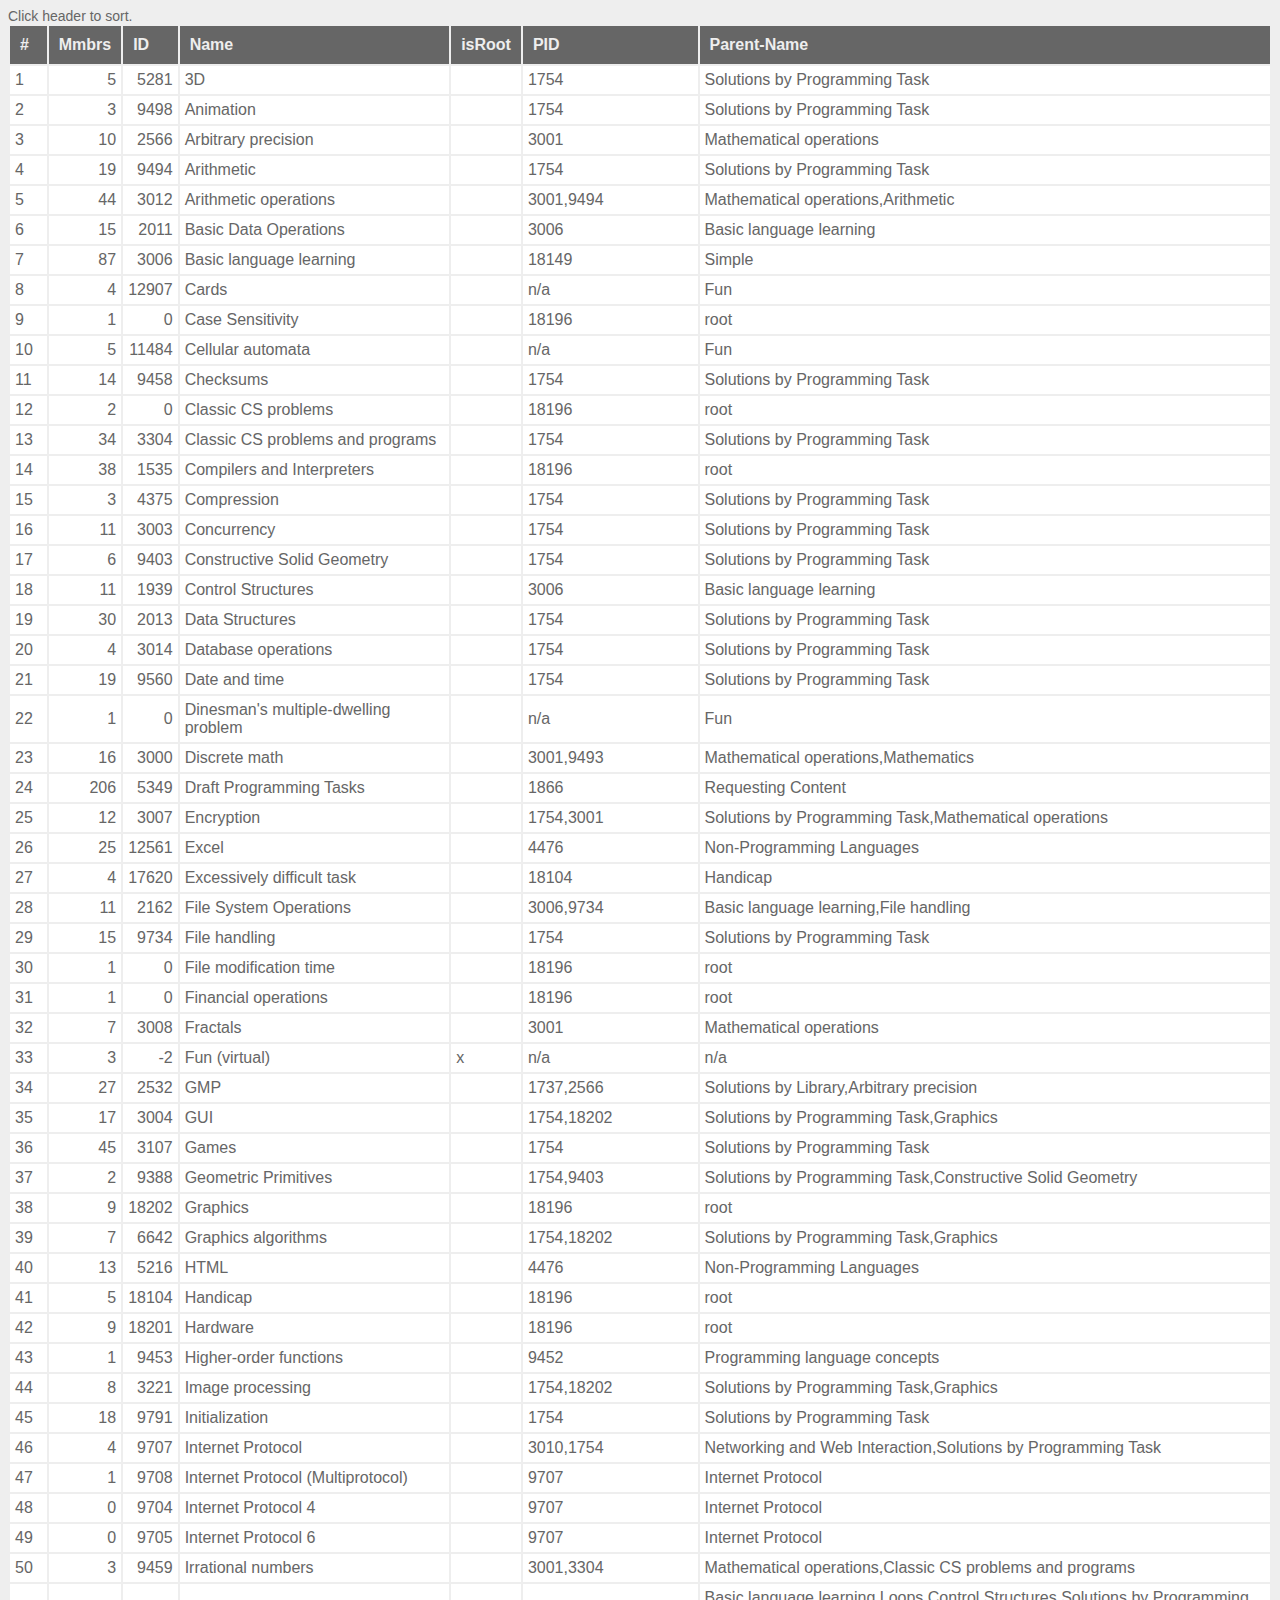
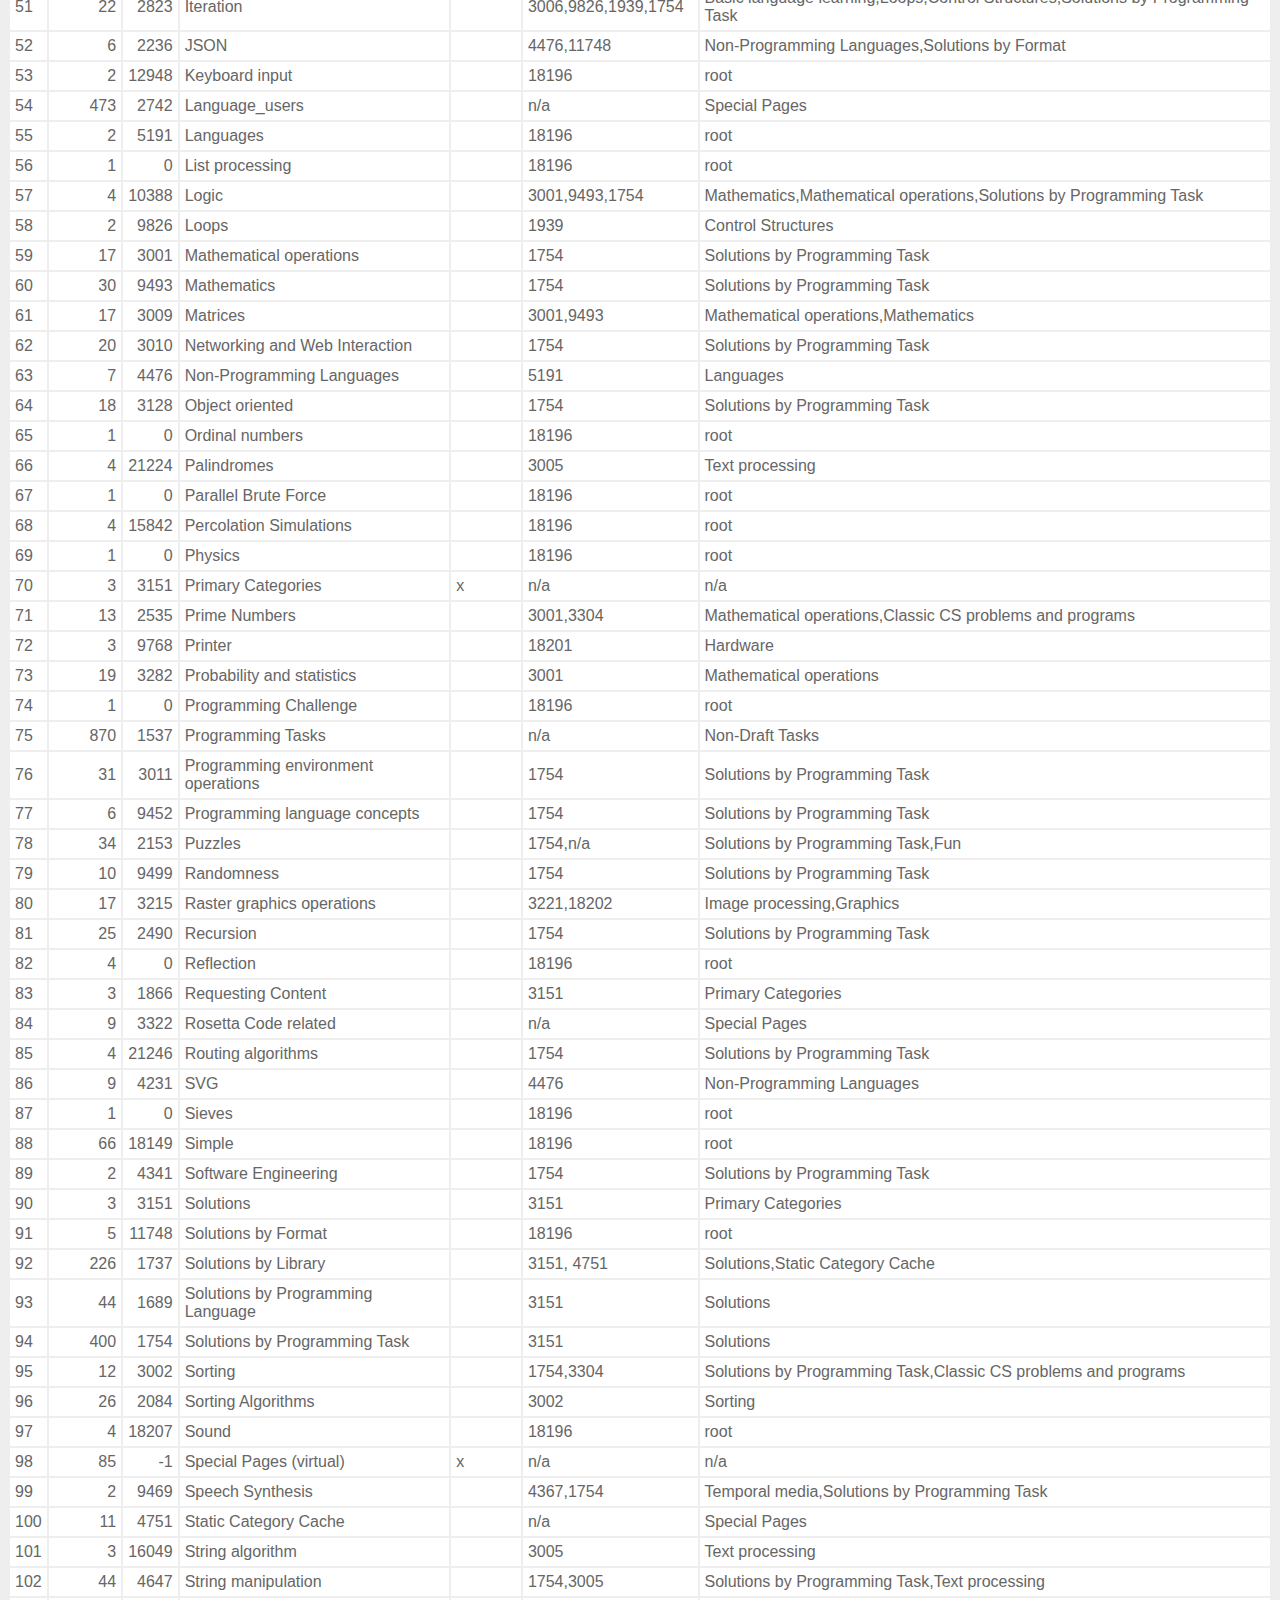
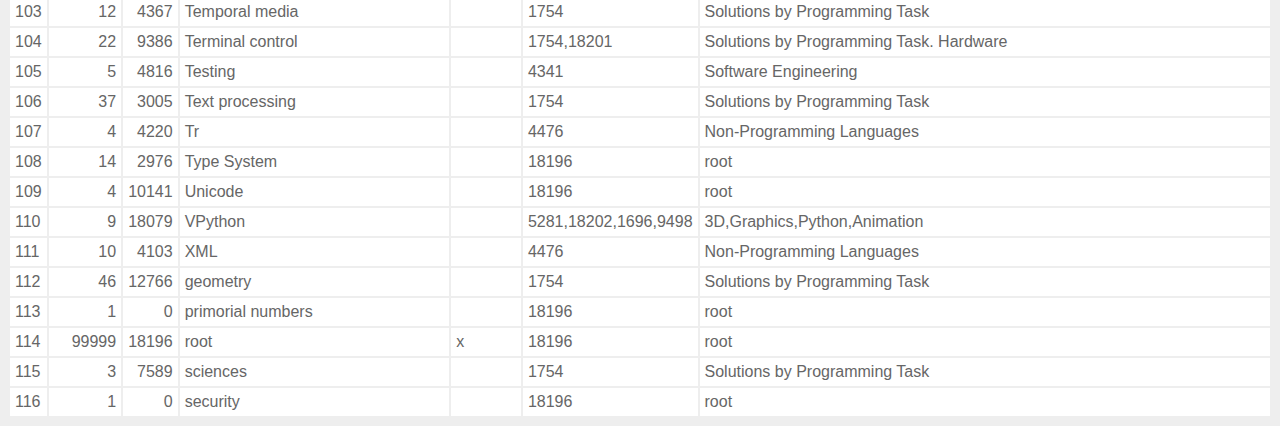
==== docs/index.html @ 94ec14ce "Add table pages" ====
<html>


<header>
    <title>RosettaCode Categories (most of them)</title>
    <link rel='stylesheet' href='styles.css'>
    <script src='sorttable.js'></script>
</header>

<body></body>
</html>

Click header to sort.

<table class="sortable">
<thead><tr><th>#</th><th title="Field #1">Mmbrs</th>
<th title="Field #2">ID</th>
<th title="Field #3">Name</th>
<th title="Field #4">isRoot</th>
<th title="Field #5">PID</th>
<th title="Field #6">Parent-Name</th>
</tr></thead>
<tbody><tr>
<td>1</td>
<td align="right">5</td>
<td align="right">5281</td>
<td>3D</td>
<td> </td>
<td>1754</td>
<td>Solutions by Programming Task</td>
</tr>
<tr>
<td>2</td>
<td align="right">3</td>
<td align="right">9498</td>
<td>Animation</td>
<td> </td>
<td>1754</td>
<td>Solutions by Programming Task</td>
</tr>
<tr>
<td>3</td>
<td align="right">10</td>
<td align="right">2566</td>
<td>Arbitrary precision</td>
<td> </td>
<td>3001</td>
<td>Mathematical operations</td>
</tr>
<tr>
<td>4</td>
<td align="right">19</td>
<td align="right">9494</td>
<td>Arithmetic</td>
<td> </td>
<td>1754</td>
<td>Solutions by Programming Task</td>
</tr>
<tr>
<td>5</td>
<td align="right">44</td>
<td align="right">3012</td>
<td>Arithmetic operations</td>
<td> </td>
<td>3001,9494</td>
<td>Mathematical operations,Arithmetic</td>
</tr>
<tr>
<td>6</td>
<td align="right">15</td>
<td align="right">2011</td>
<td>Basic Data Operations</td>
<td> </td>
<td>3006</td>
<td>Basic language learning</td>
</tr>
<tr>
<td>7</td>
<td align="right">87</td>
<td align="right">3006</td>
<td>Basic language learning</td>
<td> </td>
<td>18149</td>
<td>Simple</td>
</tr>
<tr>
<td>8</td>
<td align="right">4</td>
<td align="right">12907</td>
<td>Cards</td>
<td> </td>
<td>n/a</td>
<td>Fun</td>
</tr>
<tr>
<td>9</td>
<td align="right">1</td>
<td align="right">0</td>
<td>Case Sensitivity</td>
<td> </td>
<td>18196</td>
<td>root</td>
</tr>
<tr>
<td>10</td>
<td align="right">5</td>
<td align="right">11484</td>
<td>Cellular automata</td>
<td> </td>
<td>n/a</td>
<td>Fun</td>
</tr>
<tr>
<td>11</td>
<td align="right">14</td>
<td align="right">9458</td>
<td>Checksums</td>
<td> </td>
<td>1754</td>
<td>Solutions by Programming Task</td>
</tr>
<tr>
<td>12</td>
<td align="right">2</td>
<td align="right">0</td>
<td>Classic CS problems</td>
<td> </td>
<td>18196</td>
<td>root</td>
</tr>
<tr>
<td>13</td>
<td align="right">34</td>
<td align="right">3304</td>
<td>Classic CS problems and programs</td>
<td> </td>
<td>1754</td>
<td>Solutions by Programming Task</td>
</tr>
<tr>
<td>14</td>
<td align="right">38</td>
<td align="right">1535</td>
<td>Compilers and Interpreters</td>
<td> </td>
<td>18196</td>
<td>root</td>
</tr>
<tr>
<td>15</td>
<td align="right">3</td>
<td align="right">4375</td>
<td>Compression</td>
<td> </td>
<td>1754</td>
<td>Solutions by Programming Task</td>
</tr>
<tr>
<td>16</td>
<td align="right">11</td>
<td align="right">3003</td>
<td>Concurrency</td>
<td> </td>
<td>1754</td>
<td>Solutions by Programming Task</td>
</tr>
<tr>
<td>17</td>
<td align="right">6</td>
<td align="right">9403</td>
<td>Constructive Solid Geometry</td>
<td> </td>
<td>1754</td>
<td>Solutions by Programming Task</td>
</tr>
<tr>
<td>18</td>
<td align="right">11</td>
<td align="right">1939</td>
<td>Control Structures</td>
<td> </td>
<td>3006</td>
<td>Basic language learning</td>
</tr>
<tr>
<td>19</td>
<td align="right">30</td>
<td align="right">2013</td>
<td>Data Structures</td>
<td> </td>
<td>1754</td>
<td>Solutions by Programming Task</td>
</tr>
<tr>
<td>20</td>
<td align="right">4</td>
<td align="right">3014</td>
<td>Database operations</td>
<td> </td>
<td>1754</td>
<td>Solutions by Programming Task</td>
</tr>
<tr>
<td>21</td>
<td align="right">19</td>
<td align="right">9560</td>
<td>Date and time</td>
<td> </td>
<td>1754</td>
<td>Solutions by Programming Task</td>
</tr>
<tr>
<td>22</td>
<td align="right">1</td>
<td align="right">0</td>
<td>Dinesman&#39;s multiple-dwelling problem</td>
<td> </td>
<td>n/a</td>
<td>Fun</td>
</tr>
<tr>
<td>23</td>
<td align="right">16</td>
<td align="right">3000</td>
<td>Discrete math</td>
<td> </td>
<td>3001,9493</td>
<td>Mathematical operations,Mathematics</td>
</tr>
<tr>
<td>24</td>
<td align="right">206</td>
<td align="right">5349</td>
<td>Draft Programming Tasks</td>
<td> </td>
<td>1866</td>
<td>Requesting Content</td>
</tr>
<tr>
<td>25</td>
<td align="right">12</td>
<td align="right">3007</td>
<td>Encryption</td>
<td> </td>
<td>1754,3001</td>
<td>Solutions by Programming Task,Mathematical operations</td>
</tr>
<tr>
<td>26</td>
<td align="right">25</td>
<td align="right">12561</td>
<td>Excel</td>
<td> </td>
<td>4476</td>
<td>Non-Programming Languages</td>
</tr>
<tr>
<td>27</td>
<td align="right">4</td>
<td align="right">17620</td>
<td>Excessively difficult task</td>
<td> </td>
<td>18104</td>
<td>Handicap</td>
</tr>
<tr>
<td>28</td>
<td align="right">11</td>
<td align="right">2162</td>
<td>File System Operations</td>
<td> </td>
<td>3006,9734</td>
<td>Basic language learning,File handling</td>
</tr>
<tr>
<td>29</td>
<td align="right">15</td>
<td align="right">9734</td>
<td>File handling</td>
<td> </td>
<td>1754</td>
<td>Solutions by Programming Task</td>
</tr>
<tr>
<td>30</td>
<td align="right">1</td>
<td align="right">0</td>
<td>File modification time</td>
<td> </td>
<td>18196</td>
<td>root</td>
</tr>
<tr>
<td>31</td>
<td align="right">1</td>
<td align="right">0</td>
<td>Financial operations</td>
<td> </td>
<td>18196</td>
<td>root</td>
</tr>
<tr>
<td>32</td>
<td align="right">7</td>
<td align="right">3008</td>
<td>Fractals</td>
<td> </td>
<td>3001</td>
<td>Mathematical operations</td>
</tr>
<tr>
<td>33</td>
<td align="right">3</td>
<td align="right">-2</td>
<td>Fun (virtual)</td>
<td>x</td>
<td>n/a</td>
<td>n/a</td>
</tr>
<tr>
<td>34</td>
<td align="right">27</td>
<td align="right">2532</td>
<td>GMP</td>
<td> </td>
<td>1737,2566</td>
<td>Solutions by Library,Arbitrary precision</td>
</tr>
<tr>
<td>35</td>
<td align="right">17</td>
<td align="right">3004</td>
<td>GUI</td>
<td> </td>
<td>1754,18202</td>
<td>Solutions by Programming Task,Graphics</td>
</tr>
<tr>
<td>36</td>
<td align="right">45</td>
<td align="right">3107</td>
<td>Games</td>
<td> </td>
<td>1754</td>
<td>Solutions by Programming Task</td>
</tr>
<tr>
<td>37</td>
<td align="right">2</td>
<td align="right">9388</td>
<td>Geometric Primitives</td>
<td> </td>
<td>1754,9403</td>
<td>Solutions by Programming Task,Constructive Solid Geometry</td>
</tr>
<tr>
<td>38</td>
<td align="right">9</td>
<td align="right">18202</td>
<td>Graphics</td>
<td> </td>
<td>18196</td>
<td>root</td>
</tr>
<tr>
<td>39</td>
<td align="right">7</td>
<td align="right">6642</td>
<td>Graphics algorithms</td>
<td> </td>
<td>1754,18202</td>
<td>Solutions by Programming Task,Graphics</td>
</tr>
<tr>
<td>40</td>
<td align="right">13</td>
<td align="right">5216</td>
<td>HTML</td>
<td> </td>
<td>4476</td>
<td>Non-Programming Languages</td>
</tr>
<tr>
<td>41</td>
<td align="right">5</td>
<td align="right">18104</td>
<td>Handicap</td>
<td> </td>
<td>18196</td>
<td>root</td>
</tr>
<tr>
<td>42</td>
<td align="right">9</td>
<td align="right">18201</td>
<td>Hardware</td>
<td> </td>
<td>18196</td>
<td>root</td>
</tr>
<tr>
<td>43</td>
<td align="right">1</td>
<td align="right">9453</td>
<td>Higher-order functions</td>
<td> </td>
<td>9452</td>
<td>Programming language concepts</td>
</tr>
<tr>
<td>44</td>
<td align="right">8</td>
<td align="right">3221</td>
<td>Image processing</td>
<td> </td>
<td>1754,18202</td>
<td>Solutions by Programming Task,Graphics</td>
</tr>
<tr>
<td>45</td>
<td align="right">18</td>
<td align="right">9791</td>
<td>Initialization</td>
<td> </td>
<td>1754</td>
<td>Solutions by Programming Task</td>
</tr>
<tr>
<td>46</td>
<td align="right">4</td>
<td align="right">9707</td>
<td>Internet Protocol</td>
<td> </td>
<td>3010,1754</td>
<td>Networking and Web Interaction,Solutions by Programming Task</td>
</tr>
<tr>
<td>47</td>
<td align="right">1</td>
<td align="right">9708</td>
<td>Internet Protocol (Multiprotocol)</td>
<td> </td>
<td>9707</td>
<td>Internet Protocol</td>
</tr>
<tr>
<td>48</td>
<td align="right">0</td>
<td align="right">9704</td>
<td>Internet Protocol 4</td>
<td> </td>
<td>9707</td>
<td>Internet Protocol</td>
</tr>
<tr>
<td>49</td>
<td align="right">0</td>
<td align="right">9705</td>
<td>Internet Protocol 6</td>
<td> </td>
<td>9707</td>
<td>Internet Protocol</td>
</tr>
<tr>
<td>50</td>
<td align="right">3</td>
<td align="right">9459</td>
<td>Irrational numbers</td>
<td> </td>
<td>3001,3304</td>
<td>Mathematical operations,Classic CS problems and programs</td>
</tr>
<tr>
<td>51</td>
<td align="right">22</td>
<td align="right">2823</td>
<td>Iteration</td>
<td> </td>
<td>3006,9826,1939,1754</td>
<td>Basic language learning,Loops,Control Structures,Solutions by Programming Task</td>
</tr>
<tr>
<td>52</td>
<td align="right">6</td>
<td align="right">2236</td>
<td>JSON</td>
<td> </td>
<td>4476,11748</td>
<td>Non-Programming Languages,Solutions by Format</td>
</tr>
<tr>
<td>53</td>
<td align="right">2</td>
<td align="right">12948</td>
<td>Keyboard input</td>
<td> </td>
<td>18196</td>
<td>root</td>
</tr>
<tr>
<td>54</td>
<td align="right">473</td>
<td align="right">2742</td>
<td>Language_users</td>
<td> </td>
<td>n/a</td>
<td>Special Pages</td>
</tr>
<tr>
<td>55</td>
<td align="right">2</td>
<td align="right">5191</td>
<td>Languages</td>
<td> </td>
<td>18196</td>
<td>root</td>
</tr>
<tr>
<td>56</td>
<td align="right">1</td>
<td align="right">0</td>
<td>List processing</td>
<td> </td>
<td>18196</td>
<td>root</td>
</tr>
<tr>
<td>57</td>
<td align="right">4</td>
<td align="right">10388</td>
<td>Logic</td>
<td> </td>
<td>3001,9493,1754</td>
<td>Mathematics,Mathematical operations,Solutions by Programming Task</td>
</tr>
<tr>
<td>58</td>
<td align="right">2</td>
<td align="right">9826</td>
<td>Loops</td>
<td> </td>
<td>1939</td>
<td>Control Structures</td>
</tr>
<tr>
<td>59</td>
<td align="right">17</td>
<td align="right">3001</td>
<td>Mathematical operations</td>
<td> </td>
<td>1754</td>
<td>Solutions by Programming Task</td>
</tr>
<tr>
<td>60</td>
<td align="right">30</td>
<td align="right">9493</td>
<td>Mathematics</td>
<td> </td>
<td>1754</td>
<td>Solutions by Programming Task</td>
</tr>
<tr>
<td>61</td>
<td align="right">17</td>
<td align="right">3009</td>
<td>Matrices</td>
<td> </td>
<td>3001,9493</td>
<td>Mathematical operations,Mathematics</td>
</tr>
<tr>
<td>62</td>
<td align="right">20</td>
<td align="right">3010</td>
<td>Networking and Web Interaction</td>
<td> </td>
<td>1754</td>
<td>Solutions by Programming Task</td>
</tr>
<tr>
<td>63</td>
<td align="right">7</td>
<td align="right">4476</td>
<td>Non-Programming Languages</td>
<td> </td>
<td>5191</td>
<td>Languages</td>
</tr>
<tr>
<td>64</td>
<td align="right">18</td>
<td align="right">3128</td>
<td>Object oriented</td>
<td> </td>
<td>1754</td>
<td>Solutions by Programming Task</td>
</tr>
<tr>
<td>65</td>
<td align="right">1</td>
<td align="right">0</td>
<td>Ordinal numbers</td>
<td> </td>
<td>18196</td>
<td>root</td>
</tr>
<tr>
<td>66</td>
<td align="right">4</td>
<td align="right">21224</td>
<td>Palindromes</td>
<td> </td>
<td>3005</td>
<td>Text processing</td>
</tr>
<tr>
<td>67</td>
<td align="right">1</td>
<td align="right">0</td>
<td>Parallel Brute Force</td>
<td> </td>
<td>18196</td>
<td>root</td>
</tr>
<tr>
<td>68</td>
<td align="right">4</td>
<td align="right">15842</td>
<td>Percolation Simulations</td>
<td> </td>
<td>18196</td>
<td>root</td>
</tr>
<tr>
<td>69</td>
<td align="right">1</td>
<td align="right">0</td>
<td>Physics</td>
<td> </td>
<td>18196</td>
<td>root</td>
</tr>
<tr>
<td>70</td>
<td align="right">3</td>
<td align="right">3151</td>
<td>Primary Categories</td>
<td>x</td>
<td>n/a</td>
<td>n/a</td>
</tr>
<tr>
<td>71</td>
<td align="right">13</td>
<td align="right">2535</td>
<td>Prime Numbers</td>
<td> </td>
<td>3001,3304</td>
<td>Mathematical operations,Classic CS problems and programs</td>
</tr>
<tr>
<td>72</td>
<td align="right">3</td>
<td align="right">9768</td>
<td>Printer</td>
<td> </td>
<td>18201</td>
<td>Hardware</td>
</tr>
<tr>
<td>73</td>
<td align="right">19</td>
<td align="right">3282</td>
<td>Probability and statistics</td>
<td> </td>
<td>3001</td>
<td>Mathematical operations</td>
</tr>
<tr>
<td>74</td>
<td align="right">1</td>
<td align="right">0</td>
<td>Programming Challenge</td>
<td> </td>
<td>18196</td>
<td>root</td>
</tr>
<tr>
<td>75</td>
<td align="right">870</td>
<td align="right">1537</td>
<td>Programming Tasks</td>
<td> </td>
<td>n/a</td>
<td>Non-Draft Tasks</td>
</tr>
<tr>
<td>76</td>
<td align="right">31</td>
<td align="right">3011</td>
<td>Programming environment operations</td>
<td> </td>
<td>1754</td>
<td>Solutions by Programming Task</td>
</tr>
<tr>
<td>77</td>
<td align="right">6</td>
<td align="right">9452</td>
<td>Programming language concepts</td>
<td> </td>
<td>1754</td>
<td>Solutions by Programming Task</td>
</tr>
<tr>
<td>78</td>
<td align="right">34</td>
<td align="right">2153</td>
<td>Puzzles</td>
<td> </td>
<td>1754,n/a</td>
<td>Solutions by Programming Task,Fun</td>
</tr>
<tr>
<td>79</td>
<td align="right">10</td>
<td align="right">9499</td>
<td>Randomness</td>
<td> </td>
<td>1754</td>
<td>Solutions by Programming Task</td>
</tr>
<tr>
<td>80</td>
<td align="right">17</td>
<td align="right">3215</td>
<td>Raster graphics operations</td>
<td> </td>
<td>3221,18202</td>
<td>Image processing,Graphics</td>
</tr>
<tr>
<td>81</td>
<td align="right">25</td>
<td align="right">2490</td>
<td>Recursion</td>
<td> </td>
<td>1754</td>
<td>Solutions by Programming Task</td>
</tr>
<tr>
<td>82</td>
<td align="right">4</td>
<td align="right">0</td>
<td>Reflection</td>
<td> </td>
<td>18196</td>
<td>root</td>
</tr>
<tr>
<td>83</td>
<td align="right">3</td>
<td align="right">1866</td>
<td>Requesting Content</td>
<td> </td>
<td>3151</td>
<td>Primary Categories</td>
</tr>
<tr>
<td>84</td>
<td align="right">9</td>
<td align="right">3322</td>
<td>Rosetta Code related</td>
<td> </td>
<td>n/a</td>
<td>Special Pages</td>
</tr>
<tr>
<td>85</td>
<td align="right">4</td>
<td align="right">21246</td>
<td>Routing algorithms</td>
<td> </td>
<td>1754</td>
<td>Solutions by Programming Task</td>
</tr>
<tr>
<td>86</td>
<td align="right">9</td>
<td align="right">4231</td>
<td>SVG</td>
<td> </td>
<td>4476</td>
<td>Non-Programming Languages</td>
</tr>
<tr>
<td>87</td>
<td align="right">1</td>
<td align="right">0</td>
<td>Sieves</td>
<td> </td>
<td>18196</td>
<td>root</td>
</tr>
<tr>
<td>88</td>
<td align="right">66</td>
<td align="right">18149</td>
<td>Simple</td>
<td> </td>
<td>18196</td>
<td>root</td>
</tr>
<tr>
<td>89</td>
<td align="right">2</td>
<td align="right">4341</td>
<td>Software Engineering</td>
<td> </td>
<td>1754</td>
<td>Solutions by Programming Task</td>
</tr>
<tr>
<td>90</td>
<td align="right">3</td>
<td align="right">3151</td>
<td>Solutions</td>
<td> </td>
<td>3151</td>
<td>Primary Categories</td>
</tr>
<tr>
<td>91</td>
<td align="right">5</td>
<td align="right">11748</td>
<td>Solutions by Format</td>
<td> </td>
<td>18196</td>
<td>root</td>
</tr>
<tr>
<td>92</td>
<td align="right">226</td>
<td align="right">1737</td>
<td>Solutions by Library</td>
<td> </td>
<td>3151, 4751</td>
<td>Solutions,Static Category Cache</td>
</tr>
<tr>
<td>93</td>
<td align="right">44</td>
<td align="right">1689</td>
<td>Solutions by Programming Language</td>
<td> </td>
<td>3151</td>
<td>Solutions</td>
</tr>
<tr>
<td>94</td>
<td align="right">400</td>
<td align="right">1754</td>
<td>Solutions by Programming Task</td>
<td> </td>
<td>3151</td>
<td>Solutions</td>
</tr>
<tr>
<td>95</td>
<td align="right">12</td>
<td align="right">3002</td>
<td>Sorting</td>
<td> </td>
<td>1754,3304</td>
<td>Solutions by Programming Task,Classic CS problems and programs</td>
</tr>
<tr>
<td>96</td>
<td align="right">26</td>
<td align="right">2084</td>
<td>Sorting Algorithms</td>
<td> </td>
<td>3002</td>
<td>Sorting</td>
</tr>
<tr>
<td>97</td>
<td align="right">4</td>
<td align="right">18207</td>
<td>Sound</td>
<td> </td>
<td>18196</td>
<td>root</td>
</tr>
<tr>
<td>98</td>
<td align="right">85</td>
<td align="right">-1</td>
<td>Special Pages (virtual)</td>
<td>x</td>
<td>n/a</td>
<td>n/a</td>
</tr>
<tr>
<td>99</td>
<td align="right">2</td>
<td align="right">9469</td>
<td>Speech Synthesis</td>
<td> </td>
<td>4367,1754</td>
<td>Temporal media,Solutions by Programming Task</td>
</tr>
<tr>
<td>100</td>
<td align="right">11</td>
<td align="right">4751</td>
<td>Static Category Cache</td>
<td> </td>
<td>n/a</td>
<td>Special Pages</td>
</tr>
<tr>
<td>101</td>
<td align="right">3</td>
<td align="right">16049</td>
<td>String algorithm</td>
<td> </td>
<td>3005</td>
<td>Text processing</td>
</tr>
<tr>
<td>102</td>
<td align="right">44</td>
<td align="right">4647</td>
<td>String manipulation</td>
<td> </td>
<td>1754,3005</td>
<td>Solutions by Programming Task,Text processing</td>
</tr>
<tr>
<td>103</td>
<td align="right">12</td>
<td align="right">4367</td>
<td>Temporal media</td>
<td> </td>
<td>1754</td>
<td>Solutions by Programming Task</td>
</tr>
<tr>
<td>104</td>
<td align="right">22</td>
<td align="right">9386</td>
<td>Terminal control</td>
<td> </td>
<td>1754,18201</td>
<td>Solutions by Programming Task. Hardware</td>
</tr>
<tr>
<td>105</td>
<td align="right">5</td>
<td align="right">4816</td>
<td>Testing</td>
<td> </td>
<td>4341</td>
<td>Software Engineering</td>
</tr>
<tr>
<td>106</td>
<td align="right">37</td>
<td align="right">3005</td>
<td>Text processing</td>
<td> </td>
<td>1754</td>
<td>Solutions by Programming Task</td>
</tr>
<tr>
<td>107</td>
<td align="right">4</td>
<td align="right">4220</td>
<td>Tr</td>
<td> </td>
<td>4476</td>
<td>Non-Programming Languages</td>
</tr>
<tr>
<td>108</td>
<td align="right">14</td>
<td align="right">2976</td>
<td>Type System</td>
<td> </td>
<td>18196</td>
<td>root</td>
</tr>
<tr>
<td>109</td>
<td align="right">4</td>
<td align="right">10141</td>
<td>Unicode</td>
<td> </td>
<td>18196</td>
<td>root</td>
</tr>
<tr>
<td>110</td>
<td align="right">9</td>
<td align="right">18079</td>
<td>VPython</td>
<td> </td>
<td>5281,18202,1696,9498</td>
<td>3D,Graphics,Python,Animation</td>
</tr>
<tr>
<td>111</td>
<td align="right">10</td>
<td align="right">4103</td>
<td>XML</td>
<td> </td>
<td>4476</td>
<td>Non-Programming Languages</td>
</tr>
<tr>
<td>112</td>
<td align="right">46</td>
<td align="right">12766</td>
<td>geometry</td>
<td> </td>
<td>1754</td>
<td>Solutions by Programming Task</td>
</tr>
<tr>
<td>113</td>
<td align="right">1</td>
<td align="right">0</td>
<td>primorial numbers</td>
<td> </td>
<td>18196</td>
<td>root</td>
</tr>
<tr>
<td>114</td>
<td align="right">99999</td>
<td align="right">18196</td>
<td>root</td>
<td>x</td>
<td>18196</td>
<td>root</td>
</tr>
<tr>
<td>115</td>
<td align="right">3</td>
<td align="right">7589</td>
<td>sciences</td>
<td> </td>
<td>1754</td>
<td>Solutions by Programming Task</td>
</tr>
<tr>
<td>116</td>
<td align="right">1</td>
<td align="right">0</td>
<td>security</td>
<td> </td>
<td>18196</td>
<td>root</td>
</tr>
</tbody></table>
---- docs/styles.css ----
/* You can add global styles to this file, and also import other style files */
@font-face {
    font-family: 'DB Sans';
    src: url('http://www.intranet.deutschebahn.com/contentblob/7113460/dbsan03-web.eot/data.eot');
    src: url('http://www.intranet.deutschebahn.com/contentblob/7113460/dbsan03-web.eot/data.eot?#iefix') format('embedded-opentype'), url('http://www.intranet.deutschebahn.com/contentblob/7113462/dbsan03-web.woff/data.woff') format('woff'), url('http://www.intranet.deutschebahn.com/contentblob/7113464/dbsan03-web.ttf/data.ttf') format('truetype'), url('http://www.intranet.deutschebahn.com/contentblob/7113466/dbsan03-web.svg/data.svg#DBSansRegular') format('svg');
    font-weight: normal;
    font-style: normal
}

@font-face {
    font-family: 'DB Sans';
    src: url('http://www.intranet.deutschebahn.com/contentblob/7113468/dbsan06-web.eot/data.eot');
    src: url('http://www.intranet.deutschebahn.com/contentblob/7113468/dbsan06-web.eot/data.eot?#iefix') format('embedded-opentype'), url('http://www.intranet.deutschebahn.com/contentblob/7113470/dbsan06-web.woff/data.woff') format('woff'), url('http://www.intranet.deutschebahn.com/contentblob/7113472/dbsan06-web.ttf/data.ttf') format('truetype'), url('http://www.intranet.deutschebahn.com/contentblob/7113474/dbsan06-web.svg/data.svg#DBSansBold') format('svg');
    font-weight: bold;
    font-style: normal
}


body {
  font: 14px 'DB Sans', Arial, Helvetica;
  background: #eeeeee;
  color: #666666;
}
select {
  font: 14px 'DB Sans', Arial, Helvetica;  
  color: #666666;    
}
th {
  text-align: left;
  background-color: 666666;
  padding: 10;
  
}

tr {
  background-color: white;

}

td {
  padding: 5;
}


/* Sortable tables */
table.sortable thead {
  background-color: black;
  color: #eeeeee;
  font-weight: bold;
  cursor: default;
}

.myTile {
  width: 200px;
  height: 300px;
}

.mittig {
  margin-left: auto;
	margin-right: auto;
}



a.mainTab {
  text-decoration: none;
  font-size: 12pt;
  border-radius: 25px;
 background: #666666;
 color: #eeeeee;
 padding: 8px; 
}
a.mainTab:hover {
 border-radius: 25px;
 background: red;
 color: white;
 padding: 5px; 
 font-weight: bold;
}


#wrapper {
  width: 100%;
  height: 100%;

  position: relative;
  display: table-cell;
  vertical-align: middle;
  text-align: center;

  background-color: black;
}

#center {
  width: 50%;
  height: 50%;

  position: relative;
  display: inline-block;  

  background-color: yellow;
}

.sortable {
  margin-left: auto;
	margin-right: auto;

}

.headnavi {
  text-align: center;
  margin-left: auto;
  margin-right: auto;
  margin-bottom: 30px;

}
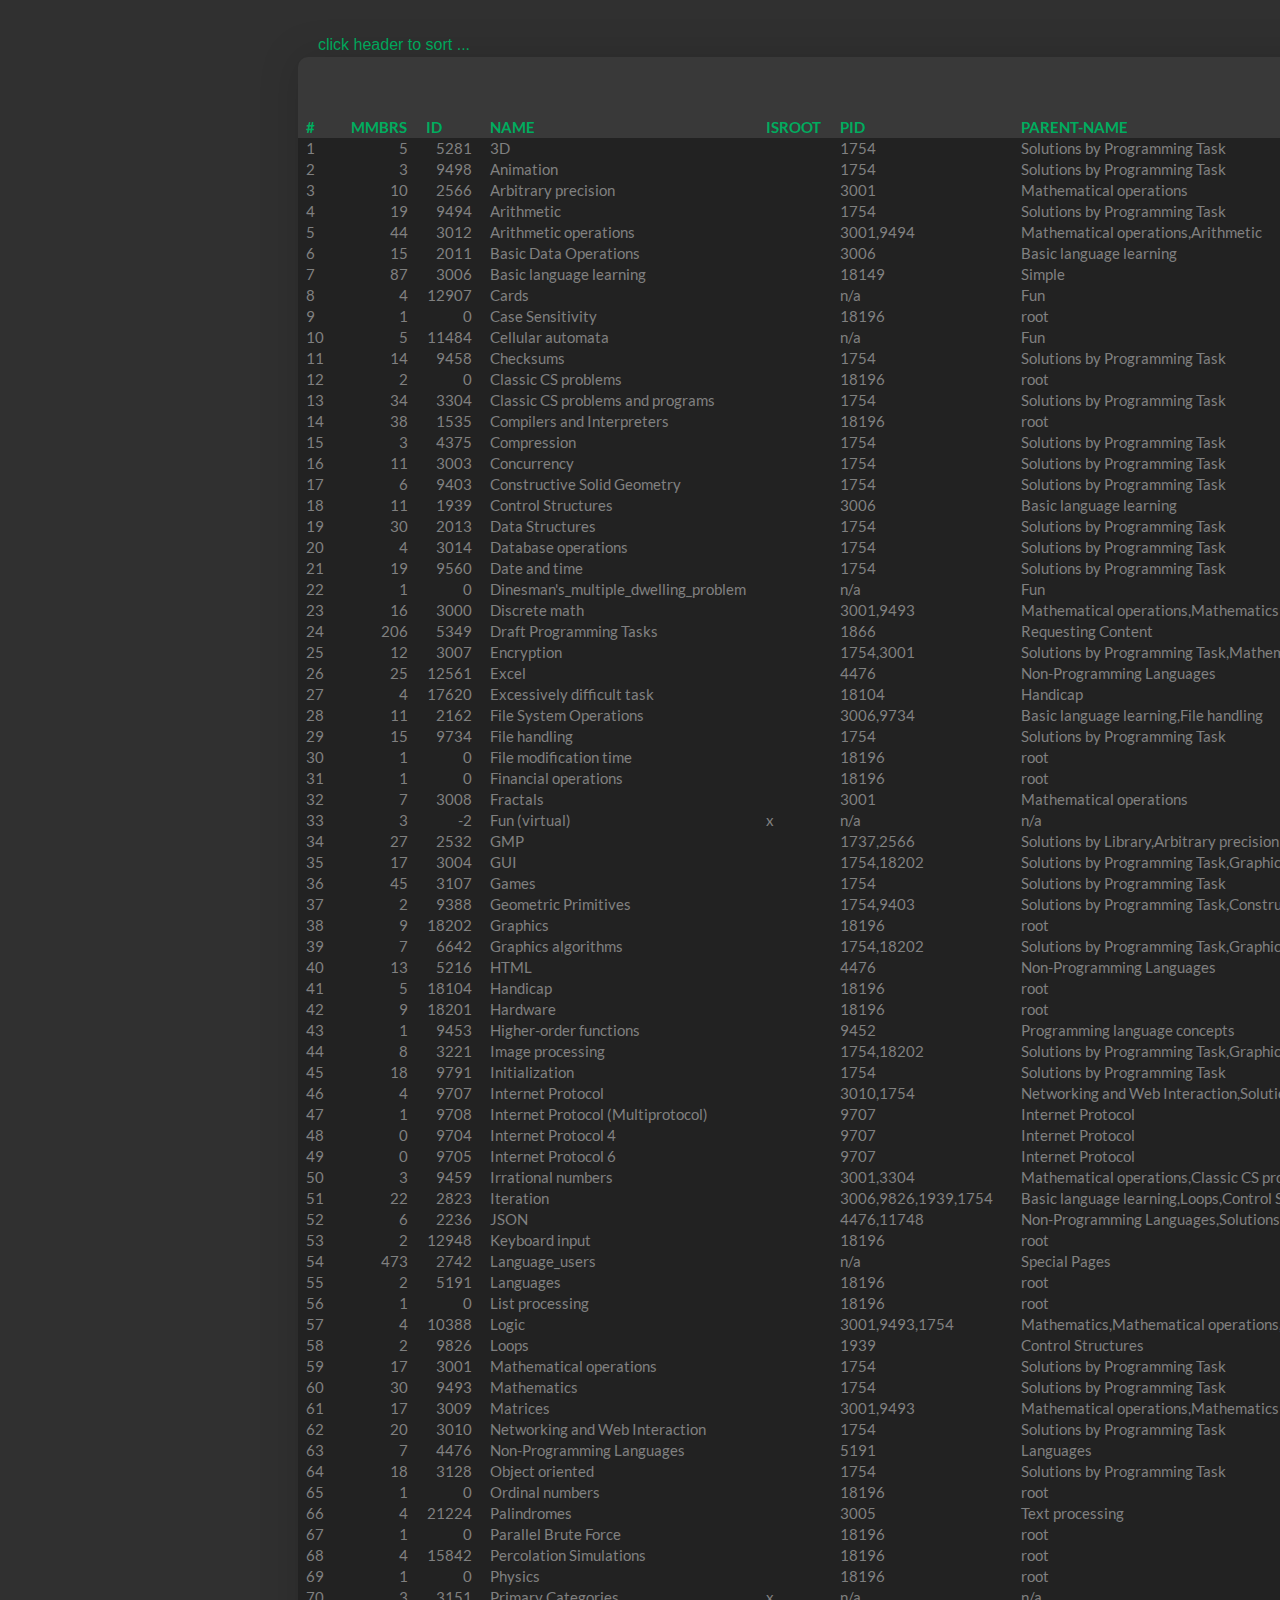
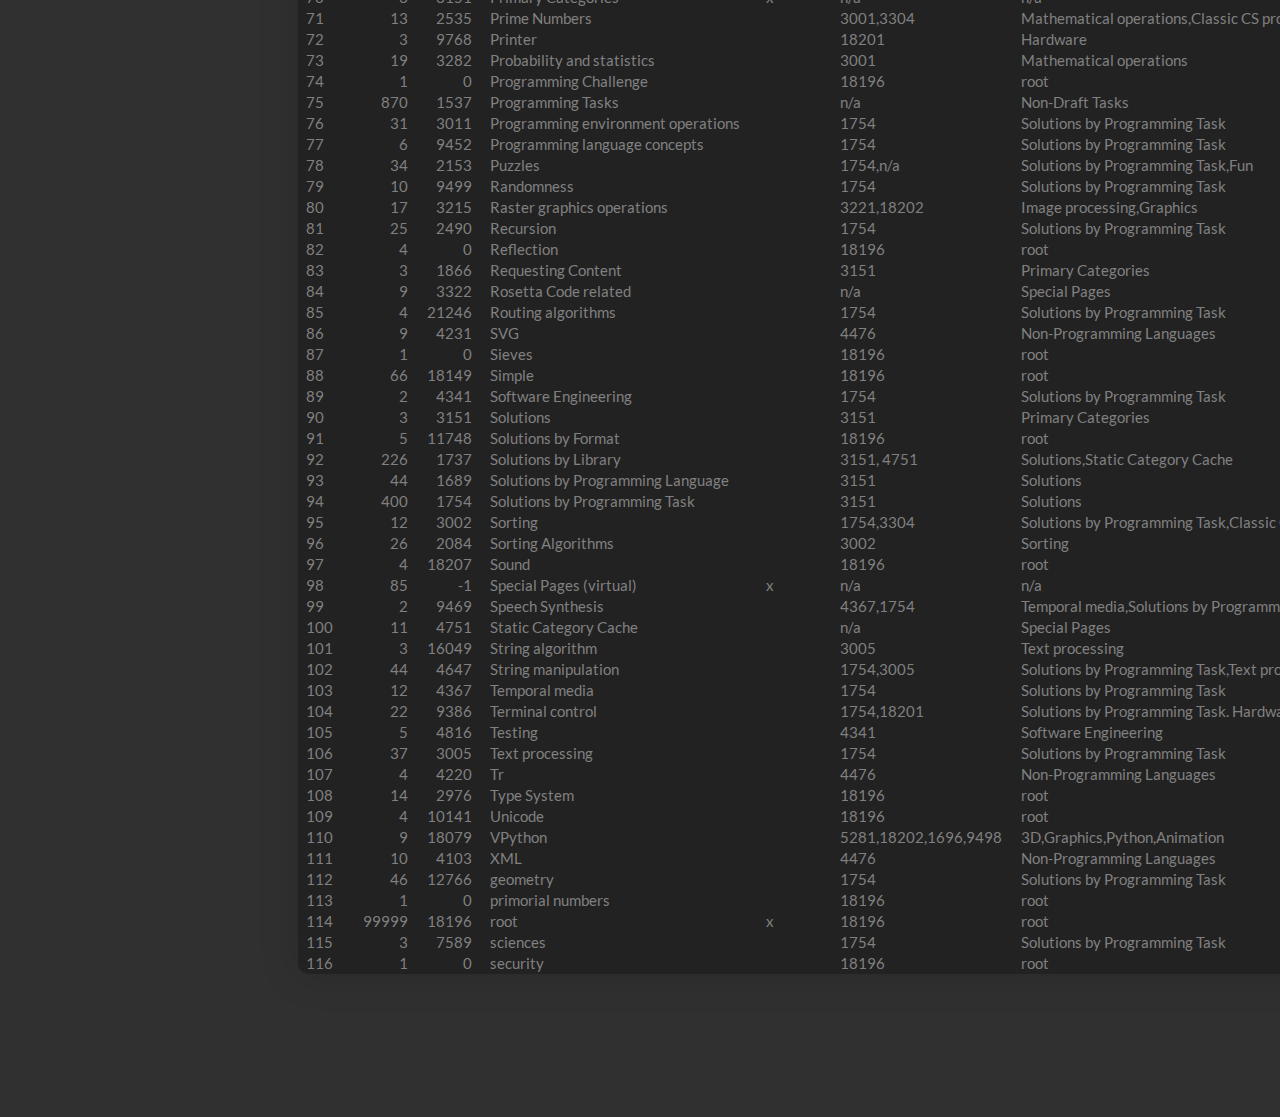
==== commit 774c78ec: "Add some smart themes" ====
--- a/docs/index.html
+++ b/docs/index.html
@@ -1,1067 +1,1129 @@
-<html>
+<!DOCTYPE html>
+<html lang="en">
+<head>
+	<title>Table V04</title>
+	<meta charset="UTF-8">
+	<meta name="viewport" content="width=device-width, initial-scale=1">
+<!--===============================================================================================-->	
+	<link rel="icon" type="image/png" href="images/icons/favicon.ico"/>
+<!--===============================================================================================-->
+	<link rel="stylesheet" type="text/css" href="vendor/bootstrap/css/bootstrap.min.css">
+<!--===============================================================================================-->
+	<link rel="stylesheet" type="text/css" href="fonts/font-awesome-4.7.0/css/font-awesome.min.css">
+<!--===============================================================================================-->
+	<link rel="stylesheet" type="text/css" href="vendor/animate/animate.css">
+<!--===============================================================================================-->
+	<link rel="stylesheet" type="text/css" href="vendor/select2/select2.min.css">
+<!--===============================================================================================-->
+	<link rel="stylesheet" type="text/css" href="vendor/perfect-scrollbar/perfect-scrollbar.css">
+<!--===============================================================================================-->
+	<link rel="stylesheet" type="text/css" href="css/util.css">
+	<link rel="stylesheet" type="text/css" href="css/main.css">
+<!--===============================================================================================-->
+<script src='sorttable.js'></script>
+<style>
+    th {
+        cursor: pointer;
+        padding-left: 8px; 
+    }
+    td {
+        padding-left: 8px; 
+    }
+    p {
+        color: #00ad5f;
+        margin-left: 20px;
+    }
+</style>
+</head>
+<body style="background: #303030">
+	
+	<div class="limiter">
+		<div class="container-table100">
+			<div class="wrap-table100">
+                    <p>   click header to sort ...</p>
+                    <div class="table100 ver3 m-b-110">
+                       
+                <table class="sortable">
+                        <thead><tr><th>#</th><th title="Field #1">Mmbrs</th>
+                        <th title="Field #2">ID</th>
+                        <th title="Field #3">Name</th>
+                        <th title="Field #4">isRoot</th>
+                        <th title="Field #5">PID</th>
+                        <th title="Field #6">Parent-Name</th>
+                        </tr></thead>
+                        <tbody><tr>
+                        <td>1</td>
+                        <td align="right">5</td>
+                        <td align="right">5281</td>
+                        <td>3D</td>
+                        <td> </td>
+                        <td>1754</td>
+                        <td>Solutions by Programming Task</td>
+                        </tr>
+                        <tr>
+                        <td>2</td>
+                        <td align="right">3</td>
+                        <td align="right">9498</td>
+                        <td>Animation</td>
+                        <td> </td>
+                        <td>1754</td>
+                        <td>Solutions by Programming Task</td>
+                        </tr>
+                        <tr>
+                        <td>3</td>
+                        <td align="right">10</td>
+                        <td align="right">2566</td>
+                        <td>Arbitrary precision</td>
+                        <td> </td>
+                        <td>3001</td>
+                        <td>Mathematical operations</td>
+                        </tr>
+                        <tr>
+                        <td>4</td>
+                        <td align="right">19</td>
+                        <td align="right">9494</td>
+                        <td>Arithmetic</td>
+                        <td> </td>
+                        <td>1754</td>
+                        <td>Solutions by Programming Task</td>
+                        </tr>
+                        <tr>
+                        <td>5</td>
+                        <td align="right">44</td>
+                        <td align="right">3012</td>
+                        <td>Arithmetic operations</td>
+                        <td> </td>
+                        <td>3001,9494</td>
+                        <td>Mathematical operations,Arithmetic</td>
+                        </tr>
+                        <tr>
+                        <td>6</td>
+                        <td align="right">15</td>
+                        <td align="right">2011</td>
+                        <td>Basic Data Operations</td>
+                        <td> </td>
+                        <td>3006</td>
+                        <td>Basic language learning</td>
+                        </tr>
+                        <tr>
+                        <td>7</td>
+                        <td align="right">87</td>
+                        <td align="right">3006</td>
+                        <td>Basic language learning</td>
+                        <td> </td>
+                        <td>18149</td>
+                        <td>Simple</td>
+                        </tr>
+                        <tr>
+                        <td>8</td>
+                        <td align="right">4</td>
+                        <td align="right">12907</td>
+                        <td>Cards</td>
+                        <td> </td>
+                        <td>n/a</td>
+                        <td>Fun</td>
+                        </tr>
+                        <tr>
+                        <td>9</td>
+                        <td align="right">1</td>
+                        <td align="right">0</td>
+                        <td>Case Sensitivity</td>
+                        <td> </td>
+                        <td>18196</td>
+                        <td>root</td>
+                        </tr>
+                        <tr>
+                        <td>10</td>
+                        <td align="right">5</td>
+                        <td align="right">11484</td>
+                        <td>Cellular automata</td>
+                        <td> </td>
+                        <td>n/a</td>
+                        <td>Fun</td>
+                        </tr>
+                        <tr>
+                        <td>11</td>
+                        <td align="right">14</td>
+                        <td align="right">9458</td>
+                        <td>Checksums</td>
+                        <td> </td>
+                        <td>1754</td>
+                        <td>Solutions by Programming Task</td>
+                        </tr>
+                        <tr>
+                        <td>12</td>
+                        <td align="right">2</td>
+                        <td align="right">0</td>
+                        <td>Classic CS problems</td>
+                        <td> </td>
+                        <td>18196</td>
+                        <td>root</td>
+                        </tr>
+                        <tr>
+                        <td>13</td>
+                        <td align="right">34</td>
+                        <td align="right">3304</td>
+                        <td>Classic CS problems and programs</td>
+                        <td> </td>
+                        <td>1754</td>
+                        <td>Solutions by Programming Task</td>
+                        </tr>
+                        <tr>
+                        <td>14</td>
+                        <td align="right">38</td>
+                        <td align="right">1535</td>
+                        <td>Compilers and Interpreters</td>
+                        <td> </td>
+                        <td>18196</td>
+                        <td>root</td>
+                        </tr>
+                        <tr>
+                        <td>15</td>
+                        <td align="right">3</td>
+                        <td align="right">4375</td>
+                        <td>Compression</td>
+                        <td> </td>
+                        <td>1754</td>
+                        <td>Solutions by Programming Task</td>
+                        </tr>
+                        <tr>
+                        <td>16</td>
+                        <td align="right">11</td>
+                        <td align="right">3003</td>
+                        <td>Concurrency</td>
+                        <td> </td>
+                        <td>1754</td>
+                        <td>Solutions by Programming Task</td>
+                        </tr>
+                        <tr>
+                        <td>17</td>
+                        <td align="right">6</td>
+                        <td align="right">9403</td>
+                        <td>Constructive Solid Geometry</td>
+                        <td> </td>
+                        <td>1754</td>
+                        <td>Solutions by Programming Task</td>
+                        </tr>
+                        <tr>
+                        <td>18</td>
+                        <td align="right">11</td>
+                        <td align="right">1939</td>
+                        <td>Control Structures</td>
+                        <td> </td>
+                        <td>3006</td>
+                        <td>Basic language learning</td>
+                        </tr>
+                        <tr>
+                        <td>19</td>
+                        <td align="right">30</td>
+                        <td align="right">2013</td>
+                        <td>Data Structures</td>
+                        <td> </td>
+                        <td>1754</td>
+                        <td>Solutions by Programming Task</td>
+                        </tr>
+                        <tr>
+                        <td>20</td>
+                        <td align="right">4</td>
+                        <td align="right">3014</td>
+                        <td>Database operations</td>
+                        <td> </td>
+                        <td>1754</td>
+                        <td>Solutions by Programming Task</td>
+                        </tr>
+                        <tr>
+                        <td>21</td>
+                        <td align="right">19</td>
+                        <td align="right">9560</td>
+                        <td>Date and time</td>
+                        <td> </td>
+                        <td>1754</td>
+                        <td>Solutions by Programming Task</td>
+                        </tr>
+                        <tr>
+                        <td>22</td>
+                        <td align="right">1</td>
+                        <td align="right">0</td>
+                        <td>Dinesman&#39;s_multiple_dwelling_problem</td>
+                        <td> </td>
+                        <td>n/a</td>
+                        <td>Fun</td>
+                        </tr>
+                        <tr>
+                        <td>23</td>
+                        <td align="right">16</td>
+                        <td align="right">3000</td>
+                        <td>Discrete math</td>
+                        <td> </td>
+                        <td>3001,9493</td>
+                        <td>Mathematical operations,Mathematics</td>
+                        </tr>
+                        <tr>
+                        <td>24</td>
+                        <td align="right">206</td>
+                        <td align="right">5349</td>
+                        <td>Draft Programming Tasks</td>
+                        <td> </td>
+                        <td>1866</td>
+                        <td>Requesting Content</td>
+                        </tr>
+                        <tr>
+                        <td>25</td>
+                        <td align="right">12</td>
+                        <td align="right">3007</td>
+                        <td>Encryption</td>
+                        <td> </td>
+                        <td>1754,3001</td>
+                        <td>Solutions by Programming Task,Mathematical operations</td>
+                        </tr>
+                        <tr>
+                        <td>26</td>
+                        <td align="right">25</td>
+                        <td align="right">12561</td>
+                        <td>Excel</td>
+                        <td> </td>
+                        <td>4476</td>
+                        <td>Non-Programming Languages</td>
+                        </tr>
+                        <tr>
+                        <td>27</td>
+                        <td align="right">4</td>
+                        <td align="right">17620</td>
+                        <td>Excessively difficult task</td>
+                        <td> </td>
+                        <td>18104</td>
+                        <td>Handicap</td>
+                        </tr>
+                        <tr>
+                        <td>28</td>
+                        <td align="right">11</td>
+                        <td align="right">2162</td>
+                        <td>File System Operations</td>
+                        <td> </td>
+                        <td>3006,9734</td>
+                        <td>Basic language learning,File handling</td>
+                        </tr>
+                        <tr>
+                        <td>29</td>
+                        <td align="right">15</td>
+                        <td align="right">9734</td>
+                        <td>File handling</td>
+                        <td> </td>
+                        <td>1754</td>
+                        <td>Solutions by Programming Task</td>
+                        </tr>
+                        <tr>
+                        <td>30</td>
+                        <td align="right">1</td>
+                        <td align="right">0</td>
+                        <td>File modification time</td>
+                        <td> </td>
+                        <td>18196</td>
+                        <td>root</td>
+                        </tr>
+                        <tr>
+                        <td>31</td>
+                        <td align="right">1</td>
+                        <td align="right">0</td>
+                        <td>Financial operations</td>
+                        <td> </td>
+                        <td>18196</td>
+                        <td>root</td>
+                        </tr>
+                        <tr>
+                        <td>32</td>
+                        <td align="right">7</td>
+                        <td align="right">3008</td>
+                        <td>Fractals</td>
+                        <td> </td>
+                        <td>3001</td>
+                        <td>Mathematical operations</td>
+                        </tr>
+                        <tr>
+                        <td>33</td>
+                        <td align="right">3</td>
+                        <td align="right">-2</td>
+                        <td>Fun (virtual)</td>
+                        <td>x</td>
+                        <td>n/a</td>
+                        <td>n/a</td>
+                        </tr>
+                        <tr>
+                        <td>34</td>
+                        <td align="right">27</td>
+                        <td align="right">2532</td>
+                        <td>GMP</td>
+                        <td> </td>
+                        <td>1737,2566</td>
+                        <td>Solutions by Library,Arbitrary precision</td>
+                        </tr>
+                        <tr>
+                        <td>35</td>
+                        <td align="right">17</td>
+                        <td align="right">3004</td>
+                        <td>GUI</td>
+                        <td> </td>
+                        <td>1754,18202</td>
+                        <td>Solutions by Programming Task,Graphics</td>
+                        </tr>
+                        <tr>
+                        <td>36</td>
+                        <td align="right">45</td>
+                        <td align="right">3107</td>
+                        <td>Games</td>
+                        <td> </td>
+                        <td>1754</td>
+                        <td>Solutions by Programming Task</td>
+                        </tr>
+                        <tr>
+                        <td>37</td>
+                        <td align="right">2</td>
+                        <td align="right">9388</td>
+                        <td>Geometric Primitives</td>
+                        <td> </td>
+                        <td>1754,9403</td>
+                        <td>Solutions by Programming Task,Constructive Solid Geometry</td>
+                        </tr>
+                        <tr>
+                        <td>38</td>
+                        <td align="right">9</td>
+                        <td align="right">18202</td>
+                        <td>Graphics</td>
+                        <td> </td>
+                        <td>18196</td>
+                        <td>root</td>
+                        </tr>
+                        <tr>
+                        <td>39</td>
+                        <td align="right">7</td>
+                        <td align="right">6642</td>
+                        <td>Graphics algorithms</td>
+                        <td> </td>
+                        <td>1754,18202</td>
+                        <td>Solutions by Programming Task,Graphics</td>
+                        </tr>
+                        <tr>
+                        <td>40</td>
+                        <td align="right">13</td>
+                        <td align="right">5216</td>
+                        <td>HTML</td>
+                        <td> </td>
+                        <td>4476</td>
+                        <td>Non-Programming Languages</td>
+                        </tr>
+                        <tr>
+                        <td>41</td>
+                        <td align="right">5</td>
+                        <td align="right">18104</td>
+                        <td>Handicap</td>
+                        <td> </td>
+                        <td>18196</td>
+                        <td>root</td>
+                        </tr>
+                        <tr>
+                        <td>42</td>
+                        <td align="right">9</td>
+                        <td align="right">18201</td>
+                        <td>Hardware</td>
+                        <td> </td>
+                        <td>18196</td>
+                        <td>root</td>
+                        </tr>
+                        <tr>
+                        <td>43</td>
+                        <td align="right">1</td>
+                        <td align="right">9453</td>
+                        <td>Higher-order functions</td>
+                        <td> </td>
+                        <td>9452</td>
+                        <td>Programming language concepts</td>
+                        </tr>
+                        <tr>
+                        <td>44</td>
+                        <td align="right">8</td>
+                        <td align="right">3221</td>
+                        <td>Image processing</td>
+                        <td> </td>
+                        <td>1754,18202</td>
+                        <td>Solutions by Programming Task,Graphics</td>
+                        </tr>
+                        <tr>
+                        <td>45</td>
+                        <td align="right">18</td>
+                        <td align="right">9791</td>
+                        <td>Initialization</td>
+                        <td> </td>
+                        <td>1754</td>
+                        <td>Solutions by Programming Task</td>
+                        </tr>
+                        <tr>
+                        <td>46</td>
+                        <td align="right">4</td>
+                        <td align="right">9707</td>
+                        <td>Internet Protocol</td>
+                        <td> </td>
+                        <td>3010,1754</td>
+                        <td>Networking and Web Interaction,Solutions by Programming Task</td>
+                        </tr>
+                        <tr>
+                        <td>47</td>
+                        <td align="right">1</td>
+                        <td align="right">9708</td>
+                        <td>Internet Protocol (Multiprotocol)</td>
+                        <td> </td>
+                        <td>9707</td>
+                        <td>Internet Protocol</td>
+                        </tr>
+                        <tr>
+                        <td>48</td>
+                        <td align="right">0</td>
+                        <td align="right">9704</td>
+                        <td>Internet Protocol 4</td>
+                        <td> </td>
+                        <td>9707</td>
+                        <td>Internet Protocol</td>
+                        </tr>
+                        <tr>
+                        <td>49</td>
+                        <td align="right">0</td>
+                        <td align="right">9705</td>
+                        <td>Internet Protocol 6</td>
+                        <td> </td>
+                        <td>9707</td>
+                        <td>Internet Protocol</td>
+                        </tr>
+                        <tr>
+                        <td>50</td>
+                        <td align="right">3</td>
+                        <td align="right">9459</td>
+                        <td>Irrational numbers</td>
+                        <td> </td>
+                        <td>3001,3304</td>
+                        <td>Mathematical operations,Classic CS problems and programs</td>
+                        </tr>
+                        <tr>
+                        <td>51</td>
+                        <td align="right">22</td>
+                        <td align="right">2823</td>
+                        <td>Iteration</td>
+                        <td> </td>
+                        <td>3006,9826,1939,1754</td>
+                        <td>Basic language learning,Loops,Control Structures,Solutions by Programming Task</td>
+                        </tr>
+                        <tr>
+                        <td>52</td>
+                        <td align="right">6</td>
+                        <td align="right">2236</td>
+                        <td>JSON</td>
+                        <td> </td>
+                        <td>4476,11748</td>
+                        <td>Non-Programming Languages,Solutions by Format</td>
+                        </tr>
+                        <tr>
+                        <td>53</td>
+                        <td align="right">2</td>
+                        <td align="right">12948</td>
+                        <td>Keyboard input</td>
+                        <td> </td>
+                        <td>18196</td>
+                        <td>root</td>
+                        </tr>
+                        <tr>
+                        <td>54</td>
+                        <td align="right">473</td>
+                        <td align="right">2742</td>
+                        <td>Language_users</td>
+                        <td> </td>
+                        <td>n/a</td>
+                        <td>Special Pages</td>
+                        </tr>
+                        <tr>
+                        <td>55</td>
+                        <td align="right">2</td>
+                        <td align="right">5191</td>
+                        <td>Languages</td>
+                        <td> </td>
+                        <td>18196</td>
+                        <td>root</td>
+                        </tr>
+                        <tr>
+                        <td>56</td>
+                        <td align="right">1</td>
+                        <td align="right">0</td>
+                        <td>List processing</td>
+                        <td> </td>
+                        <td>18196</td>
+                        <td>root</td>
+                        </tr>
+                        <tr>
+                        <td>57</td>
+                        <td align="right">4</td>
+                        <td align="right">10388</td>
+                        <td>Logic</td>
+                        <td> </td>
+                        <td>3001,9493,1754</td>
+                        <td>Mathematics,Mathematical operations,Solutions by Programming Task</td>
+                        </tr>
+                        <tr>
+                        <td>58</td>
+                        <td align="right">2</td>
+                        <td align="right">9826</td>
+                        <td>Loops</td>
+                        <td> </td>
+                        <td>1939</td>
+                        <td>Control Structures</td>
+                        </tr>
+                        <tr>
+                        <td>59</td>
+                        <td align="right">17</td>
+                        <td align="right">3001</td>
+                        <td>Mathematical operations</td>
+                        <td> </td>
+                        <td>1754</td>
+                        <td>Solutions by Programming Task</td>
+                        </tr>
+                        <tr>
+                        <td>60</td>
+                        <td align="right">30</td>
+                        <td align="right">9493</td>
+                        <td>Mathematics</td>
+                        <td> </td>
+                        <td>1754</td>
+                        <td>Solutions by Programming Task</td>
+                        </tr>
+                        <tr>
+                        <td>61</td>
+                        <td align="right">17</td>
+                        <td align="right">3009</td>
+                        <td>Matrices</td>
+                        <td> </td>
+                        <td>3001,9493</td>
+                        <td>Mathematical operations,Mathematics</td>
+                        </tr>
+                        <tr>
+                        <td>62</td>
+                        <td align="right">20</td>
+                        <td align="right">3010</td>
+                        <td>Networking and Web Interaction</td>
+                        <td> </td>
+                        <td>1754</td>
+                        <td>Solutions by Programming Task</td>
+                        </tr>
+                        <tr>
+                        <td>63</td>
+                        <td align="right">7</td>
+                        <td align="right">4476</td>
+                        <td>Non-Programming Languages</td>
+                        <td> </td>
+                        <td>5191</td>
+                        <td>Languages</td>
+                        </tr>
+                        <tr>
+                        <td>64</td>
+                        <td align="right">18</td>
+                        <td align="right">3128</td>
+                        <td>Object oriented</td>
+                        <td> </td>
+                        <td>1754</td>
+                        <td>Solutions by Programming Task</td>
+                        </tr>
+                        <tr>
+                        <td>65</td>
+                        <td align="right">1</td>
+                        <td align="right">0</td>
+                        <td>Ordinal numbers</td>
+                        <td> </td>
+                        <td>18196</td>
+                        <td>root</td>
+                        </tr>
+                        <tr>
+                        <td>66</td>
+                        <td align="right">4</td>
+                        <td align="right">21224</td>
+                        <td>Palindromes</td>
+                        <td> </td>
+                        <td>3005</td>
+                        <td>Text processing</td>
+                        </tr>
+                        <tr>
+                        <td>67</td>
+                        <td align="right">1</td>
+                        <td align="right">0</td>
+                        <td>Parallel Brute Force</td>
+                        <td> </td>
+                        <td>18196</td>
+                        <td>root</td>
+                        </tr>
+                        <tr>
+                        <td>68</td>
+                        <td align="right">4</td>
+                        <td align="right">15842</td>
+                        <td>Percolation Simulations</td>
+                        <td> </td>
+                        <td>18196</td>
+                        <td>root</td>
+                        </tr>
+                        <tr>
+                        <td>69</td>
+                        <td align="right">1</td>
+                        <td align="right">0</td>
+                        <td>Physics</td>
+                        <td> </td>
+                        <td>18196</td>
+                        <td>root</td>
+                        </tr>
+                        <tr>
+                        <td>70</td>
+                        <td align="right">3</td>
+                        <td align="right">3151</td>
+                        <td>Primary Categories</td>
+                        <td>x</td>
+                        <td>n/a</td>
+                        <td>n/a</td>
+                        </tr>
+                        <tr>
+                        <td>71</td>
+                        <td align="right">13</td>
+                        <td align="right">2535</td>
+                        <td>Prime Numbers</td>
+                        <td> </td>
+                        <td>3001,3304</td>
+                        <td>Mathematical operations,Classic CS problems and programs</td>
+                        </tr>
+                        <tr>
+                        <td>72</td>
+                        <td align="right">3</td>
+                        <td align="right">9768</td>
+                        <td>Printer</td>
+                        <td> </td>
+                        <td>18201</td>
+                        <td>Hardware</td>
+                        </tr>
+                        <tr>
+                        <td>73</td>
+                        <td align="right">19</td>
+                        <td align="right">3282</td>
+                        <td>Probability and statistics</td>
+                        <td> </td>
+                        <td>3001</td>
+                        <td>Mathematical operations</td>
+                        </tr>
+                        <tr>
+                        <td>74</td>
+                        <td align="right">1</td>
+                        <td align="right">0</td>
+                        <td>Programming Challenge</td>
+                        <td> </td>
+                        <td>18196</td>
+                        <td>root</td>
+                        </tr>
+                        <tr>
+                        <td>75</td>
+                        <td align="right">870</td>
+                        <td align="right">1537</td>
+                        <td>Programming Tasks</td>
+                        <td> </td>
+                        <td>n/a</td>
+                        <td>Non-Draft Tasks</td>
+                        </tr>
+                        <tr>
+                        <td>76</td>
+                        <td align="right">31</td>
+                        <td align="right">3011</td>
+                        <td>Programming environment operations</td>
+                        <td> </td>
+                        <td>1754</td>
+                        <td>Solutions by Programming Task</td>
+                        </tr>
+                        <tr>
+                        <td>77</td>
+                        <td align="right">6</td>
+                        <td align="right">9452</td>
+                        <td>Programming language concepts</td>
+                        <td> </td>
+                        <td>1754</td>
+                        <td>Solutions by Programming Task</td>
+                        </tr>
+                        <tr>
+                        <td>78</td>
+                        <td align="right">34</td>
+                        <td align="right">2153</td>
+                        <td>Puzzles</td>
+                        <td> </td>
+                        <td>1754,n/a</td>
+                        <td>Solutions by Programming Task,Fun</td>
+                        </tr>
+                        <tr>
+                        <td>79</td>
+                        <td align="right">10</td>
+                        <td align="right">9499</td>
+                        <td>Randomness</td>
+                        <td> </td>
+                        <td>1754</td>
+                        <td>Solutions by Programming Task</td>
+                        </tr>
+                        <tr>
+                        <td>80</td>
+                        <td align="right">17</td>
+                        <td align="right">3215</td>
+                        <td>Raster graphics operations</td>
+                        <td> </td>
+                        <td>3221,18202</td>
+                        <td>Image processing,Graphics</td>
+                        </tr>
+                        <tr>
+                        <td>81</td>
+                        <td align="right">25</td>
+                        <td align="right">2490</td>
+                        <td>Recursion</td>
+                        <td> </td>
+                        <td>1754</td>
+                        <td>Solutions by Programming Task</td>
+                        </tr>
+                        <tr>
+                        <td>82</td>
+                        <td align="right">4</td>
+                        <td align="right">0</td>
+                        <td>Reflection</td>
+                        <td> </td>
+                        <td>18196</td>
+                        <td>root</td>
+                        </tr>
+                        <tr>
+                        <td>83</td>
+                        <td align="right">3</td>
+                        <td align="right">1866</td>
+                        <td>Requesting Content</td>
+                        <td> </td>
+                        <td>3151</td>
+                        <td>Primary Categories</td>
+                        </tr>
+                        <tr>
+                        <td>84</td>
+                        <td align="right">9</td>
+                        <td align="right">3322</td>
+                        <td>Rosetta Code related</td>
+                        <td> </td>
+                        <td>n/a</td>
+                        <td>Special Pages</td>
+                        </tr>
+                        <tr>
+                        <td>85</td>
+                        <td align="right">4</td>
+                        <td align="right">21246</td>
+                        <td>Routing algorithms</td>
+                        <td> </td>
+                        <td>1754</td>
+                        <td>Solutions by Programming Task</td>
+                        </tr>
+                        <tr>
+                        <td>86</td>
+                        <td align="right">9</td>
+                        <td align="right">4231</td>
+                        <td>SVG</td>
+                        <td> </td>
+                        <td>4476</td>
+                        <td>Non-Programming Languages</td>
+                        </tr>
+                        <tr>
+                        <td>87</td>
+                        <td align="right">1</td>
+                        <td align="right">0</td>
+                        <td>Sieves</td>
+                        <td> </td>
+                        <td>18196</td>
+                        <td>root</td>
+                        </tr>
+                        <tr>
+                        <td>88</td>
+                        <td align="right">66</td>
+                        <td align="right">18149</td>
+                        <td>Simple</td>
+                        <td> </td>
+                        <td>18196</td>
+                        <td>root</td>
+                        </tr>
+                        <tr>
+                        <td>89</td>
+                        <td align="right">2</td>
+                        <td align="right">4341</td>
+                        <td>Software Engineering</td>
+                        <td> </td>
+                        <td>1754</td>
+                        <td>Solutions by Programming Task</td>
+                        </tr>
+                        <tr>
+                        <td>90</td>
+                        <td align="right">3</td>
+                        <td align="right">3151</td>
+                        <td>Solutions</td>
+                        <td> </td>
+                        <td>3151</td>
+                        <td>Primary Categories</td>
+                        </tr>
+                        <tr>
+                        <td>91</td>
+                        <td align="right">5</td>
+                        <td align="right">11748</td>
+                        <td>Solutions by Format</td>
+                        <td> </td>
+                        <td>18196</td>
+                        <td>root</td>
+                        </tr>
+                        <tr>
+                        <td>92</td>
+                        <td align="right">226</td>
+                        <td align="right">1737</td>
+                        <td>Solutions by Library</td>
+                        <td> </td>
+                        <td>3151, 4751</td>
+                        <td>Solutions,Static Category Cache</td>
+                        </tr>
+                        <tr>
+                        <td>93</td>
+                        <td align="right">44</td>
+                        <td align="right">1689</td>
+                        <td>Solutions by Programming Language</td>
+                        <td> </td>
+                        <td>3151</td>
+                        <td>Solutions</td>
+                        </tr>
+                        <tr>
+                        <td>94</td>
+                        <td align="right">400</td>
+                        <td align="right">1754</td>
+                        <td>Solutions by Programming Task</td>
+                        <td> </td>
+                        <td>3151</td>
+                        <td>Solutions</td>
+                        </tr>
+                        <tr>
+                        <td>95</td>
+                        <td align="right">12</td>
+                        <td align="right">3002</td>
+                        <td>Sorting</td>
+                        <td> </td>
+                        <td>1754,3304</td>
+                        <td>Solutions by Programming Task,Classic CS problems and programs</td>
+                        </tr>
+                        <tr>
+                        <td>96</td>
+                        <td align="right">26</td>
+                        <td align="right">2084</td>
+                        <td>Sorting Algorithms</td>
+                        <td> </td>
+                        <td>3002</td>
+                        <td>Sorting</td>
+                        </tr>
+                        <tr>
+                        <td>97</td>
+                        <td align="right">4</td>
+                        <td align="right">18207</td>
+                        <td>Sound</td>
+                        <td> </td>
+                        <td>18196</td>
+                        <td>root</td>
+                        </tr>
+                        <tr>
+                        <td>98</td>
+                        <td align="right">85</td>
+                        <td align="right">-1</td>
+                        <td>Special Pages (virtual)</td>
+                        <td>x</td>
+                        <td>n/a</td>
+                        <td>n/a</td>
+                        </tr>
+                        <tr>
+                        <td>99</td>
+                        <td align="right">2</td>
+                        <td align="right">9469</td>
+                        <td>Speech Synthesis</td>
+                        <td> </td>
+                        <td>4367,1754</td>
+                        <td>Temporal media,Solutions by Programming Task</td>
+                        </tr>
+                        <tr>
+                        <td>100</td>
+                        <td align="right">11</td>
+                        <td align="right">4751</td>
+                        <td>Static Category Cache</td>
+                        <td> </td>
+                        <td>n/a</td>
+                        <td>Special Pages</td>
+                        </tr>
+                        <tr>
+                        <td>101</td>
+                        <td align="right">3</td>
+                        <td align="right">16049</td>
+                        <td>String algorithm</td>
+                        <td> </td>
+                        <td>3005</td>
+                        <td>Text processing</td>
+                        </tr>
+                        <tr>
+                        <td>102</td>
+                        <td align="right">44</td>
+                        <td align="right">4647</td>
+                        <td>String manipulation</td>
+                        <td> </td>
+                        <td>1754,3005</td>
+                        <td>Solutions by Programming Task,Text processing</td>
+                        </tr>
+                        <tr>
+                        <td>103</td>
+                        <td align="right">12</td>
+                        <td align="right">4367</td>
+                        <td>Temporal media</td>
+                        <td> </td>
+                        <td>1754</td>
+                        <td>Solutions by Programming Task</td>
+                        </tr>
+                        <tr>
+                        <td>104</td>
+                        <td align="right">22</td>
+                        <td align="right">9386</td>
+                        <td>Terminal control</td>
+                        <td> </td>
+                        <td>1754,18201</td>
+                        <td>Solutions by Programming Task. Hardware</td>
+                        </tr>
+                        <tr>
+                        <td>105</td>
+                        <td align="right">5</td>
+                        <td align="right">4816</td>
+                        <td>Testing</td>
+                        <td> </td>
+                        <td>4341</td>
+                        <td>Software Engineering</td>
+                        </tr>
+                        <tr>
+                        <td>106</td>
+                        <td align="right">37</td>
+                        <td align="right">3005</td>
+                        <td>Text processing</td>
+                        <td> </td>
+                        <td>1754</td>
+                        <td>Solutions by Programming Task</td>
+                        </tr>
+                        <tr>
+                        <td>107</td>
+                        <td align="right">4</td>
+                        <td align="right">4220</td>
+                        <td>Tr</td>
+                        <td> </td>
+                        <td>4476</td>
+                        <td>Non-Programming Languages</td>
+                        </tr>
+                        <tr>
+                        <td>108</td>
+                        <td align="right">14</td>
+                        <td align="right">2976</td>
+                        <td>Type System</td>
+                        <td> </td>
+                        <td>18196</td>
+                        <td>root</td>
+                        </tr>
+                        <tr>
+                        <td>109</td>
+                        <td align="right">4</td>
+                        <td align="right">10141</td>
+                        <td>Unicode</td>
+                        <td> </td>
+                        <td>18196</td>
+                        <td>root</td>
+                        </tr>
+                        <tr>
+                        <td>110</td>
+                        <td align="right">9</td>
+                        <td align="right">18079</td>
+                        <td>VPython</td>
+                        <td> </td>
+                        <td>5281,18202,1696,9498</td>
+                        <td>3D,Graphics,Python,Animation</td>
+                        </tr>
+                        <tr>
+                        <td>111</td>
+                        <td align="right">10</td>
+                        <td align="right">4103</td>
+                        <td>XML</td>
+                        <td> </td>
+                        <td>4476</td>
+                        <td>Non-Programming Languages</td>
+                        </tr>
+                        <tr>
+                        <td>112</td>
+                        <td align="right">46</td>
+                        <td align="right">12766</td>
+                        <td>geometry</td>
+                        <td> </td>
+                        <td>1754</td>
+                        <td>Solutions by Programming Task</td>
+                        </tr>
+                        <tr>
+                        <td>113</td>
+                        <td align="right">1</td>
+                        <td align="right">0</td>
+                        <td>primorial numbers</td>
+                        <td> </td>
+                        <td>18196</td>
+                        <td>root</td>
+                        </tr>
+                        <tr>
+                        <td>114</td>
+                        <td align="right">99999</td>
+                        <td align="right">18196</td>
+                        <td>root</td>
+                        <td>x</td>
+                        <td>18196</td>
+                        <td>root</td>
+                        </tr>
+                        <tr>
+                        <td>115</td>
+                        <td align="right">3</td>
+                        <td align="right">7589</td>
+                        <td>sciences</td>
+                        <td> </td>
+                        <td>1754</td>
+                        <td>Solutions by Programming Task</td>
+                        </tr>
+                        <tr>
+                        <td>116</td>
+                        <td align="right">1</td>
+                        <td align="right">0</td>
+                        <td>security</td>
+                        <td> </td>
+                        <td>18196</td>
+                        <td>root</td>
+                        </tr>
+                        </tbody></table>
+                </div>
+			</div>
+		</div>
+	</div>
 
 
-<header>
-    <title>RosettaCode Categories (most of them)</title>
-    <link rel='stylesheet' href='styles.css'>
-    <script src='sorttable.js'></script>
-</header>
+<!--===============================================================================================-->	
+	<script src="vendor/jquery/jquery-3.2.1.min.js"></script>
+<!--===============================================================================================-->
+	<script src="vendor/bootstrap/js/popper.js"></script>
+	<script src="vendor/bootstrap/js/bootstrap.min.js"></script>
+<!--===============================================================================================-->
+	<script src="vendor/select2/select2.min.js"></script>
+<!--===============================================================================================-->
+	<script src="vendor/perfect-scrollbar/perfect-scrollbar.min.js"></script>
+	<script>
+		$('.js-pscroll').each(function(){
+			var ps = new PerfectScrollbar(this);
 
-<body></body>
-</html>
+			$(window).on('resize', function(){
+				ps.update();
+			})
+		});
+			
+		
+	</script>
+<!--===============================================================================================-->
+	<script src="js/main.js"></script>
 
-Click header to sort.
-
-<table class="sortable">
-<thead><tr><th>#</th><th title="Field #1">Mmbrs</th>
-<th title="Field #2">ID</th>
-<th title="Field #3">Name</th>
-<th title="Field #4">isRoot</th>
-<th title="Field #5">PID</th>
-<th title="Field #6">Parent-Name</th>
-</tr></thead>
-<tbody><tr>
-<td>1</td>
-<td align="right">5</td>
-<td align="right">5281</td>
-<td>3D</td>
-<td> </td>
-<td>1754</td>
-<td>Solutions by Programming Task</td>
-</tr>
-<tr>
-<td>2</td>
-<td align="right">3</td>
-<td align="right">9498</td>
-<td>Animation</td>
-<td> </td>
-<td>1754</td>
-<td>Solutions by Programming Task</td>
-</tr>
-<tr>
-<td>3</td>
-<td align="right">10</td>
-<td align="right">2566</td>
-<td>Arbitrary precision</td>
-<td> </td>
-<td>3001</td>
-<td>Mathematical operations</td>
-</tr>
-<tr>
-<td>4</td>
-<td align="right">19</td>
-<td align="right">9494</td>
-<td>Arithmetic</td>
-<td> </td>
-<td>1754</td>
-<td>Solutions by Programming Task</td>
-</tr>
-<tr>
-<td>5</td>
-<td align="right">44</td>
-<td align="right">3012</td>
-<td>Arithmetic operations</td>
-<td> </td>
-<td>3001,9494</td>
-<td>Mathematical operations,Arithmetic</td>
-</tr>
-<tr>
-<td>6</td>
-<td align="right">15</td>
-<td align="right">2011</td>
-<td>Basic Data Operations</td>
-<td> </td>
-<td>3006</td>
-<td>Basic language learning</td>
-</tr>
-<tr>
-<td>7</td>
-<td align="right">87</td>
-<td align="right">3006</td>
-<td>Basic language learning</td>
-<td> </td>
-<td>18149</td>
-<td>Simple</td>
-</tr>
-<tr>
-<td>8</td>
-<td align="right">4</td>
-<td align="right">12907</td>
-<td>Cards</td>
-<td> </td>
-<td>n/a</td>
-<td>Fun</td>
-</tr>
-<tr>
-<td>9</td>
-<td align="right">1</td>
-<td align="right">0</td>
-<td>Case Sensitivity</td>
-<td> </td>
-<td>18196</td>
-<td>root</td>
-</tr>
-<tr>
-<td>10</td>
-<td align="right">5</td>
-<td align="right">11484</td>
-<td>Cellular automata</td>
-<td> </td>
-<td>n/a</td>
-<td>Fun</td>
-</tr>
-<tr>
-<td>11</td>
-<td align="right">14</td>
-<td align="right">9458</td>
-<td>Checksums</td>
-<td> </td>
-<td>1754</td>
-<td>Solutions by Programming Task</td>
-</tr>
-<tr>
-<td>12</td>
-<td align="right">2</td>
-<td align="right">0</td>
-<td>Classic CS problems</td>
-<td> </td>
-<td>18196</td>
-<td>root</td>
-</tr>
-<tr>
-<td>13</td>
-<td align="right">34</td>
-<td align="right">3304</td>
-<td>Classic CS problems and programs</td>
-<td> </td>
-<td>1754</td>
-<td>Solutions by Programming Task</td>
-</tr>
-<tr>
-<td>14</td>
-<td align="right">38</td>
-<td align="right">1535</td>
-<td>Compilers and Interpreters</td>
-<td> </td>
-<td>18196</td>
-<td>root</td>
-</tr>
-<tr>
-<td>15</td>
-<td align="right">3</td>
-<td align="right">4375</td>
-<td>Compression</td>
-<td> </td>
-<td>1754</td>
-<td>Solutions by Programming Task</td>
-</tr>
-<tr>
-<td>16</td>
-<td align="right">11</td>
-<td align="right">3003</td>
-<td>Concurrency</td>
-<td> </td>
-<td>1754</td>
-<td>Solutions by Programming Task</td>
-</tr>
-<tr>
-<td>17</td>
-<td align="right">6</td>
-<td align="right">9403</td>
-<td>Constructive Solid Geometry</td>
-<td> </td>
-<td>1754</td>
-<td>Solutions by Programming Task</td>
-</tr>
-<tr>
-<td>18</td>
-<td align="right">11</td>
-<td align="right">1939</td>
-<td>Control Structures</td>
-<td> </td>
-<td>3006</td>
-<td>Basic language learning</td>
-</tr>
-<tr>
-<td>19</td>
-<td align="right">30</td>
-<td align="right">2013</td>
-<td>Data Structures</td>
-<td> </td>
-<td>1754</td>
-<td>Solutions by Programming Task</td>
-</tr>
-<tr>
-<td>20</td>
-<td align="right">4</td>
-<td align="right">3014</td>
-<td>Database operations</td>
-<td> </td>
-<td>1754</td>
-<td>Solutions by Programming Task</td>
-</tr>
-<tr>
-<td>21</td>
-<td align="right">19</td>
-<td align="right">9560</td>
-<td>Date and time</td>
-<td> </td>
-<td>1754</td>
-<td>Solutions by Programming Task</td>
-</tr>
-<tr>
-<td>22</td>
-<td align="right">1</td>
-<td align="right">0</td>
-<td>Dinesman&#39;s multiple-dwelling problem</td>
-<td> </td>
-<td>n/a</td>
-<td>Fun</td>
-</tr>
-<tr>
-<td>23</td>
-<td align="right">16</td>
-<td align="right">3000</td>
-<td>Discrete math</td>
-<td> </td>
-<td>3001,9493</td>
-<td>Mathematical operations,Mathematics</td>
-</tr>
-<tr>
-<td>24</td>
-<td align="right">206</td>
-<td align="right">5349</td>
-<td>Draft Programming Tasks</td>
-<td> </td>
-<td>1866</td>
-<td>Requesting Content</td>
-</tr>
-<tr>
-<td>25</td>
-<td align="right">12</td>
-<td align="right">3007</td>
-<td>Encryption</td>
-<td> </td>
-<td>1754,3001</td>
-<td>Solutions by Programming Task,Mathematical operations</td>
-</tr>
-<tr>
-<td>26</td>
-<td align="right">25</td>
-<td align="right">12561</td>
-<td>Excel</td>
-<td> </td>
-<td>4476</td>
-<td>Non-Programming Languages</td>
-</tr>
-<tr>
-<td>27</td>
-<td align="right">4</td>
-<td align="right">17620</td>
-<td>Excessively difficult task</td>
-<td> </td>
-<td>18104</td>
-<td>Handicap</td>
-</tr>
-<tr>
-<td>28</td>
-<td align="right">11</td>
-<td align="right">2162</td>
-<td>File System Operations</td>
-<td> </td>
-<td>3006,9734</td>
-<td>Basic language learning,File handling</td>
-</tr>
-<tr>
-<td>29</td>
-<td align="right">15</td>
-<td align="right">9734</td>
-<td>File handling</td>
-<td> </td>
-<td>1754</td>
-<td>Solutions by Programming Task</td>
-</tr>
-<tr>
-<td>30</td>
-<td align="right">1</td>
-<td align="right">0</td>
-<td>File modification time</td>
-<td> </td>
-<td>18196</td>
-<td>root</td>
-</tr>
-<tr>
-<td>31</td>
-<td align="right">1</td>
-<td align="right">0</td>
-<td>Financial operations</td>
-<td> </td>
-<td>18196</td>
-<td>root</td>
-</tr>
-<tr>
-<td>32</td>
-<td align="right">7</td>
-<td align="right">3008</td>
-<td>Fractals</td>
-<td> </td>
-<td>3001</td>
-<td>Mathematical operations</td>
-</tr>
-<tr>
-<td>33</td>
-<td align="right">3</td>
-<td align="right">-2</td>
-<td>Fun (virtual)</td>
-<td>x</td>
-<td>n/a</td>
-<td>n/a</td>
-</tr>
-<tr>
-<td>34</td>
-<td align="right">27</td>
-<td align="right">2532</td>
-<td>GMP</td>
-<td> </td>
-<td>1737,2566</td>
-<td>Solutions by Library,Arbitrary precision</td>
-</tr>
-<tr>
-<td>35</td>
-<td align="right">17</td>
-<td align="right">3004</td>
-<td>GUI</td>
-<td> </td>
-<td>1754,18202</td>
-<td>Solutions by Programming Task,Graphics</td>
-</tr>
-<tr>
-<td>36</td>
-<td align="right">45</td>
-<td align="right">3107</td>
-<td>Games</td>
-<td> </td>
-<td>1754</td>
-<td>Solutions by Programming Task</td>
-</tr>
-<tr>
-<td>37</td>
-<td align="right">2</td>
-<td align="right">9388</td>
-<td>Geometric Primitives</td>
-<td> </td>
-<td>1754,9403</td>
-<td>Solutions by Programming Task,Constructive Solid Geometry</td>
-</tr>
-<tr>
-<td>38</td>
-<td align="right">9</td>
-<td align="right">18202</td>
-<td>Graphics</td>
-<td> </td>
-<td>18196</td>
-<td>root</td>
-</tr>
-<tr>
-<td>39</td>
-<td align="right">7</td>
-<td align="right">6642</td>
-<td>Graphics algorithms</td>
-<td> </td>
-<td>1754,18202</td>
-<td>Solutions by Programming Task,Graphics</td>
-</tr>
-<tr>
-<td>40</td>
-<td align="right">13</td>
-<td align="right">5216</td>
-<td>HTML</td>
-<td> </td>
-<td>4476</td>
-<td>Non-Programming Languages</td>
-</tr>
-<tr>
-<td>41</td>
-<td align="right">5</td>
-<td align="right">18104</td>
-<td>Handicap</td>
-<td> </td>
-<td>18196</td>
-<td>root</td>
-</tr>
-<tr>
-<td>42</td>
-<td align="right">9</td>
-<td align="right">18201</td>
-<td>Hardware</td>
-<td> </td>
-<td>18196</td>
-<td>root</td>
-</tr>
-<tr>
-<td>43</td>
-<td align="right">1</td>
-<td align="right">9453</td>
-<td>Higher-order functions</td>
-<td> </td>
-<td>9452</td>
-<td>Programming language concepts</td>
-</tr>
-<tr>
-<td>44</td>
-<td align="right">8</td>
-<td align="right">3221</td>
-<td>Image processing</td>
-<td> </td>
-<td>1754,18202</td>
-<td>Solutions by Programming Task,Graphics</td>
-</tr>
-<tr>
-<td>45</td>
-<td align="right">18</td>
-<td align="right">9791</td>
-<td>Initialization</td>
-<td> </td>
-<td>1754</td>
-<td>Solutions by Programming Task</td>
-</tr>
-<tr>
-<td>46</td>
-<td align="right">4</td>
-<td align="right">9707</td>
-<td>Internet Protocol</td>
-<td> </td>
-<td>3010,1754</td>
-<td>Networking and Web Interaction,Solutions by Programming Task</td>
-</tr>
-<tr>
-<td>47</td>
-<td align="right">1</td>
-<td align="right">9708</td>
-<td>Internet Protocol (Multiprotocol)</td>
-<td> </td>
-<td>9707</td>
-<td>Internet Protocol</td>
-</tr>
-<tr>
-<td>48</td>
-<td align="right">0</td>
-<td align="right">9704</td>
-<td>Internet Protocol 4</td>
-<td> </td>
-<td>9707</td>
-<td>Internet Protocol</td>
-</tr>
-<tr>
-<td>49</td>
-<td align="right">0</td>
-<td align="right">9705</td>
-<td>Internet Protocol 6</td>
-<td> </td>
-<td>9707</td>
-<td>Internet Protocol</td>
-</tr>
-<tr>
-<td>50</td>
-<td align="right">3</td>
-<td align="right">9459</td>
-<td>Irrational numbers</td>
-<td> </td>
-<td>3001,3304</td>
-<td>Mathematical operations,Classic CS problems and programs</td>
-</tr>
-<tr>
-<td>51</td>
-<td align="right">22</td>
-<td align="right">2823</td>
-<td>Iteration</td>
-<td> </td>
-<td>3006,9826,1939,1754</td>
-<td>Basic language learning,Loops,Control Structures,Solutions by Programming Task</td>
-</tr>
-<tr>
-<td>52</td>
-<td align="right">6</td>
-<td align="right">2236</td>
-<td>JSON</td>
-<td> </td>
-<td>4476,11748</td>
-<td>Non-Programming Languages,Solutions by Format</td>
-</tr>
-<tr>
-<td>53</td>
-<td align="right">2</td>
-<td align="right">12948</td>
-<td>Keyboard input</td>
-<td> </td>
-<td>18196</td>
-<td>root</td>
-</tr>
-<tr>
-<td>54</td>
-<td align="right">473</td>
-<td align="right">2742</td>
-<td>Language_users</td>
-<td> </td>
-<td>n/a</td>
-<td>Special Pages</td>
-</tr>
-<tr>
-<td>55</td>
-<td align="right">2</td>
-<td align="right">5191</td>
-<td>Languages</td>
-<td> </td>
-<td>18196</td>
-<td>root</td>
-</tr>
-<tr>
-<td>56</td>
-<td align="right">1</td>
-<td align="right">0</td>
-<td>List processing</td>
-<td> </td>
-<td>18196</td>
-<td>root</td>
-</tr>
-<tr>
-<td>57</td>
-<td align="right">4</td>
-<td align="right">10388</td>
-<td>Logic</td>
-<td> </td>
-<td>3001,9493,1754</td>
-<td>Mathematics,Mathematical operations,Solutions by Programming Task</td>
-</tr>
-<tr>
-<td>58</td>
-<td align="right">2</td>
-<td align="right">9826</td>
-<td>Loops</td>
-<td> </td>
-<td>1939</td>
-<td>Control Structures</td>
-</tr>
-<tr>
-<td>59</td>
-<td align="right">17</td>
-<td align="right">3001</td>
-<td>Mathematical operations</td>
-<td> </td>
-<td>1754</td>
-<td>Solutions by Programming Task</td>
-</tr>
-<tr>
-<td>60</td>
-<td align="right">30</td>
-<td align="right">9493</td>
-<td>Mathematics</td>
-<td> </td>
-<td>1754</td>
-<td>Solutions by Programming Task</td>
-</tr>
-<tr>
-<td>61</td>
-<td align="right">17</td>
-<td align="right">3009</td>
-<td>Matrices</td>
-<td> </td>
-<td>3001,9493</td>
-<td>Mathematical operations,Mathematics</td>
-</tr>
-<tr>
-<td>62</td>
-<td align="right">20</td>
-<td align="right">3010</td>
-<td>Networking and Web Interaction</td>
-<td> </td>
-<td>1754</td>
-<td>Solutions by Programming Task</td>
-</tr>
-<tr>
-<td>63</td>
-<td align="right">7</td>
-<td align="right">4476</td>
-<td>Non-Programming Languages</td>
-<td> </td>
-<td>5191</td>
-<td>Languages</td>
-</tr>
-<tr>
-<td>64</td>
-<td align="right">18</td>
-<td align="right">3128</td>
-<td>Object oriented</td>
-<td> </td>
-<td>1754</td>
-<td>Solutions by Programming Task</td>
-</tr>
-<tr>
-<td>65</td>
-<td align="right">1</td>
-<td align="right">0</td>
-<td>Ordinal numbers</td>
-<td> </td>
-<td>18196</td>
-<td>root</td>
-</tr>
-<tr>
-<td>66</td>
-<td align="right">4</td>
-<td align="right">21224</td>
-<td>Palindromes</td>
-<td> </td>
-<td>3005</td>
-<td>Text processing</td>
-</tr>
-<tr>
-<td>67</td>
-<td align="right">1</td>
-<td align="right">0</td>
-<td>Parallel Brute Force</td>
-<td> </td>
-<td>18196</td>
-<td>root</td>
-</tr>
-<tr>
-<td>68</td>
-<td align="right">4</td>
-<td align="right">15842</td>
-<td>Percolation Simulations</td>
-<td> </td>
-<td>18196</td>
-<td>root</td>
-</tr>
-<tr>
-<td>69</td>
-<td align="right">1</td>
-<td align="right">0</td>
-<td>Physics</td>
-<td> </td>
-<td>18196</td>
-<td>root</td>
-</tr>
-<tr>
-<td>70</td>
-<td align="right">3</td>
-<td align="right">3151</td>
-<td>Primary Categories</td>
-<td>x</td>
-<td>n/a</td>
-<td>n/a</td>
-</tr>
-<tr>
-<td>71</td>
-<td align="right">13</td>
-<td align="right">2535</td>
-<td>Prime Numbers</td>
-<td> </td>
-<td>3001,3304</td>
-<td>Mathematical operations,Classic CS problems and programs</td>
-</tr>
-<tr>
-<td>72</td>
-<td align="right">3</td>
-<td align="right">9768</td>
-<td>Printer</td>
-<td> </td>
-<td>18201</td>
-<td>Hardware</td>
-</tr>
-<tr>
-<td>73</td>
-<td align="right">19</td>
-<td align="right">3282</td>
-<td>Probability and statistics</td>
-<td> </td>
-<td>3001</td>
-<td>Mathematical operations</td>
-</tr>
-<tr>
-<td>74</td>
-<td align="right">1</td>
-<td align="right">0</td>
-<td>Programming Challenge</td>
-<td> </td>
-<td>18196</td>
-<td>root</td>
-</tr>
-<tr>
-<td>75</td>
-<td align="right">870</td>
-<td align="right">1537</td>
-<td>Programming Tasks</td>
-<td> </td>
-<td>n/a</td>
-<td>Non-Draft Tasks</td>
-</tr>
-<tr>
-<td>76</td>
-<td align="right">31</td>
-<td align="right">3011</td>
-<td>Programming environment operations</td>
-<td> </td>
-<td>1754</td>
-<td>Solutions by Programming Task</td>
-</tr>
-<tr>
-<td>77</td>
-<td align="right">6</td>
-<td align="right">9452</td>
-<td>Programming language concepts</td>
-<td> </td>
-<td>1754</td>
-<td>Solutions by Programming Task</td>
-</tr>
-<tr>
-<td>78</td>
-<td align="right">34</td>
-<td align="right">2153</td>
-<td>Puzzles</td>
-<td> </td>
-<td>1754,n/a</td>
-<td>Solutions by Programming Task,Fun</td>
-</tr>
-<tr>
-<td>79</td>
-<td align="right">10</td>
-<td align="right">9499</td>
-<td>Randomness</td>
-<td> </td>
-<td>1754</td>
-<td>Solutions by Programming Task</td>
-</tr>
-<tr>
-<td>80</td>
-<td align="right">17</td>
-<td align="right">3215</td>
-<td>Raster graphics operations</td>
-<td> </td>
-<td>3221,18202</td>
-<td>Image processing,Graphics</td>
-</tr>
-<tr>
-<td>81</td>
-<td align="right">25</td>
-<td align="right">2490</td>
-<td>Recursion</td>
-<td> </td>
-<td>1754</td>
-<td>Solutions by Programming Task</td>
-</tr>
-<tr>
-<td>82</td>
-<td align="right">4</td>
-<td align="right">0</td>
-<td>Reflection</td>
-<td> </td>
-<td>18196</td>
-<td>root</td>
-</tr>
-<tr>
-<td>83</td>
-<td align="right">3</td>
-<td align="right">1866</td>
-<td>Requesting Content</td>
-<td> </td>
-<td>3151</td>
-<td>Primary Categories</td>
-</tr>
-<tr>
-<td>84</td>
-<td align="right">9</td>
-<td align="right">3322</td>
-<td>Rosetta Code related</td>
-<td> </td>
-<td>n/a</td>
-<td>Special Pages</td>
-</tr>
-<tr>
-<td>85</td>
-<td align="right">4</td>
-<td align="right">21246</td>
-<td>Routing algorithms</td>
-<td> </td>
-<td>1754</td>
-<td>Solutions by Programming Task</td>
-</tr>
-<tr>
-<td>86</td>
-<td align="right">9</td>
-<td align="right">4231</td>
-<td>SVG</td>
-<td> </td>
-<td>4476</td>
-<td>Non-Programming Languages</td>
-</tr>
-<tr>
-<td>87</td>
-<td align="right">1</td>
-<td align="right">0</td>
-<td>Sieves</td>
-<td> </td>
-<td>18196</td>
-<td>root</td>
-</tr>
-<tr>
-<td>88</td>
-<td align="right">66</td>
-<td align="right">18149</td>
-<td>Simple</td>
-<td> </td>
-<td>18196</td>
-<td>root</td>
-</tr>
-<tr>
-<td>89</td>
-<td align="right">2</td>
-<td align="right">4341</td>
-<td>Software Engineering</td>
-<td> </td>
-<td>1754</td>
-<td>Solutions by Programming Task</td>
-</tr>
-<tr>
-<td>90</td>
-<td align="right">3</td>
-<td align="right">3151</td>
-<td>Solutions</td>
-<td> </td>
-<td>3151</td>
-<td>Primary Categories</td>
-</tr>
-<tr>
-<td>91</td>
-<td align="right">5</td>
-<td align="right">11748</td>
-<td>Solutions by Format</td>
-<td> </td>
-<td>18196</td>
-<td>root</td>
-</tr>
-<tr>
-<td>92</td>
-<td align="right">226</td>
-<td align="right">1737</td>
-<td>Solutions by Library</td>
-<td> </td>
-<td>3151, 4751</td>
-<td>Solutions,Static Category Cache</td>
-</tr>
-<tr>
-<td>93</td>
-<td align="right">44</td>
-<td align="right">1689</td>
-<td>Solutions by Programming Language</td>
-<td> </td>
-<td>3151</td>
-<td>Solutions</td>
-</tr>
-<tr>
-<td>94</td>
-<td align="right">400</td>
-<td align="right">1754</td>
-<td>Solutions by Programming Task</td>
-<td> </td>
-<td>3151</td>
-<td>Solutions</td>
-</tr>
-<tr>
-<td>95</td>
-<td align="right">12</td>
-<td align="right">3002</td>
-<td>Sorting</td>
-<td> </td>
-<td>1754,3304</td>
-<td>Solutions by Programming Task,Classic CS problems and programs</td>
-</tr>
-<tr>
-<td>96</td>
-<td align="right">26</td>
-<td align="right">2084</td>
-<td>Sorting Algorithms</td>
-<td> </td>
-<td>3002</td>
-<td>Sorting</td>
-</tr>
-<tr>
-<td>97</td>
-<td align="right">4</td>
-<td align="right">18207</td>
-<td>Sound</td>
-<td> </td>
-<td>18196</td>
-<td>root</td>
-</tr>
-<tr>
-<td>98</td>
-<td align="right">85</td>
-<td align="right">-1</td>
-<td>Special Pages (virtual)</td>
-<td>x</td>
-<td>n/a</td>
-<td>n/a</td>
-</tr>
-<tr>
-<td>99</td>
-<td align="right">2</td>
-<td align="right">9469</td>
-<td>Speech Synthesis</td>
-<td> </td>
-<td>4367,1754</td>
-<td>Temporal media,Solutions by Programming Task</td>
-</tr>
-<tr>
-<td>100</td>
-<td align="right">11</td>
-<td align="right">4751</td>
-<td>Static Category Cache</td>
-<td> </td>
-<td>n/a</td>
-<td>Special Pages</td>
-</tr>
-<tr>
-<td>101</td>
-<td align="right">3</td>
-<td align="right">16049</td>
-<td>String algorithm</td>
-<td> </td>
-<td>3005</td>
-<td>Text processing</td>
-</tr>
-<tr>
-<td>102</td>
-<td align="right">44</td>
-<td align="right">4647</td>
-<td>String manipulation</td>
-<td> </td>
-<td>1754,3005</td>
-<td>Solutions by Programming Task,Text processing</td>
-</tr>
-<tr>
-<td>103</td>
-<td align="right">12</td>
-<td align="right">4367</td>
-<td>Temporal media</td>
-<td> </td>
-<td>1754</td>
-<td>Solutions by Programming Task</td>
-</tr>
-<tr>
-<td>104</td>
-<td align="right">22</td>
-<td align="right">9386</td>
-<td>Terminal control</td>
-<td> </td>
-<td>1754,18201</td>
-<td>Solutions by Programming Task. Hardware</td>
-</tr>
-<tr>
-<td>105</td>
-<td align="right">5</td>
-<td align="right">4816</td>
-<td>Testing</td>
-<td> </td>
-<td>4341</td>
-<td>Software Engineering</td>
-</tr>
-<tr>
-<td>106</td>
-<td align="right">37</td>
-<td align="right">3005</td>
-<td>Text processing</td>
-<td> </td>
-<td>1754</td>
-<td>Solutions by Programming Task</td>
-</tr>
-<tr>
-<td>107</td>
-<td align="right">4</td>
-<td align="right">4220</td>
-<td>Tr</td>
-<td> </td>
-<td>4476</td>
-<td>Non-Programming Languages</td>
-</tr>
-<tr>
-<td>108</td>
-<td align="right">14</td>
-<td align="right">2976</td>
-<td>Type System</td>
-<td> </td>
-<td>18196</td>
-<td>root</td>
-</tr>
-<tr>
-<td>109</td>
-<td align="right">4</td>
-<td align="right">10141</td>
-<td>Unicode</td>
-<td> </td>
-<td>18196</td>
-<td>root</td>
-</tr>
-<tr>
-<td>110</td>
-<td align="right">9</td>
-<td align="right">18079</td>
-<td>VPython</td>
-<td> </td>
-<td>5281,18202,1696,9498</td>
-<td>3D,Graphics,Python,Animation</td>
-</tr>
-<tr>
-<td>111</td>
-<td align="right">10</td>
-<td align="right">4103</td>
-<td>XML</td>
-<td> </td>
-<td>4476</td>
-<td>Non-Programming Languages</td>
-</tr>
-<tr>
-<td>112</td>
-<td align="right">46</td>
-<td align="right">12766</td>
-<td>geometry</td>
-<td> </td>
-<td>1754</td>
-<td>Solutions by Programming Task</td>
-</tr>
-<tr>
-<td>113</td>
-<td align="right">1</td>
-<td align="right">0</td>
-<td>primorial numbers</td>
-<td> </td>
-<td>18196</td>
-<td>root</td>
-</tr>
-<tr>
-<td>114</td>
-<td align="right">99999</td>
-<td align="right">18196</td>
-<td>root</td>
-<td>x</td>
-<td>18196</td>
-<td>root</td>
-</tr>
-<tr>
-<td>115</td>
-<td align="right">3</td>
-<td align="right">7589</td>
-<td>sciences</td>
-<td> </td>
-<td>1754</td>
-<td>Solutions by Programming Task</td>
-</tr>
-<tr>
-<td>116</td>
-<td align="right">1</td>
-<td align="right">0</td>
-<td>security</td>
-<td> </td>
-<td>18196</td>
-<td>root</td>
-</tr>
-</tbody></table>+</body>
+</html>--- a/docs/vendor/perfect-scrollbar/perfect-scrollbar.css
+++ b/docs/vendor/perfect-scrollbar/perfect-scrollbar.css
@@ -0,0 +1,112 @@
+/*
+ * Container style
+ */
+.ps {
+  overflow: hidden !important;
+  overflow-anchor: none;
+  -ms-overflow-style: none;
+  touch-action: auto;
+  -ms-touch-action: auto;
+}
+
+/*
+ * Scrollbar rail styles
+ */
+.ps__rail-x {
+  display: none;
+  opacity: 0;
+  transition: background-color .2s linear, opacity .2s linear;
+  -webkit-transition: background-color .2s linear, opacity .2s linear;
+  height: 15px;
+  /* there must be 'bottom' or 'top' for ps__rail-x */
+  bottom: 0px;
+  /* please don't change 'position' */
+  position: absolute;
+}
+
+.ps__rail-y {
+  display: none;
+  opacity: 0;
+  transition: background-color .2s linear, opacity .2s linear;
+  -webkit-transition: background-color .2s linear, opacity .2s linear;
+  width: 15px;
+  /* there must be 'right' or 'left' for ps__rail-y */
+  right: 0;
+  /* please don't change 'position' */
+  position: absolute;
+}
+
+.ps--active-x > .ps__rail-x,
+.ps--active-y > .ps__rail-y {
+  display: block;
+  background-color: transparent;
+}
+
+.ps:hover > .ps__rail-x,
+.ps:hover > .ps__rail-y,
+.ps--focus > .ps__rail-x,
+.ps--focus > .ps__rail-y,
+.ps--scrolling-x > .ps__rail-x,
+.ps--scrolling-y > .ps__rail-y {
+  opacity: 0.6;
+}
+
+.ps__rail-x:hover,
+.ps__rail-y:hover,
+.ps__rail-x:focus,
+.ps__rail-y:focus {
+  background-color: #eee;
+  opacity: 0.9;
+}
+
+/*
+ * Scrollbar thumb styles
+ */
+.ps__thumb-x {
+  background-color: #aaa;
+  border-radius: 6px;
+  transition: background-color .2s linear, height .2s ease-in-out;
+  -webkit-transition: background-color .2s linear, height .2s ease-in-out;
+  height: 6px;
+  /* there must be 'bottom' for ps__thumb-x */
+  bottom: 2px;
+  /* please don't change 'position' */
+  position: absolute;
+}
+
+.ps__thumb-y {
+  background-color: #aaa;
+  border-radius: 6px;
+  transition: background-color .2s linear, width .2s ease-in-out;
+  -webkit-transition: background-color .2s linear, width .2s ease-in-out;
+  width: 6px;
+  /* there must be 'right' for ps__thumb-y */
+  right: 2px;
+  /* please don't change 'position' */
+  position: absolute;
+}
+
+.ps__rail-x:hover > .ps__thumb-x,
+.ps__rail-x:focus > .ps__thumb-x {
+  background-color: #999;
+  height: 11px;
+}
+
+.ps__rail-y:hover > .ps__thumb-y,
+.ps__rail-y:focus > .ps__thumb-y {
+  background-color: #999;
+  width: 11px;
+}
+
+/* MS supports */
+@supports (-ms-overflow-style: none) {
+  .ps {
+    overflow: auto !important;
+  }
+}
+
+@media screen and (-ms-high-contrast: active), (-ms-high-contrast: none) {
+  .ps {
+    overflow: auto !important;
+  }
+}
--- a/docs/css/util.css
+++ b/docs/css/util.css
@@ -0,0 +1,2988 @@
+/*[ FONT SIZE ]
+///////////////////////////////////////////////////////////
+*/
+.fs-1 {font-size: 1px;}
+.fs-2 {font-size: 2px;}
+.fs-3 {font-size: 3px;}
+.fs-4 {font-size: 4px;}
+.fs-5 {font-size: 5px;}
+.fs-6 {font-size: 6px;}
+.fs-7 {font-size: 7px;}
+.fs-8 {font-size: 8px;}
+.fs-9 {font-size: 9px;}
+.fs-10 {font-size: 10px;}
+.fs-11 {font-size: 11px;}
+.fs-12 {font-size: 12px;}
+.fs-13 {font-size: 13px;}
+.fs-14 {font-size: 14px;}
+.fs-15 {font-size: 15px;}
+.fs-16 {font-size: 16px;}
+.fs-17 {font-size: 17px;}
+.fs-18 {font-size: 18px;}
+.fs-19 {font-size: 19px;}
+.fs-20 {font-size: 20px;}
+.fs-21 {font-size: 21px;}
+.fs-22 {font-size: 22px;}
+.fs-23 {font-size: 23px;}
+.fs-24 {font-size: 24px;}
+.fs-25 {font-size: 25px;}
+.fs-26 {font-size: 26px;}
+.fs-27 {font-size: 27px;}
+.fs-28 {font-size: 28px;}
+.fs-29 {font-size: 29px;}
+.fs-30 {font-size: 30px;}
+.fs-31 {font-size: 31px;}
+.fs-32 {font-size: 32px;}
+.fs-33 {font-size: 33px;}
+.fs-34 {font-size: 34px;}
+.fs-35 {font-size: 35px;}
+.fs-36 {font-size: 36px;}
+.fs-37 {font-size: 37px;}
+.fs-38 {font-size: 38px;}
+.fs-39 {font-size: 39px;}
+.fs-40 {font-size: 40px;}
+.fs-41 {font-size: 41px;}
+.fs-42 {font-size: 42px;}
+.fs-43 {font-size: 43px;}
+.fs-44 {font-size: 44px;}
+.fs-45 {font-size: 45px;}
+.fs-46 {font-size: 46px;}
+.fs-47 {font-size: 47px;}
+.fs-48 {font-size: 48px;}
+.fs-49 {font-size: 49px;}
+.fs-50 {font-size: 50px;}
+.fs-51 {font-size: 51px;}
+.fs-52 {font-size: 52px;}
+.fs-53 {font-size: 53px;}
+.fs-54 {font-size: 54px;}
+.fs-55 {font-size: 55px;}
+.fs-56 {font-size: 56px;}
+.fs-57 {font-size: 57px;}
+.fs-58 {font-size: 58px;}
+.fs-59 {font-size: 59px;}
+.fs-60 {font-size: 60px;}
+.fs-61 {font-size: 61px;}
+.fs-62 {font-size: 62px;}
+.fs-63 {font-size: 63px;}
+.fs-64 {font-size: 64px;}
+.fs-65 {font-size: 65px;}
+.fs-66 {font-size: 66px;}
+.fs-67 {font-size: 67px;}
+.fs-68 {font-size: 68px;}
+.fs-69 {font-size: 69px;}
+.fs-70 {font-size: 70px;}
+.fs-71 {font-size: 71px;}
+.fs-72 {font-size: 72px;}
+.fs-73 {font-size: 73px;}
+.fs-74 {font-size: 74px;}
+.fs-75 {font-size: 75px;}
+.fs-76 {font-size: 76px;}
+.fs-77 {font-size: 77px;}
+.fs-78 {font-size: 78px;}
+.fs-79 {font-size: 79px;}
+.fs-80 {font-size: 80px;}
+.fs-81 {font-size: 81px;}
+.fs-82 {font-size: 82px;}
+.fs-83 {font-size: 83px;}
+.fs-84 {font-size: 84px;}
+.fs-85 {font-size: 85px;}
+.fs-86 {font-size: 86px;}
+.fs-87 {font-size: 87px;}
+.fs-88 {font-size: 88px;}
+.fs-89 {font-size: 89px;}
+.fs-90 {font-size: 90px;}
+.fs-91 {font-size: 91px;}
+.fs-92 {font-size: 92px;}
+.fs-93 {font-size: 93px;}
+.fs-94 {font-size: 94px;}
+.fs-95 {font-size: 95px;}
+.fs-96 {font-size: 96px;}
+.fs-97 {font-size: 97px;}
+.fs-98 {font-size: 98px;}
+.fs-99 {font-size: 99px;}
+.fs-100 {font-size: 100px;}
+.fs-101 {font-size: 101px;}
+.fs-102 {font-size: 102px;}
+.fs-103 {font-size: 103px;}
+.fs-104 {font-size: 104px;}
+.fs-105 {font-size: 105px;}
+.fs-106 {font-size: 106px;}
+.fs-107 {font-size: 107px;}
+.fs-108 {font-size: 108px;}
+.fs-109 {font-size: 109px;}
+.fs-110 {font-size: 110px;}
+.fs-111 {font-size: 111px;}
+.fs-112 {font-size: 112px;}
+.fs-113 {font-size: 113px;}
+.fs-114 {font-size: 114px;}
+.fs-115 {font-size: 115px;}
+.fs-116 {font-size: 116px;}
+.fs-117 {font-size: 117px;}
+.fs-118 {font-size: 118px;}
+.fs-119 {font-size: 119px;}
+.fs-120 {font-size: 120px;}
+.fs-121 {font-size: 121px;}
+.fs-122 {font-size: 122px;}
+.fs-123 {font-size: 123px;}
+.fs-124 {font-size: 124px;}
+.fs-125 {font-size: 125px;}
+.fs-126 {font-size: 126px;}
+.fs-127 {font-size: 127px;}
+.fs-128 {font-size: 128px;}
+.fs-129 {font-size: 129px;}
+.fs-130 {font-size: 130px;}
+.fs-131 {font-size: 131px;}
+.fs-132 {font-size: 132px;}
+.fs-133 {font-size: 133px;}
+.fs-134 {font-size: 134px;}
+.fs-135 {font-size: 135px;}
+.fs-136 {font-size: 136px;}
+.fs-137 {font-size: 137px;}
+.fs-138 {font-size: 138px;}
+.fs-139 {font-size: 139px;}
+.fs-140 {font-size: 140px;}
+.fs-141 {font-size: 141px;}
+.fs-142 {font-size: 142px;}
+.fs-143 {font-size: 143px;}
+.fs-144 {font-size: 144px;}
+.fs-145 {font-size: 145px;}
+.fs-146 {font-size: 146px;}
+.fs-147 {font-size: 147px;}
+.fs-148 {font-size: 148px;}
+.fs-149 {font-size: 149px;}
+.fs-150 {font-size: 150px;}
+.fs-151 {font-size: 151px;}
+.fs-152 {font-size: 152px;}
+.fs-153 {font-size: 153px;}
+.fs-154 {font-size: 154px;}
+.fs-155 {font-size: 155px;}
+.fs-156 {font-size: 156px;}
+.fs-157 {font-size: 157px;}
+.fs-158 {font-size: 158px;}
+.fs-159 {font-size: 159px;}
+.fs-160 {font-size: 160px;}
+.fs-161 {font-size: 161px;}
+.fs-162 {font-size: 162px;}
+.fs-163 {font-size: 163px;}
+.fs-164 {font-size: 164px;}
+.fs-165 {font-size: 165px;}
+.fs-166 {font-size: 166px;}
+.fs-167 {font-size: 167px;}
+.fs-168 {font-size: 168px;}
+.fs-169 {font-size: 169px;}
+.fs-170 {font-size: 170px;}
+.fs-171 {font-size: 171px;}
+.fs-172 {font-size: 172px;}
+.fs-173 {font-size: 173px;}
+.fs-174 {font-size: 174px;}
+.fs-175 {font-size: 175px;}
+.fs-176 {font-size: 176px;}
+.fs-177 {font-size: 177px;}
+.fs-178 {font-size: 178px;}
+.fs-179 {font-size: 179px;}
+.fs-180 {font-size: 180px;}
+.fs-181 {font-size: 181px;}
+.fs-182 {font-size: 182px;}
+.fs-183 {font-size: 183px;}
+.fs-184 {font-size: 184px;}
+.fs-185 {font-size: 185px;}
+.fs-186 {font-size: 186px;}
+.fs-187 {font-size: 187px;}
+.fs-188 {font-size: 188px;}
+.fs-189 {font-size: 189px;}
+.fs-190 {font-size: 190px;}
+.fs-191 {font-size: 191px;}
+.fs-192 {font-size: 192px;}
+.fs-193 {font-size: 193px;}
+.fs-194 {font-size: 194px;}
+.fs-195 {font-size: 195px;}
+.fs-196 {font-size: 196px;}
+.fs-197 {font-size: 197px;}
+.fs-198 {font-size: 198px;}
+.fs-199 {font-size: 199px;}
+.fs-200 {font-size: 200px;}
+
+/*[ PADDING ]
+///////////////////////////////////////////////////////////
+*/
+.p-t-0 {padding-top: 0px;}
+.p-t-1 {padding-top: 1px;}
+.p-t-2 {padding-top: 2px;}
+.p-t-3 {padding-top: 3px;}
+.p-t-4 {padding-top: 4px;}
+.p-t-5 {padding-top: 5px;}
+.p-t-6 {padding-top: 6px;}
+.p-t-7 {padding-top: 7px;}
+.p-t-8 {padding-top: 8px;}
+.p-t-9 {padding-top: 9px;}
+.p-t-10 {padding-top: 10px;}
+.p-t-11 {padding-top: 11px;}
+.p-t-12 {padding-top: 12px;}
+.p-t-13 {padding-top: 13px;}
+.p-t-14 {padding-top: 14px;}
+.p-t-15 {padding-top: 15px;}
+.p-t-16 {padding-top: 16px;}
+.p-t-17 {padding-top: 17px;}
+.p-t-18 {padding-top: 18px;}
+.p-t-19 {padding-top: 19px;}
+.p-t-20 {padding-top: 20px;}
+.p-t-21 {padding-top: 21px;}
+.p-t-22 {padding-top: 22px;}
+.p-t-23 {padding-top: 23px;}
+.p-t-24 {padding-top: 24px;}
+.p-t-25 {padding-top: 25px;}
+.p-t-26 {padding-top: 26px;}
+.p-t-27 {padding-top: 27px;}
+.p-t-28 {padding-top: 28px;}
+.p-t-29 {padding-top: 29px;}
+.p-t-30 {padding-top: 30px;}
+.p-t-31 {padding-top: 31px;}
+.p-t-32 {padding-top: 32px;}
+.p-t-33 {padding-top: 33px;}
+.p-t-34 {padding-top: 34px;}
+.p-t-35 {padding-top: 35px;}
+.p-t-36 {padding-top: 36px;}
+.p-t-37 {padding-top: 37px;}
+.p-t-38 {padding-top: 38px;}
+.p-t-39 {padding-top: 39px;}
+.p-t-40 {padding-top: 40px;}
+.p-t-41 {padding-top: 41px;}
+.p-t-42 {padding-top: 42px;}
+.p-t-43 {padding-top: 43px;}
+.p-t-44 {padding-top: 44px;}
+.p-t-45 {padding-top: 45px;}
+.p-t-46 {padding-top: 46px;}
+.p-t-47 {padding-top: 47px;}
+.p-t-48 {padding-top: 48px;}
+.p-t-49 {padding-top: 49px;}
+.p-t-50 {padding-top: 50px;}
+.p-t-51 {padding-top: 51px;}
+.p-t-52 {padding-top: 52px;}
+.p-t-53 {padding-top: 53px;}
+.p-t-54 {padding-top: 54px;}
+.p-t-55 {padding-top: 55px;}
+.p-t-56 {padding-top: 56px;}
+.p-t-57 {padding-top: 57px;}
+.p-t-58 {padding-top: 58px;}
+.p-t-59 {padding-top: 59px;}
+.p-t-60 {padding-top: 60px;}
+.p-t-61 {padding-top: 61px;}
+.p-t-62 {padding-top: 62px;}
+.p-t-63 {padding-top: 63px;}
+.p-t-64 {padding-top: 64px;}
+.p-t-65 {padding-top: 65px;}
+.p-t-66 {padding-top: 66px;}
+.p-t-67 {padding-top: 67px;}
+.p-t-68 {padding-top: 68px;}
+.p-t-69 {padding-top: 69px;}
+.p-t-70 {padding-top: 70px;}
+.p-t-71 {padding-top: 71px;}
+.p-t-72 {padding-top: 72px;}
+.p-t-73 {padding-top: 73px;}
+.p-t-74 {padding-top: 74px;}
+.p-t-75 {padding-top: 75px;}
+.p-t-76 {padding-top: 76px;}
+.p-t-77 {padding-top: 77px;}
+.p-t-78 {padding-top: 78px;}
+.p-t-79 {padding-top: 79px;}
+.p-t-80 {padding-top: 80px;}
+.p-t-81 {padding-top: 81px;}
+.p-t-82 {padding-top: 82px;}
+.p-t-83 {padding-top: 83px;}
+.p-t-84 {padding-top: 84px;}
+.p-t-85 {padding-top: 85px;}
+.p-t-86 {padding-top: 86px;}
+.p-t-87 {padding-top: 87px;}
+.p-t-88 {padding-top: 88px;}
+.p-t-89 {padding-top: 89px;}
+.p-t-90 {padding-top: 90px;}
+.p-t-91 {padding-top: 91px;}
+.p-t-92 {padding-top: 92px;}
+.p-t-93 {padding-top: 93px;}
+.p-t-94 {padding-top: 94px;}
+.p-t-95 {padding-top: 95px;}
+.p-t-96 {padding-top: 96px;}
+.p-t-97 {padding-top: 97px;}
+.p-t-98 {padding-top: 98px;}
+.p-t-99 {padding-top: 99px;}
+.p-t-100 {padding-top: 100px;}
+.p-t-101 {padding-top: 101px;}
+.p-t-102 {padding-top: 102px;}
+.p-t-103 {padding-top: 103px;}
+.p-t-104 {padding-top: 104px;}
+.p-t-105 {padding-top: 105px;}
+.p-t-106 {padding-top: 106px;}
+.p-t-107 {padding-top: 107px;}
+.p-t-108 {padding-top: 108px;}
+.p-t-109 {padding-top: 109px;}
+.p-t-110 {padding-top: 110px;}
+.p-t-111 {padding-top: 111px;}
+.p-t-112 {padding-top: 112px;}
+.p-t-113 {padding-top: 113px;}
+.p-t-114 {padding-top: 114px;}
+.p-t-115 {padding-top: 115px;}
+.p-t-116 {padding-top: 116px;}
+.p-t-117 {padding-top: 117px;}
+.p-t-118 {padding-top: 118px;}
+.p-t-119 {padding-top: 119px;}
+.p-t-120 {padding-top: 120px;}
+.p-t-121 {padding-top: 121px;}
+.p-t-122 {padding-top: 122px;}
+.p-t-123 {padding-top: 123px;}
+.p-t-124 {padding-top: 124px;}
+.p-t-125 {padding-top: 125px;}
+.p-t-126 {padding-top: 126px;}
+.p-t-127 {padding-top: 127px;}
+.p-t-128 {padding-top: 128px;}
+.p-t-129 {padding-top: 129px;}
+.p-t-130 {padding-top: 130px;}
+.p-t-131 {padding-top: 131px;}
+.p-t-132 {padding-top: 132px;}
+.p-t-133 {padding-top: 133px;}
+.p-t-134 {padding-top: 134px;}
+.p-t-135 {padding-top: 135px;}
+.p-t-136 {padding-top: 136px;}
+.p-t-137 {padding-top: 137px;}
+.p-t-138 {padding-top: 138px;}
+.p-t-139 {padding-top: 139px;}
+.p-t-140 {padding-top: 140px;}
+.p-t-141 {padding-top: 141px;}
+.p-t-142 {padding-top: 142px;}
+.p-t-143 {padding-top: 143px;}
+.p-t-144 {padding-top: 144px;}
+.p-t-145 {padding-top: 145px;}
+.p-t-146 {padding-top: 146px;}
+.p-t-147 {padding-top: 147px;}
+.p-t-148 {padding-top: 148px;}
+.p-t-149 {padding-top: 149px;}
+.p-t-150 {padding-top: 150px;}
+.p-t-151 {padding-top: 151px;}
+.p-t-152 {padding-top: 152px;}
+.p-t-153 {padding-top: 153px;}
+.p-t-154 {padding-top: 154px;}
+.p-t-155 {padding-top: 155px;}
+.p-t-156 {padding-top: 156px;}
+.p-t-157 {padding-top: 157px;}
+.p-t-158 {padding-top: 158px;}
+.p-t-159 {padding-top: 159px;}
+.p-t-160 {padding-top: 160px;}
+.p-t-161 {padding-top: 161px;}
+.p-t-162 {padding-top: 162px;}
+.p-t-163 {padding-top: 163px;}
+.p-t-164 {padding-top: 164px;}
+.p-t-165 {padding-top: 165px;}
+.p-t-166 {padding-top: 166px;}
+.p-t-167 {padding-top: 167px;}
+.p-t-168 {padding-top: 168px;}
+.p-t-169 {padding-top: 169px;}
+.p-t-170 {padding-top: 170px;}
+.p-t-171 {padding-top: 171px;}
+.p-t-172 {padding-top: 172px;}
+.p-t-173 {padding-top: 173px;}
+.p-t-174 {padding-top: 174px;}
+.p-t-175 {padding-top: 175px;}
+.p-t-176 {padding-top: 176px;}
+.p-t-177 {padding-top: 177px;}
+.p-t-178 {padding-top: 178px;}
+.p-t-179 {padding-top: 179px;}
+.p-t-180 {padding-top: 180px;}
+.p-t-181 {padding-top: 181px;}
+.p-t-182 {padding-top: 182px;}
+.p-t-183 {padding-top: 183px;}
+.p-t-184 {padding-top: 184px;}
+.p-t-185 {padding-top: 185px;}
+.p-t-186 {padding-top: 186px;}
+.p-t-187 {padding-top: 187px;}
+.p-t-188 {padding-top: 188px;}
+.p-t-189 {padding-top: 189px;}
+.p-t-190 {padding-top: 190px;}
+.p-t-191 {padding-top: 191px;}
+.p-t-192 {padding-top: 192px;}
+.p-t-193 {padding-top: 193px;}
+.p-t-194 {padding-top: 194px;}
+.p-t-195 {padding-top: 195px;}
+.p-t-196 {padding-top: 196px;}
+.p-t-197 {padding-top: 197px;}
+.p-t-198 {padding-top: 198px;}
+.p-t-199 {padding-top: 199px;}
+.p-t-200 {padding-top: 200px;}
+.p-t-201 {padding-top: 201px;}
+.p-t-202 {padding-top: 202px;}
+.p-t-203 {padding-top: 203px;}
+.p-t-204 {padding-top: 204px;}
+.p-t-205 {padding-top: 205px;}
+.p-t-206 {padding-top: 206px;}
+.p-t-207 {padding-top: 207px;}
+.p-t-208 {padding-top: 208px;}
+.p-t-209 {padding-top: 209px;}
+.p-t-210 {padding-top: 210px;}
+.p-t-211 {padding-top: 211px;}
+.p-t-212 {padding-top: 212px;}
+.p-t-213 {padding-top: 213px;}
+.p-t-214 {padding-top: 214px;}
+.p-t-215 {padding-top: 215px;}
+.p-t-216 {padding-top: 216px;}
+.p-t-217 {padding-top: 217px;}
+.p-t-218 {padding-top: 218px;}
+.p-t-219 {padding-top: 219px;}
+.p-t-220 {padding-top: 220px;}
+.p-t-221 {padding-top: 221px;}
+.p-t-222 {padding-top: 222px;}
+.p-t-223 {padding-top: 223px;}
+.p-t-224 {padding-top: 224px;}
+.p-t-225 {padding-top: 225px;}
+.p-t-226 {padding-top: 226px;}
+.p-t-227 {padding-top: 227px;}
+.p-t-228 {padding-top: 228px;}
+.p-t-229 {padding-top: 229px;}
+.p-t-230 {padding-top: 230px;}
+.p-t-231 {padding-top: 231px;}
+.p-t-232 {padding-top: 232px;}
+.p-t-233 {padding-top: 233px;}
+.p-t-234 {padding-top: 234px;}
+.p-t-235 {padding-top: 235px;}
+.p-t-236 {padding-top: 236px;}
+.p-t-237 {padding-top: 237px;}
+.p-t-238 {padding-top: 238px;}
+.p-t-239 {padding-top: 239px;}
+.p-t-240 {padding-top: 240px;}
+.p-t-241 {padding-top: 241px;}
+.p-t-242 {padding-top: 242px;}
+.p-t-243 {padding-top: 243px;}
+.p-t-244 {padding-top: 244px;}
+.p-t-245 {padding-top: 245px;}
+.p-t-246 {padding-top: 246px;}
+.p-t-247 {padding-top: 247px;}
+.p-t-248 {padding-top: 248px;}
+.p-t-249 {padding-top: 249px;}
+.p-t-250 {padding-top: 250px;}
+.p-b-0 {padding-bottom: 0px;}
+.p-b-1 {padding-bottom: 1px;}
+.p-b-2 {padding-bottom: 2px;}
+.p-b-3 {padding-bottom: 3px;}
+.p-b-4 {padding-bottom: 4px;}
+.p-b-5 {padding-bottom: 5px;}
+.p-b-6 {padding-bottom: 6px;}
+.p-b-7 {padding-bottom: 7px;}
+.p-b-8 {padding-bottom: 8px;}
+.p-b-9 {padding-bottom: 9px;}
+.p-b-10 {padding-bottom: 10px;}
+.p-b-11 {padding-bottom: 11px;}
+.p-b-12 {padding-bottom: 12px;}
+.p-b-13 {padding-bottom: 13px;}
+.p-b-14 {padding-bottom: 14px;}
+.p-b-15 {padding-bottom: 15px;}
+.p-b-16 {padding-bottom: 16px;}
+.p-b-17 {padding-bottom: 17px;}
+.p-b-18 {padding-bottom: 18px;}
+.p-b-19 {padding-bottom: 19px;}
+.p-b-20 {padding-bottom: 20px;}
+.p-b-21 {padding-bottom: 21px;}
+.p-b-22 {padding-bottom: 22px;}
+.p-b-23 {padding-bottom: 23px;}
+.p-b-24 {padding-bottom: 24px;}
+.p-b-25 {padding-bottom: 25px;}
+.p-b-26 {padding-bottom: 26px;}
+.p-b-27 {padding-bottom: 27px;}
+.p-b-28 {padding-bottom: 28px;}
+.p-b-29 {padding-bottom: 29px;}
+.p-b-30 {padding-bottom: 30px;}
+.p-b-31 {padding-bottom: 31px;}
+.p-b-32 {padding-bottom: 32px;}
+.p-b-33 {padding-bottom: 33px;}
+.p-b-34 {padding-bottom: 34px;}
+.p-b-35 {padding-bottom: 35px;}
+.p-b-36 {padding-bottom: 36px;}
+.p-b-37 {padding-bottom: 37px;}
+.p-b-38 {padding-bottom: 38px;}
+.p-b-39 {padding-bottom: 39px;}
+.p-b-40 {padding-bottom: 40px;}
+.p-b-41 {padding-bottom: 41px;}
+.p-b-42 {padding-bottom: 42px;}
+.p-b-43 {padding-bottom: 43px;}
+.p-b-44 {padding-bottom: 44px;}
+.p-b-45 {padding-bottom: 45px;}
+.p-b-46 {padding-bottom: 46px;}
+.p-b-47 {padding-bottom: 47px;}
+.p-b-48 {padding-bottom: 48px;}
+.p-b-49 {padding-bottom: 49px;}
+.p-b-50 {padding-bottom: 50px;}
+.p-b-51 {padding-bottom: 51px;}
+.p-b-52 {padding-bottom: 52px;}
+.p-b-53 {padding-bottom: 53px;}
+.p-b-54 {padding-bottom: 54px;}
+.p-b-55 {padding-bottom: 55px;}
+.p-b-56 {padding-bottom: 56px;}
+.p-b-57 {padding-bottom: 57px;}
+.p-b-58 {padding-bottom: 58px;}
+.p-b-59 {padding-bottom: 59px;}
+.p-b-60 {padding-bottom: 60px;}
+.p-b-61 {padding-bottom: 61px;}
+.p-b-62 {padding-bottom: 62px;}
+.p-b-63 {padding-bottom: 63px;}
+.p-b-64 {padding-bottom: 64px;}
+.p-b-65 {padding-bottom: 65px;}
+.p-b-66 {padding-bottom: 66px;}
+.p-b-67 {padding-bottom: 67px;}
+.p-b-68 {padding-bottom: 68px;}
+.p-b-69 {padding-bottom: 69px;}
+.p-b-70 {padding-bottom: 70px;}
+.p-b-71 {padding-bottom: 71px;}
+.p-b-72 {padding-bottom: 72px;}
+.p-b-73 {padding-bottom: 73px;}
+.p-b-74 {padding-bottom: 74px;}
+.p-b-75 {padding-bottom: 75px;}
+.p-b-76 {padding-bottom: 76px;}
+.p-b-77 {padding-bottom: 77px;}
+.p-b-78 {padding-bottom: 78px;}
+.p-b-79 {padding-bottom: 79px;}
+.p-b-80 {padding-bottom: 80px;}
+.p-b-81 {padding-bottom: 81px;}
+.p-b-82 {padding-bottom: 82px;}
+.p-b-83 {padding-bottom: 83px;}
+.p-b-84 {padding-bottom: 84px;}
+.p-b-85 {padding-bottom: 85px;}
+.p-b-86 {padding-bottom: 86px;}
+.p-b-87 {padding-bottom: 87px;}
+.p-b-88 {padding-bottom: 88px;}
+.p-b-89 {padding-bottom: 89px;}
+.p-b-90 {padding-bottom: 90px;}
+.p-b-91 {padding-bottom: 91px;}
+.p-b-92 {padding-bottom: 92px;}
+.p-b-93 {padding-bottom: 93px;}
+.p-b-94 {padding-bottom: 94px;}
+.p-b-95 {padding-bottom: 95px;}
+.p-b-96 {padding-bottom: 96px;}
+.p-b-97 {padding-bottom: 97px;}
+.p-b-98 {padding-bottom: 98px;}
+.p-b-99 {padding-bottom: 99px;}
+.p-b-100 {padding-bottom: 100px;}
+.p-b-101 {padding-bottom: 101px;}
+.p-b-102 {padding-bottom: 102px;}
+.p-b-103 {padding-bottom: 103px;}
+.p-b-104 {padding-bottom: 104px;}
+.p-b-105 {padding-bottom: 105px;}
+.p-b-106 {padding-bottom: 106px;}
+.p-b-107 {padding-bottom: 107px;}
+.p-b-108 {padding-bottom: 108px;}
+.p-b-109 {padding-bottom: 109px;}
+.p-b-110 {padding-bottom: 110px;}
+.p-b-111 {padding-bottom: 111px;}
+.p-b-112 {padding-bottom: 112px;}
+.p-b-113 {padding-bottom: 113px;}
+.p-b-114 {padding-bottom: 114px;}
+.p-b-115 {padding-bottom: 115px;}
+.p-b-116 {padding-bottom: 116px;}
+.p-b-117 {padding-bottom: 117px;}
+.p-b-118 {padding-bottom: 118px;}
+.p-b-119 {padding-bottom: 119px;}
+.p-b-120 {padding-bottom: 120px;}
+.p-b-121 {padding-bottom: 121px;}
+.p-b-122 {padding-bottom: 122px;}
+.p-b-123 {padding-bottom: 123px;}
+.p-b-124 {padding-bottom: 124px;}
+.p-b-125 {padding-bottom: 125px;}
+.p-b-126 {padding-bottom: 126px;}
+.p-b-127 {padding-bottom: 127px;}
+.p-b-128 {padding-bottom: 128px;}
+.p-b-129 {padding-bottom: 129px;}
+.p-b-130 {padding-bottom: 130px;}
+.p-b-131 {padding-bottom: 131px;}
+.p-b-132 {padding-bottom: 132px;}
+.p-b-133 {padding-bottom: 133px;}
+.p-b-134 {padding-bottom: 134px;}
+.p-b-135 {padding-bottom: 135px;}
+.p-b-136 {padding-bottom: 136px;}
+.p-b-137 {padding-bottom: 137px;}
+.p-b-138 {padding-bottom: 138px;}
+.p-b-139 {padding-bottom: 139px;}
+.p-b-140 {padding-bottom: 140px;}
+.p-b-141 {padding-bottom: 141px;}
+.p-b-142 {padding-bottom: 142px;}
+.p-b-143 {padding-bottom: 143px;}
+.p-b-144 {padding-bottom: 144px;}
+.p-b-145 {padding-bottom: 145px;}
+.p-b-146 {padding-bottom: 146px;}
+.p-b-147 {padding-bottom: 147px;}
+.p-b-148 {padding-bottom: 148px;}
+.p-b-149 {padding-bottom: 149px;}
+.p-b-150 {padding-bottom: 150px;}
+.p-b-151 {padding-bottom: 151px;}
+.p-b-152 {padding-bottom: 152px;}
+.p-b-153 {padding-bottom: 153px;}
+.p-b-154 {padding-bottom: 154px;}
+.p-b-155 {padding-bottom: 155px;}
+.p-b-156 {padding-bottom: 156px;}
+.p-b-157 {padding-bottom: 157px;}
+.p-b-158 {padding-bottom: 158px;}
+.p-b-159 {padding-bottom: 159px;}
+.p-b-160 {padding-bottom: 160px;}
+.p-b-161 {padding-bottom: 161px;}
+.p-b-162 {padding-bottom: 162px;}
+.p-b-163 {padding-bottom: 163px;}
+.p-b-164 {padding-bottom: 164px;}
+.p-b-165 {padding-bottom: 165px;}
+.p-b-166 {padding-bottom: 166px;}
+.p-b-167 {padding-bottom: 167px;}
+.p-b-168 {padding-bottom: 168px;}
+.p-b-169 {padding-bottom: 169px;}
+.p-b-170 {padding-bottom: 170px;}
+.p-b-171 {padding-bottom: 171px;}
+.p-b-172 {padding-bottom: 172px;}
+.p-b-173 {padding-bottom: 173px;}
+.p-b-174 {padding-bottom: 174px;}
+.p-b-175 {padding-bottom: 175px;}
+.p-b-176 {padding-bottom: 176px;}
+.p-b-177 {padding-bottom: 177px;}
+.p-b-178 {padding-bottom: 178px;}
+.p-b-179 {padding-bottom: 179px;}
+.p-b-180 {padding-bottom: 180px;}
+.p-b-181 {padding-bottom: 181px;}
+.p-b-182 {padding-bottom: 182px;}
+.p-b-183 {padding-bottom: 183px;}
+.p-b-184 {padding-bottom: 184px;}
+.p-b-185 {padding-bottom: 185px;}
+.p-b-186 {padding-bottom: 186px;}
+.p-b-187 {padding-bottom: 187px;}
+.p-b-188 {padding-bottom: 188px;}
+.p-b-189 {padding-bottom: 189px;}
+.p-b-190 {padding-bottom: 190px;}
+.p-b-191 {padding-bottom: 191px;}
+.p-b-192 {padding-bottom: 192px;}
+.p-b-193 {padding-bottom: 193px;}
+.p-b-194 {padding-bottom: 194px;}
+.p-b-195 {padding-bottom: 195px;}
+.p-b-196 {padding-bottom: 196px;}
+.p-b-197 {padding-bottom: 197px;}
+.p-b-198 {padding-bottom: 198px;}
+.p-b-199 {padding-bottom: 199px;}
+.p-b-200 {padding-bottom: 200px;}
+.p-b-201 {padding-bottom: 201px;}
+.p-b-202 {padding-bottom: 202px;}
+.p-b-203 {padding-bottom: 203px;}
+.p-b-204 {padding-bottom: 204px;}
+.p-b-205 {padding-bottom: 205px;}
+.p-b-206 {padding-bottom: 206px;}
+.p-b-207 {padding-bottom: 207px;}
+.p-b-208 {padding-bottom: 208px;}
+.p-b-209 {padding-bottom: 209px;}
+.p-b-210 {padding-bottom: 210px;}
+.p-b-211 {padding-bottom: 211px;}
+.p-b-212 {padding-bottom: 212px;}
+.p-b-213 {padding-bottom: 213px;}
+.p-b-214 {padding-bottom: 214px;}
+.p-b-215 {padding-bottom: 215px;}
+.p-b-216 {padding-bottom: 216px;}
+.p-b-217 {padding-bottom: 217px;}
+.p-b-218 {padding-bottom: 218px;}
+.p-b-219 {padding-bottom: 219px;}
+.p-b-220 {padding-bottom: 220px;}
+.p-b-221 {padding-bottom: 221px;}
+.p-b-222 {padding-bottom: 222px;}
+.p-b-223 {padding-bottom: 223px;}
+.p-b-224 {padding-bottom: 224px;}
+.p-b-225 {padding-bottom: 225px;}
+.p-b-226 {padding-bottom: 226px;}
+.p-b-227 {padding-bottom: 227px;}
+.p-b-228 {padding-bottom: 228px;}
+.p-b-229 {padding-bottom: 229px;}
+.p-b-230 {padding-bottom: 230px;}
+.p-b-231 {padding-bottom: 231px;}
+.p-b-232 {padding-bottom: 232px;}
+.p-b-233 {padding-bottom: 233px;}
+.p-b-234 {padding-bottom: 234px;}
+.p-b-235 {padding-bottom: 235px;}
+.p-b-236 {padding-bottom: 236px;}
+.p-b-237 {padding-bottom: 237px;}
+.p-b-238 {padding-bottom: 238px;}
+.p-b-239 {padding-bottom: 239px;}
+.p-b-240 {padding-bottom: 240px;}
+.p-b-241 {padding-bottom: 241px;}
+.p-b-242 {padding-bottom: 242px;}
+.p-b-243 {padding-bottom: 243px;}
+.p-b-244 {padding-bottom: 244px;}
+.p-b-245 {padding-bottom: 245px;}
+.p-b-246 {padding-bottom: 246px;}
+.p-b-247 {padding-bottom: 247px;}
+.p-b-248 {padding-bottom: 248px;}
+.p-b-249 {padding-bottom: 249px;}
+.p-b-250 {padding-bottom: 250px;}
+.p-l-0 {padding-left: 0px;}
+.p-l-1 {padding-left: 1px;}
+.p-l-2 {padding-left: 2px;}
+.p-l-3 {padding-left: 3px;}
+.p-l-4 {padding-left: 4px;}
+.p-l-5 {padding-left: 5px;}
+.p-l-6 {padding-left: 6px;}
+.p-l-7 {padding-left: 7px;}
+.p-l-8 {padding-left: 8px;}
+.p-l-9 {padding-left: 9px;}
+.p-l-10 {padding-left: 10px;}
+.p-l-11 {padding-left: 11px;}
+.p-l-12 {padding-left: 12px;}
+.p-l-13 {padding-left: 13px;}
+.p-l-14 {padding-left: 14px;}
+.p-l-15 {padding-left: 15px;}
+.p-l-16 {padding-left: 16px;}
+.p-l-17 {padding-left: 17px;}
+.p-l-18 {padding-left: 18px;}
+.p-l-19 {padding-left: 19px;}
+.p-l-20 {padding-left: 20px;}
+.p-l-21 {padding-left: 21px;}
+.p-l-22 {padding-left: 22px;}
+.p-l-23 {padding-left: 23px;}
+.p-l-24 {padding-left: 24px;}
+.p-l-25 {padding-left: 25px;}
+.p-l-26 {padding-left: 26px;}
+.p-l-27 {padding-left: 27px;}
+.p-l-28 {padding-left: 28px;}
+.p-l-29 {padding-left: 29px;}
+.p-l-30 {padding-left: 30px;}
+.p-l-31 {padding-left: 31px;}
+.p-l-32 {padding-left: 32px;}
+.p-l-33 {padding-left: 33px;}
+.p-l-34 {padding-left: 34px;}
+.p-l-35 {padding-left: 35px;}
+.p-l-36 {padding-left: 36px;}
+.p-l-37 {padding-left: 37px;}
+.p-l-38 {padding-left: 38px;}
+.p-l-39 {padding-left: 39px;}
+.p-l-40 {padding-left: 40px;}
+.p-l-41 {padding-left: 41px;}
+.p-l-42 {padding-left: 42px;}
+.p-l-43 {padding-left: 43px;}
+.p-l-44 {padding-left: 44px;}
+.p-l-45 {padding-left: 45px;}
+.p-l-46 {padding-left: 46px;}
+.p-l-47 {padding-left: 47px;}
+.p-l-48 {padding-left: 48px;}
+.p-l-49 {padding-left: 49px;}
+.p-l-50 {padding-left: 50px;}
+.p-l-51 {padding-left: 51px;}
+.p-l-52 {padding-left: 52px;}
+.p-l-53 {padding-left: 53px;}
+.p-l-54 {padding-left: 54px;}
+.p-l-55 {padding-left: 55px;}
+.p-l-56 {padding-left: 56px;}
+.p-l-57 {padding-left: 57px;}
+.p-l-58 {padding-left: 58px;}
+.p-l-59 {padding-left: 59px;}
+.p-l-60 {padding-left: 60px;}
+.p-l-61 {padding-left: 61px;}
+.p-l-62 {padding-left: 62px;}
+.p-l-63 {padding-left: 63px;}
+.p-l-64 {padding-left: 64px;}
+.p-l-65 {padding-left: 65px;}
+.p-l-66 {padding-left: 66px;}
+.p-l-67 {padding-left: 67px;}
+.p-l-68 {padding-left: 68px;}
+.p-l-69 {padding-left: 69px;}
+.p-l-70 {padding-left: 70px;}
+.p-l-71 {padding-left: 71px;}
+.p-l-72 {padding-left: 72px;}
+.p-l-73 {padding-left: 73px;}
+.p-l-74 {padding-left: 74px;}
+.p-l-75 {padding-left: 75px;}
+.p-l-76 {padding-left: 76px;}
+.p-l-77 {padding-left: 77px;}
+.p-l-78 {padding-left: 78px;}
+.p-l-79 {padding-left: 79px;}
+.p-l-80 {padding-left: 80px;}
+.p-l-81 {padding-left: 81px;}
+.p-l-82 {padding-left: 82px;}
+.p-l-83 {padding-left: 83px;}
+.p-l-84 {padding-left: 84px;}
+.p-l-85 {padding-left: 85px;}
+.p-l-86 {padding-left: 86px;}
+.p-l-87 {padding-left: 87px;}
+.p-l-88 {padding-left: 88px;}
+.p-l-89 {padding-left: 89px;}
+.p-l-90 {padding-left: 90px;}
+.p-l-91 {padding-left: 91px;}
+.p-l-92 {padding-left: 92px;}
+.p-l-93 {padding-left: 93px;}
+.p-l-94 {padding-left: 94px;}
+.p-l-95 {padding-left: 95px;}
+.p-l-96 {padding-left: 96px;}
+.p-l-97 {padding-left: 97px;}
+.p-l-98 {padding-left: 98px;}
+.p-l-99 {padding-left: 99px;}
+.p-l-100 {padding-left: 100px;}
+.p-l-101 {padding-left: 101px;}
+.p-l-102 {padding-left: 102px;}
+.p-l-103 {padding-left: 103px;}
+.p-l-104 {padding-left: 104px;}
+.p-l-105 {padding-left: 105px;}
+.p-l-106 {padding-left: 106px;}
+.p-l-107 {padding-left: 107px;}
+.p-l-108 {padding-left: 108px;}
+.p-l-109 {padding-left: 109px;}
+.p-l-110 {padding-left: 110px;}
+.p-l-111 {padding-left: 111px;}
+.p-l-112 {padding-left: 112px;}
+.p-l-113 {padding-left: 113px;}
+.p-l-114 {padding-left: 114px;}
+.p-l-115 {padding-left: 115px;}
+.p-l-116 {padding-left: 116px;}
+.p-l-117 {padding-left: 117px;}
+.p-l-118 {padding-left: 118px;}
+.p-l-119 {padding-left: 119px;}
+.p-l-120 {padding-left: 120px;}
+.p-l-121 {padding-left: 121px;}
+.p-l-122 {padding-left: 122px;}
+.p-l-123 {padding-left: 123px;}
+.p-l-124 {padding-left: 124px;}
+.p-l-125 {padding-left: 125px;}
+.p-l-126 {padding-left: 126px;}
+.p-l-127 {padding-left: 127px;}
+.p-l-128 {padding-left: 128px;}
+.p-l-129 {padding-left: 129px;}
+.p-l-130 {padding-left: 130px;}
+.p-l-131 {padding-left: 131px;}
+.p-l-132 {padding-left: 132px;}
+.p-l-133 {padding-left: 133px;}
+.p-l-134 {padding-left: 134px;}
+.p-l-135 {padding-left: 135px;}
+.p-l-136 {padding-left: 136px;}
+.p-l-137 {padding-left: 137px;}
+.p-l-138 {padding-left: 138px;}
+.p-l-139 {padding-left: 139px;}
+.p-l-140 {padding-left: 140px;}
+.p-l-141 {padding-left: 141px;}
+.p-l-142 {padding-left: 142px;}
+.p-l-143 {padding-left: 143px;}
+.p-l-144 {padding-left: 144px;}
+.p-l-145 {padding-left: 145px;}
+.p-l-146 {padding-left: 146px;}
+.p-l-147 {padding-left: 147px;}
+.p-l-148 {padding-left: 148px;}
+.p-l-149 {padding-left: 149px;}
+.p-l-150 {padding-left: 150px;}
+.p-l-151 {padding-left: 151px;}
+.p-l-152 {padding-left: 152px;}
+.p-l-153 {padding-left: 153px;}
+.p-l-154 {padding-left: 154px;}
+.p-l-155 {padding-left: 155px;}
+.p-l-156 {padding-left: 156px;}
+.p-l-157 {padding-left: 157px;}
+.p-l-158 {padding-left: 158px;}
+.p-l-159 {padding-left: 159px;}
+.p-l-160 {padding-left: 160px;}
+.p-l-161 {padding-left: 161px;}
+.p-l-162 {padding-left: 162px;}
+.p-l-163 {padding-left: 163px;}
+.p-l-164 {padding-left: 164px;}
+.p-l-165 {padding-left: 165px;}
+.p-l-166 {padding-left: 166px;}
+.p-l-167 {padding-left: 167px;}
+.p-l-168 {padding-left: 168px;}
+.p-l-169 {padding-left: 169px;}
+.p-l-170 {padding-left: 170px;}
+.p-l-171 {padding-left: 171px;}
+.p-l-172 {padding-left: 172px;}
+.p-l-173 {padding-left: 173px;}
+.p-l-174 {padding-left: 174px;}
+.p-l-175 {padding-left: 175px;}
+.p-l-176 {padding-left: 176px;}
+.p-l-177 {padding-left: 177px;}
+.p-l-178 {padding-left: 178px;}
+.p-l-179 {padding-left: 179px;}
+.p-l-180 {padding-left: 180px;}
+.p-l-181 {padding-left: 181px;}
+.p-l-182 {padding-left: 182px;}
+.p-l-183 {padding-left: 183px;}
+.p-l-184 {padding-left: 184px;}
+.p-l-185 {padding-left: 185px;}
+.p-l-186 {padding-left: 186px;}
+.p-l-187 {padding-left: 187px;}
+.p-l-188 {padding-left: 188px;}
+.p-l-189 {padding-left: 189px;}
+.p-l-190 {padding-left: 190px;}
+.p-l-191 {padding-left: 191px;}
+.p-l-192 {padding-left: 192px;}
+.p-l-193 {padding-left: 193px;}
+.p-l-194 {padding-left: 194px;}
+.p-l-195 {padding-left: 195px;}
+.p-l-196 {padding-left: 196px;}
+.p-l-197 {padding-left: 197px;}
+.p-l-198 {padding-left: 198px;}
+.p-l-199 {padding-left: 199px;}
+.p-l-200 {padding-left: 200px;}
+.p-l-201 {padding-left: 201px;}
+.p-l-202 {padding-left: 202px;}
+.p-l-203 {padding-left: 203px;}
+.p-l-204 {padding-left: 204px;}
+.p-l-205 {padding-left: 205px;}
+.p-l-206 {padding-left: 206px;}
+.p-l-207 {padding-left: 207px;}
+.p-l-208 {padding-left: 208px;}
+.p-l-209 {padding-left: 209px;}
+.p-l-210 {padding-left: 210px;}
+.p-l-211 {padding-left: 211px;}
+.p-l-212 {padding-left: 212px;}
+.p-l-213 {padding-left: 213px;}
+.p-l-214 {padding-left: 214px;}
+.p-l-215 {padding-left: 215px;}
+.p-l-216 {padding-left: 216px;}
+.p-l-217 {padding-left: 217px;}
+.p-l-218 {padding-left: 218px;}
+.p-l-219 {padding-left: 219px;}
+.p-l-220 {padding-left: 220px;}
+.p-l-221 {padding-left: 221px;}
+.p-l-222 {padding-left: 222px;}
+.p-l-223 {padding-left: 223px;}
+.p-l-224 {padding-left: 224px;}
+.p-l-225 {padding-left: 225px;}
+.p-l-226 {padding-left: 226px;}
+.p-l-227 {padding-left: 227px;}
+.p-l-228 {padding-left: 228px;}
+.p-l-229 {padding-left: 229px;}
+.p-l-230 {padding-left: 230px;}
+.p-l-231 {padding-left: 231px;}
+.p-l-232 {padding-left: 232px;}
+.p-l-233 {padding-left: 233px;}
+.p-l-234 {padding-left: 234px;}
+.p-l-235 {padding-left: 235px;}
+.p-l-236 {padding-left: 236px;}
+.p-l-237 {padding-left: 237px;}
+.p-l-238 {padding-left: 238px;}
+.p-l-239 {padding-left: 239px;}
+.p-l-240 {padding-left: 240px;}
+.p-l-241 {padding-left: 241px;}
+.p-l-242 {padding-left: 242px;}
+.p-l-243 {padding-left: 243px;}
+.p-l-244 {padding-left: 244px;}
+.p-l-245 {padding-left: 245px;}
+.p-l-246 {padding-left: 246px;}
+.p-l-247 {padding-left: 247px;}
+.p-l-248 {padding-left: 248px;}
+.p-l-249 {padding-left: 249px;}
+.p-l-250 {padding-left: 250px;}
+.p-r-0 {padding-right: 0px;}
+.p-r-1 {padding-right: 1px;}
+.p-r-2 {padding-right: 2px;}
+.p-r-3 {padding-right: 3px;}
+.p-r-4 {padding-right: 4px;}
+.p-r-5 {padding-right: 5px;}
+.p-r-6 {padding-right: 6px;}
+.p-r-7 {padding-right: 7px;}
+.p-r-8 {padding-right: 8px;}
+.p-r-9 {padding-right: 9px;}
+.p-r-10 {padding-right: 10px;}
+.p-r-11 {padding-right: 11px;}
+.p-r-12 {padding-right: 12px;}
+.p-r-13 {padding-right: 13px;}
+.p-r-14 {padding-right: 14px;}
+.p-r-15 {padding-right: 15px;}
+.p-r-16 {padding-right: 16px;}
+.p-r-17 {padding-right: 17px;}
+.p-r-18 {padding-right: 18px;}
+.p-r-19 {padding-right: 19px;}
+.p-r-20 {padding-right: 20px;}
+.p-r-21 {padding-right: 21px;}
+.p-r-22 {padding-right: 22px;}
+.p-r-23 {padding-right: 23px;}
+.p-r-24 {padding-right: 24px;}
+.p-r-25 {padding-right: 25px;}
+.p-r-26 {padding-right: 26px;}
+.p-r-27 {padding-right: 27px;}
+.p-r-28 {padding-right: 28px;}
+.p-r-29 {padding-right: 29px;}
+.p-r-30 {padding-right: 30px;}
+.p-r-31 {padding-right: 31px;}
+.p-r-32 {padding-right: 32px;}
+.p-r-33 {padding-right: 33px;}
+.p-r-34 {padding-right: 34px;}
+.p-r-35 {padding-right: 35px;}
+.p-r-36 {padding-right: 36px;}
+.p-r-37 {padding-right: 37px;}
+.p-r-38 {padding-right: 38px;}
+.p-r-39 {padding-right: 39px;}
+.p-r-40 {padding-right: 40px;}
+.p-r-41 {padding-right: 41px;}
+.p-r-42 {padding-right: 42px;}
+.p-r-43 {padding-right: 43px;}
+.p-r-44 {padding-right: 44px;}
+.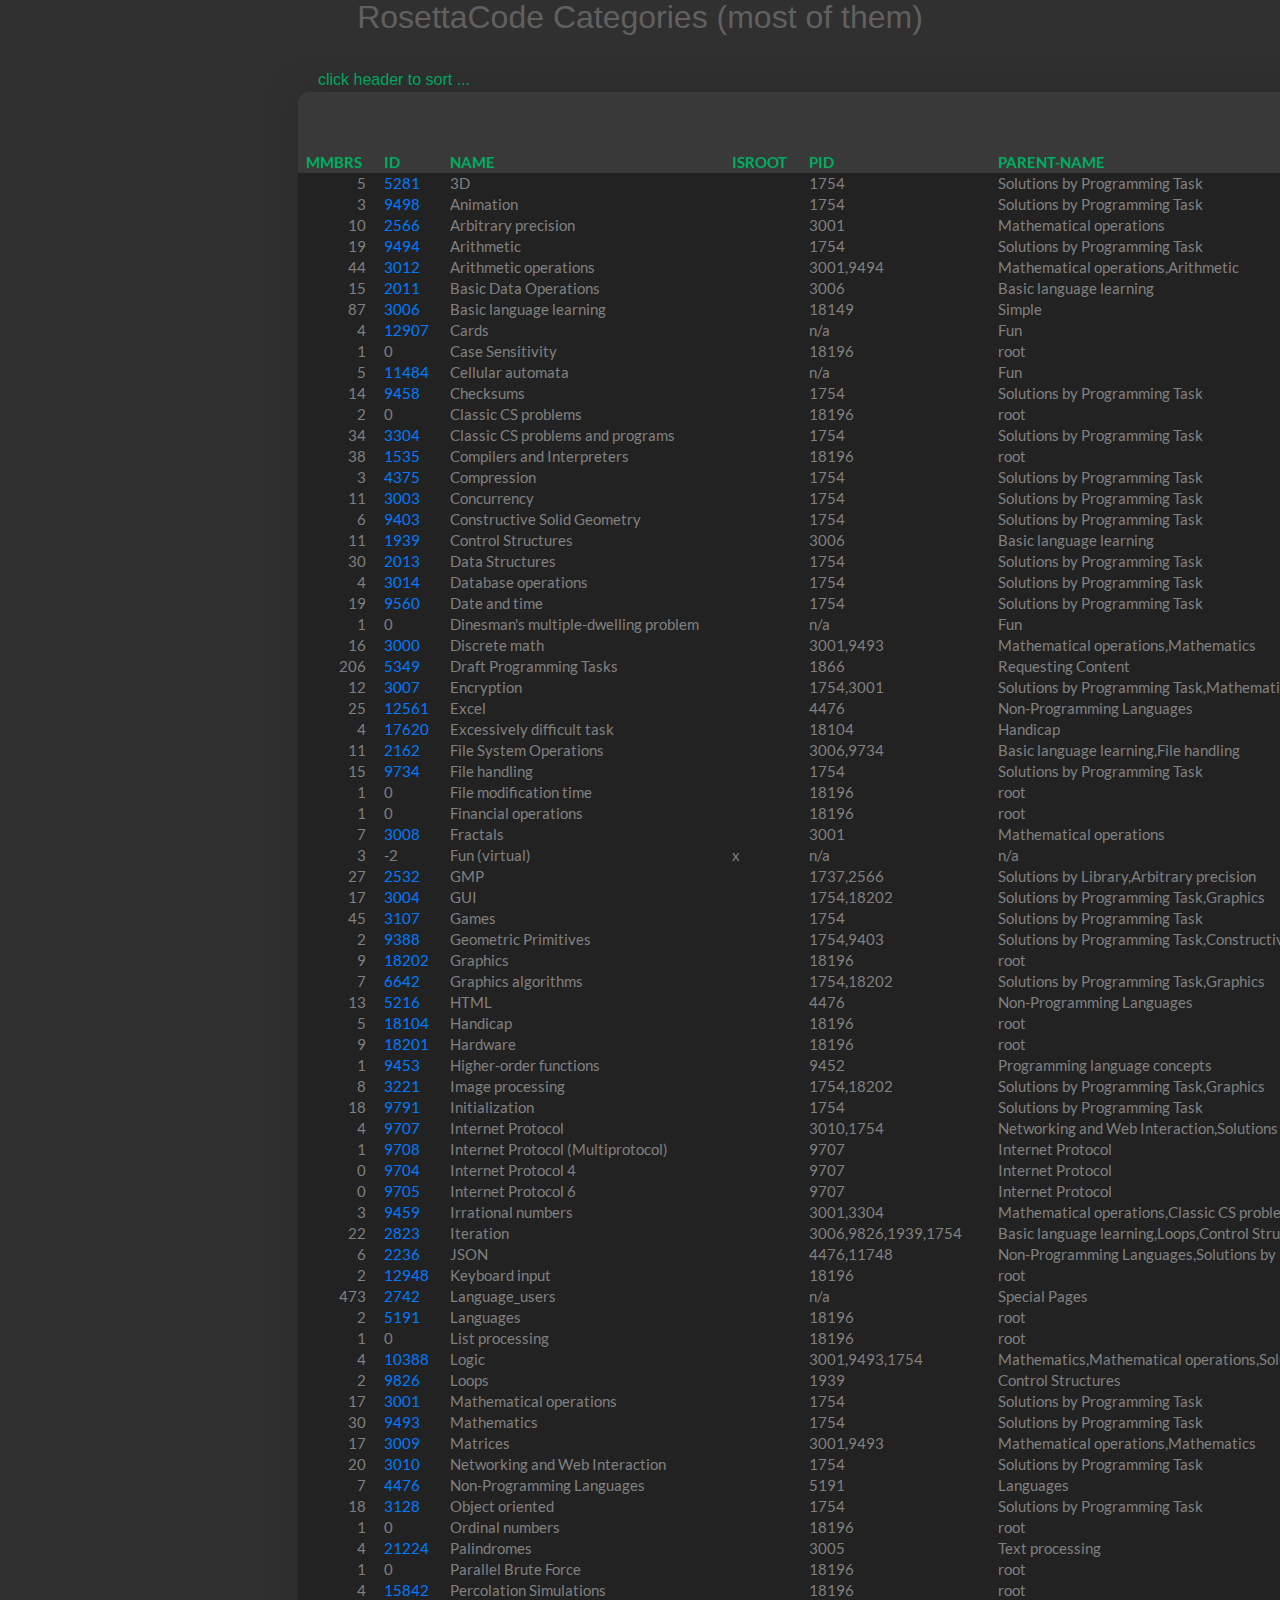
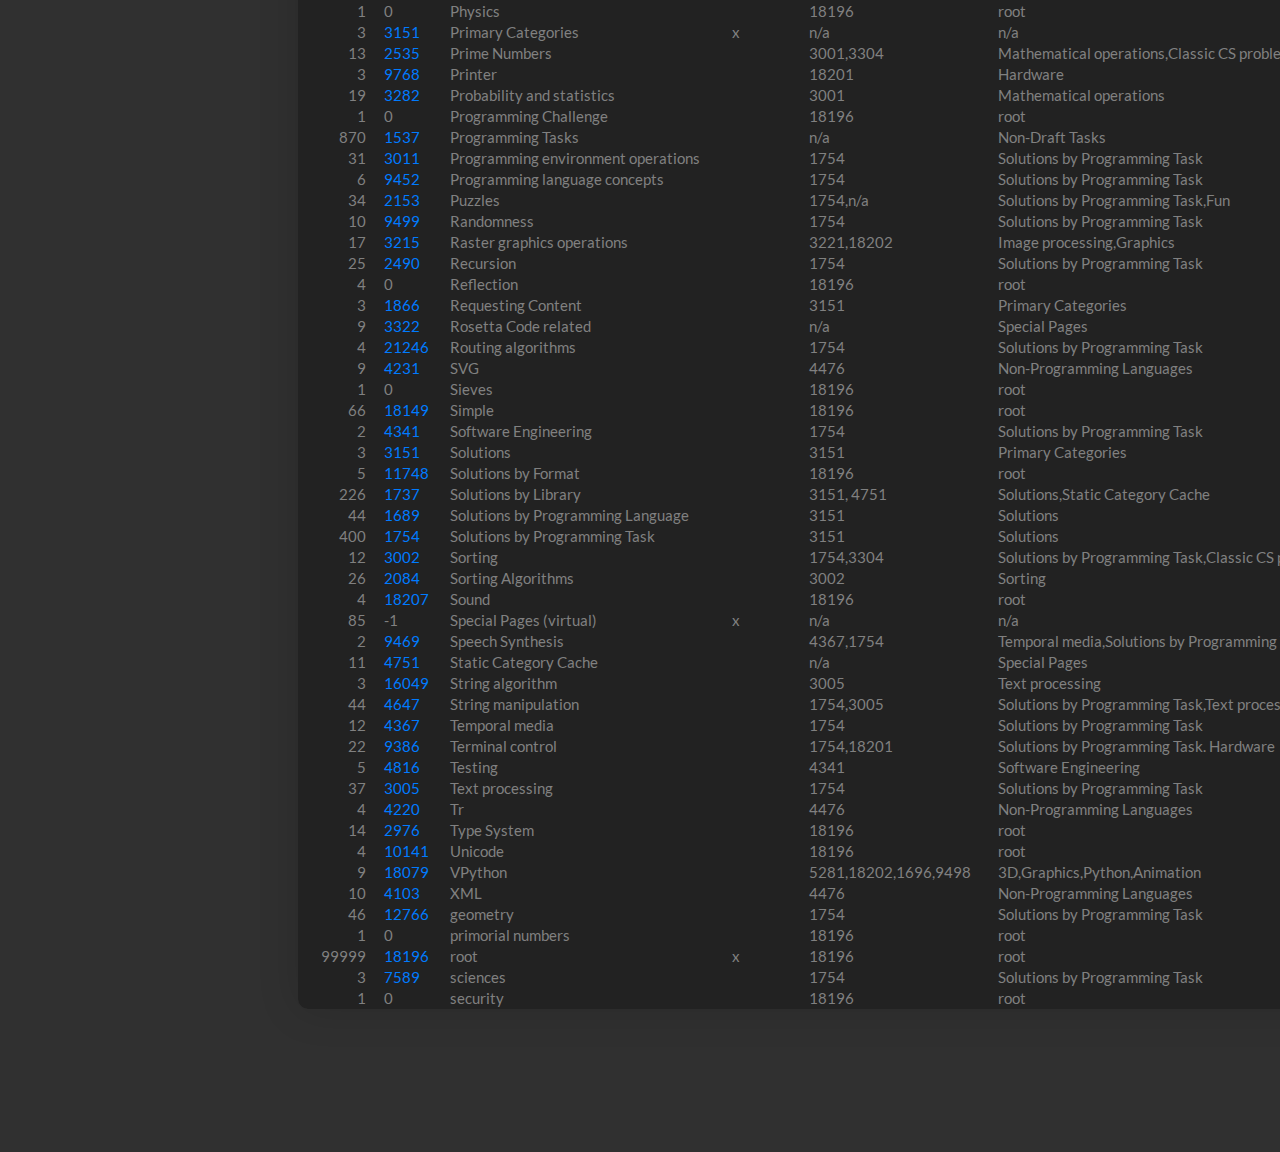
==== commit 849ac313: "Links included" ====
--- a/docs/index.html
+++ b/docs/index.html
@@ -1,25 +1,24 @@
 <!DOCTYPE html>
 <html lang="en">
 <head>
-	<title>Table V04</title>
+        <title>RosettaCode Categories (most of them)</title>
 	<meta charset="UTF-8">
 	<meta name="viewport" content="width=device-width, initial-scale=1">
-<!--===============================================================================================-->	
+
 	<link rel="icon" type="image/png" href="images/icons/favicon.ico"/>
-<!--===============================================================================================-->
+
 	<link rel="stylesheet" type="text/css" href="vendor/bootstrap/css/bootstrap.min.css">
-<!--===============================================================================================-->
+
 	<link rel="stylesheet" type="text/css" href="fonts/font-awesome-4.7.0/css/font-awesome.min.css">
-<!--===============================================================================================-->
+
 	<link rel="stylesheet" type="text/css" href="vendor/animate/animate.css">
-<!--===============================================================================================-->
+
 	<link rel="stylesheet" type="text/css" href="vendor/select2/select2.min.css">
-<!--===============================================================================================-->
+
 	<link rel="stylesheet" type="text/css" href="vendor/perfect-scrollbar/perfect-scrollbar.css">
-<!--===============================================================================================-->
+
 	<link rel="stylesheet" type="text/css" href="css/util.css">
 	<link rel="stylesheet" type="text/css" href="css/main.css">
-<!--===============================================================================================-->
 <script src='sorttable.js'></script>
 <style>
     th {
@@ -33,1083 +32,978 @@
         color: #00ad5f;
         margin-left: 20px;
     }
+    h2 {
+        text-align:center;
+        color: #606060;
+    }
 </style>
 </head>
 <body style="background: #303030">
-	
+        <h2>RosettaCode Categories (most of them)</h2>
 	<div class="limiter">
+        
 		<div class="container-table100">
 			<div class="wrap-table100">
                     <p>   click header to sort ...</p>
                     <div class="table100 ver3 m-b-110">
-                       
-                <table class="sortable">
-                        <thead><tr><th>#</th><th title="Field #1">Mmbrs</th>
-                        <th title="Field #2">ID</th>
-                        <th title="Field #3">Name</th>
-                        <th title="Field #4">isRoot</th>
-                        <th title="Field #5">PID</th>
-                        <th title="Field #6">Parent-Name</th>
-                        </tr></thead>
-                        <tbody><tr>
-                        <td>1</td>
-                        <td align="right">5</td>
-                        <td align="right">5281</td>
-                        <td>3D</td>
-                        <td> </td>
-                        <td>1754</td>
-                        <td>Solutions by Programming Task</td>
-                        </tr>
-                        <tr>
-                        <td>2</td>
-                        <td align="right">3</td>
-                        <td align="right">9498</td>
-                        <td>Animation</td>
-                        <td> </td>
-                        <td>1754</td>
-                        <td>Solutions by Programming Task</td>
-                        </tr>
-                        <tr>
-                        <td>3</td>
-                        <td align="right">10</td>
-                        <td align="right">2566</td>
-                        <td>Arbitrary precision</td>
-                        <td> </td>
-                        <td>3001</td>
-                        <td>Mathematical operations</td>
-                        </tr>
-                        <tr>
-                        <td>4</td>
-                        <td align="right">19</td>
-                        <td align="right">9494</td>
-                        <td>Arithmetic</td>
-                        <td> </td>
-                        <td>1754</td>
-                        <td>Solutions by Programming Task</td>
-                        </tr>
-                        <tr>
-                        <td>5</td>
-                        <td align="right">44</td>
-                        <td align="right">3012</td>
-                        <td>Arithmetic operations</td>
-                        <td> </td>
-                        <td>3001,9494</td>
-                        <td>Mathematical operations,Arithmetic</td>
-                        </tr>
-                        <tr>
-                        <td>6</td>
-                        <td align="right">15</td>
-                        <td align="right">2011</td>
-                        <td>Basic Data Operations</td>
-                        <td> </td>
-                        <td>3006</td>
-                        <td>Basic language learning</td>
-                        </tr>
-                        <tr>
-                        <td>7</td>
-                        <td align="right">87</td>
-                        <td align="right">3006</td>
-                        <td>Basic language learning</td>
-                        <td> </td>
-                        <td>18149</td>
-                        <td>Simple</td>
-                        </tr>
-                        <tr>
-                        <td>8</td>
-                        <td align="right">4</td>
-                        <td align="right">12907</td>
-                        <td>Cards</td>
-                        <td> </td>
-                        <td>n/a</td>
-                        <td>Fun</td>
-                        </tr>
-                        <tr>
-                        <td>9</td>
-                        <td align="right">1</td>
-                        <td align="right">0</td>
-                        <td>Case Sensitivity</td>
-                        <td> </td>
-                        <td>18196</td>
-                        <td>root</td>
-                        </tr>
-                        <tr>
-                        <td>10</td>
-                        <td align="right">5</td>
-                        <td align="right">11484</td>
-                        <td>Cellular automata</td>
-                        <td> </td>
-                        <td>n/a</td>
-                        <td>Fun</td>
-                        </tr>
-                        <tr>
-                        <td>11</td>
-                        <td align="right">14</td>
-                        <td align="right">9458</td>
-                        <td>Checksums</td>
-                        <td> </td>
-                        <td>1754</td>
-                        <td>Solutions by Programming Task</td>
-                        </tr>
-                        <tr>
-                        <td>12</td>
-                        <td align="right">2</td>
-                        <td align="right">0</td>
-                        <td>Classic CS problems</td>
-                        <td> </td>
-                        <td>18196</td>
-                        <td>root</td>
-                        </tr>
-                        <tr>
-                        <td>13</td>
-                        <td align="right">34</td>
-                        <td align="right">3304</td>
-                        <td>Classic CS problems and programs</td>
-                        <td> </td>
-                        <td>1754</td>
-                        <td>Solutions by Programming Task</td>
-                        </tr>
-                        <tr>
-                        <td>14</td>
-                        <td align="right">38</td>
-                        <td align="right">1535</td>
-                        <td>Compilers and Interpreters</td>
-                        <td> </td>
-                        <td>18196</td>
-                        <td>root</td>
-                        </tr>
-                        <tr>
-                        <td>15</td>
-                        <td align="right">3</td>
-                        <td align="right">4375</td>
-                        <td>Compression</td>
-                        <td> </td>
-                        <td>1754</td>
-                        <td>Solutions by Programming Task</td>
-                        </tr>
-                        <tr>
-                        <td>16</td>
-                        <td align="right">11</td>
-                        <td align="right">3003</td>
-                        <td>Concurrency</td>
-                        <td> </td>
-                        <td>1754</td>
-                        <td>Solutions by Programming Task</td>
-                        </tr>
-                        <tr>
-                        <td>17</td>
-                        <td align="right">6</td>
-                        <td align="right">9403</td>
-                        <td>Constructive Solid Geometry</td>
-                        <td> </td>
-                        <td>1754</td>
-                        <td>Solutions by Programming Task</td>
-                        </tr>
-                        <tr>
-                        <td>18</td>
-                        <td align="right">11</td>
-                        <td align="right">1939</td>
-                        <td>Control Structures</td>
-                        <td> </td>
-                        <td>3006</td>
-                        <td>Basic language learning</td>
-                        </tr>
-                        <tr>
-                        <td>19</td>
-                        <td align="right">30</td>
-                        <td align="right">2013</td>
-                        <td>Data Structures</td>
-                        <td> </td>
-                        <td>1754</td>
-                        <td>Solutions by Programming Task</td>
-                        </tr>
-                        <tr>
-                        <td>20</td>
-                        <td align="right">4</td>
-                        <td align="right">3014</td>
-                        <td>Database operations</td>
-                        <td> </td>
-                        <td>1754</td>
-                        <td>Solutions by Programming Task</td>
-                        </tr>
-                        <tr>
-                        <td>21</td>
-                        <td align="right">19</td>
-                        <td align="right">9560</td>
-                        <td>Date and time</td>
-                        <td> </td>
-                        <td>1754</td>
-                        <td>Solutions by Programming Task</td>
-                        </tr>
-                        <tr>
-                        <td>22</td>
-                        <td align="right">1</td>
-                        <td align="right">0</td>
-                        <td>Dinesman&#39;s_multiple_dwelling_problem</td>
-                        <td> </td>
-                        <td>n/a</td>
-                        <td>Fun</td>
-                        </tr>
-                        <tr>
-                        <td>23</td>
-                        <td align="right">16</td>
-                        <td align="right">3000</td>
-                        <td>Discrete math</td>
-                        <td> </td>
-                        <td>3001,9493</td>
-                        <td>Mathematical operations,Mathematics</td>
-                        </tr>
-                        <tr>
-                        <td>24</td>
-                        <td align="right">206</td>
-                        <td align="right">5349</td>
-                        <td>Draft Programming Tasks</td>
-                        <td> </td>
-                        <td>1866</td>
-                        <td>Requesting Content</td>
-                        </tr>
-                        <tr>
-                        <td>25</td>
-                        <td align="right">12</td>
-                        <td align="right">3007</td>
-                        <td>Encryption</td>
-                        <td> </td>
-                        <td>1754,3001</td>
-                        <td>Solutions by Programming Task,Mathematical operations</td>
-                        </tr>
-                        <tr>
-                        <td>26</td>
-                        <td align="right">25</td>
-                        <td align="right">12561</td>
-                        <td>Excel</td>
-                        <td> </td>
-                        <td>4476</td>
-                        <td>Non-Programming Languages</td>
-                        </tr>
-                        <tr>
-                        <td>27</td>
-                        <td align="right">4</td>
-                        <td align="right">17620</td>
-                        <td>Excessively difficult task</td>
-                        <td> </td>
-                        <td>18104</td>
-                        <td>Handicap</td>
-                        </tr>
-                        <tr>
-                        <td>28</td>
-                        <td align="right">11</td>
-                        <td align="right">2162</td>
-                        <td>File System Operations</td>
-                        <td> </td>
-                        <td>3006,9734</td>
-                        <td>Basic language learning,File handling</td>
-                        </tr>
-                        <tr>
-                        <td>29</td>
-                        <td align="right">15</td>
-                        <td align="right">9734</td>
-                        <td>File handling</td>
-                        <td> </td>
-                        <td>1754</td>
-                        <td>Solutions by Programming Task</td>
-                        </tr>
-                        <tr>
-                        <td>30</td>
-                        <td align="right">1</td>
-                        <td align="right">0</td>
-                        <td>File modification time</td>
-                        <td> </td>
-                        <td>18196</td>
-                        <td>root</td>
-                        </tr>
-                        <tr>
-                        <td>31</td>
-                        <td align="right">1</td>
-                        <td align="right">0</td>
-                        <td>Financial operations</td>
-                        <td> </td>
-                        <td>18196</td>
-                        <td>root</td>
-                        </tr>
-                        <tr>
-                        <td>32</td>
-                        <td align="right">7</td>
-                        <td align="right">3008</td>
-                        <td>Fractals</td>
-                        <td> </td>
-                        <td>3001</td>
-                        <td>Mathematical operations</td>
-                        </tr>
-                        <tr>
-                        <td>33</td>
-                        <td align="right">3</td>
-                        <td align="right">-2</td>
-                        <td>Fun (virtual)</td>
-                        <td>x</td>
-                        <td>n/a</td>
-                        <td>n/a</td>
-                        </tr>
-                        <tr>
-                        <td>34</td>
-                        <td align="right">27</td>
-                        <td align="right">2532</td>
-                        <td>GMP</td>
-                        <td> </td>
-                        <td>1737,2566</td>
-                        <td>Solutions by Library,Arbitrary precision</td>
-                        </tr>
-                        <tr>
-                        <td>35</td>
-                        <td align="right">17</td>
-                        <td align="right">3004</td>
-                        <td>GUI</td>
-                        <td> </td>
-                        <td>1754,18202</td>
-                        <td>Solutions by Programming Task,Graphics</td>
-                        </tr>
-                        <tr>
-                        <td>36</td>
-                        <td align="right">45</td>
-                        <td align="right">3107</td>
-                        <td>Games</td>
-                        <td> </td>
-                        <td>1754</td>
-                        <td>Solutions by Programming Task</td>
-                        </tr>
-                        <tr>
-                        <td>37</td>
-                        <td align="right">2</td>
-                        <td align="right">9388</td>
-                        <td>Geometric Primitives</td>
-                        <td> </td>
-                        <td>1754,9403</td>
-                        <td>Solutions by Programming Task,Constructive Solid Geometry</td>
-                        </tr>
-                        <tr>
-                        <td>38</td>
-                        <td align="right">9</td>
-                        <td align="right">18202</td>
-                        <td>Graphics</td>
-                        <td> </td>
-                        <td>18196</td>
-                        <td>root</td>
-                        </tr>
-                        <tr>
-                        <td>39</td>
-                        <td align="right">7</td>
-                        <td align="right">6642</td>
-                        <td>Graphics algorithms</td>
-                        <td> </td>
-                        <td>1754,18202</td>
-                        <td>Solutions by Programming Task,Graphics</td>
-                        </tr>
-                        <tr>
-                        <td>40</td>
-                        <td align="right">13</td>
-                        <td align="right">5216</td>
-                        <td>HTML</td>
-                        <td> </td>
-                        <td>4476</td>
-                        <td>Non-Programming Languages</td>
-                        </tr>
-                        <tr>
-                        <td>41</td>
-                        <td align="right">5</td>
-                        <td align="right">18104</td>
-                        <td>Handicap</td>
-                        <td> </td>
-                        <td>18196</td>
-                        <td>root</td>
-                        </tr>
-                        <tr>
-                        <td>42</td>
-                        <td align="right">9</td>
-                        <td align="right">18201</td>
-                        <td>Hardware</td>
-                        <td> </td>
-                        <td>18196</td>
-                        <td>root</td>
-                        </tr>
-                        <tr>
-                        <td>43</td>
-                        <td align="right">1</td>
-                        <td align="right">9453</td>
-                        <td>Higher-order functions</td>
-                        <td> </td>
-                        <td>9452</td>
-                        <td>Programming language concepts</td>
-                        </tr>
-                        <tr>
-                        <td>44</td>
-                        <td align="right">8</td>
-                        <td align="right">3221</td>
-                        <td>Image processing</td>
-                        <td> </td>
-                        <td>1754,18202</td>
-                        <td>Solutions by Programming Task,Graphics</td>
-                        </tr>
-                        <tr>
-                        <td>45</td>
-                        <td align="right">18</td>
-                        <td align="right">9791</td>
-                        <td>Initialization</td>
-                        <td> </td>
-                        <td>1754</td>
-                        <td>Solutions by Programming Task</td>
-                        </tr>
-                        <tr>
-                        <td>46</td>
-                        <td align="right">4</td>
-                        <td align="right">9707</td>
-                        <td>Internet Protocol</td>
-                        <td> </td>
-                        <td>3010,1754</td>
-                        <td>Networking and Web Interaction,Solutions by Programming Task</td>
-                        </tr>
-                        <tr>
-                        <td>47</td>
-                        <td align="right">1</td>
-                        <td align="right">9708</td>
-                        <td>Internet Protocol (Multiprotocol)</td>
-                        <td> </td>
-                        <td>9707</td>
-                        <td>Internet Protocol</td>
-                        </tr>
-                        <tr>
-                        <td>48</td>
-                        <td align="right">0</td>
-                        <td align="right">9704</td>
-                        <td>Internet Protocol 4</td>
-                        <td> </td>
-                        <td>9707</td>
-                        <td>Internet Protocol</td>
-                        </tr>
-                        <tr>
-                        <td>49</td>
-                        <td align="right">0</td>
-                        <td align="right">9705</td>
-                        <td>Internet Protocol 6</td>
-                        <td> </td>
-                        <td>9707</td>
-                        <td>Internet Protocol</td>
-                        </tr>
-                        <tr>
-                        <td>50</td>
-                        <td align="right">3</td>
-                        <td align="right">9459</td>
-                        <td>Irrational numbers</td>
-                        <td> </td>
-                        <td>3001,3304</td>
-                        <td>Mathematical operations,Classic CS problems and programs</td>
-                        </tr>
-                        <tr>
-                        <td>51</td>
-                        <td align="right">22</td>
-                        <td align="right">2823</td>
-                        <td>Iteration</td>
-                        <td> </td>
-                        <td>3006,9826,1939,1754</td>
-                        <td>Basic language learning,Loops,Control Structures,Solutions by Programming Task</td>
-                        </tr>
-                        <tr>
-                        <td>52</td>
-                        <td align="right">6</td>
-                        <td align="right">2236</td>
-                        <td>JSON</td>
-                        <td> </td>
-                        <td>4476,11748</td>
-                        <td>Non-Programming Languages,Solutions by Format</td>
-                        </tr>
-                        <tr>
-                        <td>53</td>
-                        <td align="right">2</td>
-                        <td align="right">12948</td>
-                        <td>Keyboard input</td>
-                        <td> </td>
-                        <td>18196</td>
-                        <td>root</td>
-                        </tr>
-                        <tr>
-                        <td>54</td>
-                        <td align="right">473</td>
-                        <td align="right">2742</td>
-                        <td>Language_users</td>
-                        <td> </td>
-                        <td>n/a</td>
-                        <td>Special Pages</td>
-                        </tr>
-                        <tr>
-                        <td>55</td>
-                        <td align="right">2</td>
-                        <td align="right">5191</td>
-                        <td>Languages</td>
-                        <td> </td>
-                        <td>18196</td>
-                        <td>root</td>
-                        </tr>
-                        <tr>
-                        <td>56</td>
-                        <td align="right">1</td>
-                        <td align="right">0</td>
-                        <td>List processing</td>
-                        <td> </td>
-                        <td>18196</td>
-                        <td>root</td>
-                        </tr>
-                        <tr>
-                        <td>57</td>
-                        <td align="right">4</td>
-                        <td align="right">10388</td>
-                        <td>Logic</td>
-                        <td> </td>
-                        <td>3001,9493,1754</td>
-                        <td>Mathematics,Mathematical operations,Solutions by Programming Task</td>
-                        </tr>
-                        <tr>
-                        <td>58</td>
-                        <td align="right">2</td>
-                        <td align="right">9826</td>
-                        <td>Loops</td>
-                        <td> </td>
-                        <td>1939</td>
-                        <td>Control Structures</td>
-                        </tr>
-                        <tr>
-                        <td>59</td>
-                        <td align="right">17</td>
-                        <td align="right">3001</td>
-                        <td>Mathematical operations</td>
-                        <td> </td>
-                        <td>1754</td>
-                        <td>Solutions by Programming Task</td>
-                        </tr>
-                        <tr>
-                        <td>60</td>
-                        <td align="right">30</td>
-                        <td align="right">9493</td>
-                        <td>Mathematics</td>
-                        <td> </td>
-                        <td>1754</td>
-                        <td>Solutions by Programming Task</td>
-                        </tr>
-                        <tr>
-                        <td>61</td>
-                        <td align="right">17</td>
-                        <td align="right">3009</td>
-                        <td>Matrices</td>
-                        <td> </td>
-                        <td>3001,9493</td>
-                        <td>Mathematical operations,Mathematics</td>
-                        </tr>
-                        <tr>
-                        <td>62</td>
-                        <td align="right">20</td>
-                        <td align="right">3010</td>
-                        <td>Networking and Web Interaction</td>
-                        <td> </td>
-                        <td>1754</td>
-                        <td>Solutions by Programming Task</td>
-                        </tr>
-                        <tr>
-                        <td>63</td>
-                        <td align="right">7</td>
-                        <td align="right">4476</td>
-                        <td>Non-Programming Languages</td>
-                        <td> </td>
-                        <td>5191</td>
-                        <td>Languages</td>
-                        </tr>
-                        <tr>
-                        <td>64</td>
-                        <td align="right">18</td>
-                        <td align="right">3128</td>
-                        <td>Object oriented</td>
-                        <td> </td>
-                        <td>1754</td>
-                        <td>Solutions by Programming Task</td>
-                        </tr>
-                        <tr>
-                        <td>65</td>
-                        <td align="right">1</td>
-                        <td align="right">0</td>
-                        <td>Ordinal numbers</td>
-                        <td> </td>
-                        <td>18196</td>
-                        <td>root</td>
-                        </tr>
-                        <tr>
-                        <td>66</td>
-                        <td align="right">4</td>
-                        <td align="right">21224</td>
-                        <td>Palindromes</td>
-                        <td> </td>
-                        <td>3005</td>
-                        <td>Text processing</td>
-                        </tr>
-                        <tr>
-                        <td>67</td>
-                        <td align="right">1</td>
-                        <td align="right">0</td>
-                        <td>Parallel Brute Force</td>
-                        <td> </td>
-                        <td>18196</td>
-                        <td>root</td>
-                        </tr>
-                        <tr>
-                        <td>68</td>
-                        <td align="right">4</td>
-                        <td align="right">15842</td>
-                        <td>Percolation Simulations</td>
-                        <td> </td>
-                        <td>18196</td>
-                        <td>root</td>
-                        </tr>
-                        <tr>
-                        <td>69</td>
-                        <td align="right">1</td>
-                        <td align="right">0</td>
-                        <td>Physics</td>
-                        <td> </td>
-                        <td>18196</td>
-                        <td>root</td>
-                        </tr>
-                        <tr>
-                        <td>70</td>
-                        <td align="right">3</td>
-                        <td align="right">3151</td>
-                        <td>Primary Categories</td>
-                        <td>x</td>
-                        <td>n/a</td>
-                        <td>n/a</td>
-                        </tr>
-                        <tr>
-                        <td>71</td>
-                        <td align="right">13</td>
-                        <td align="right">2535</td>
-                        <td>Prime Numbers</td>
-                        <td> </td>
-                        <td>3001,3304</td>
-                        <td>Mathematical operations,Classic CS problems and programs</td>
-                        </tr>
-                        <tr>
-                        <td>72</td>
-                        <td align="right">3</td>
-                        <td align="right">9768</td>
-                        <td>Printer</td>
-                        <td> </td>
-                        <td>18201</td>
-                        <td>Hardware</td>
-                        </tr>
-                        <tr>
-                        <td>73</td>
-                        <td align="right">19</td>
-                        <td align="right">3282</td>
-                        <td>Probability and statistics</td>
-                        <td> </td>
-                        <td>3001</td>
-                        <td>Mathematical operations</td>
-                        </tr>
-                        <tr>
-                        <td>74</td>
-                        <td align="right">1</td>
-                        <td align="right">0</td>
-                        <td>Programming Challenge</td>
-                        <td> </td>
-                        <td>18196</td>
-                        <td>root</td>
-                        </tr>
-                        <tr>
-                        <td>75</td>
-                        <td align="right">870</td>
-                        <td align="right">1537</td>
-                        <td>Programming Tasks</td>
-                        <td> </td>
-                        <td>n/a</td>
-                        <td>Non-Draft Tasks</td>
-                        </tr>
-                        <tr>
-                        <td>76</td>
-                        <td align="right">31</td>
-                        <td align="right">3011</td>
-                        <td>Programming environment operations</td>
-                        <td> </td>
-                        <td>1754</td>
-                        <td>Solutions by Programming Task</td>
-                        </tr>
-                        <tr>
-                        <td>77</td>
-                        <td align="right">6</td>
-                        <td align="right">9452</td>
-                        <td>Programming language concepts</td>
-                        <td> </td>
-                        <td>1754</td>
-                        <td>Solutions by Programming Task</td>
-                        </tr>
-                        <tr>
-                        <td>78</td>
-                        <td align="right">34</td>
-                        <td align="right">2153</td>
-                        <td>Puzzles</td>
-                        <td> </td>
-                        <td>1754,n/a</td>
-                        <td>Solutions by Programming Task,Fun</td>
-                        </tr>
-                        <tr>
-                        <td>79</td>
-                        <td align="right">10</td>
-                        <td align="right">9499</td>
-                        <td>Randomness</td>
-                        <td> </td>
-                        <td>1754</td>
-                        <td>Solutions by Programming Task</td>
-                        </tr>
-                        <tr>
-                        <td>80</td>
-                        <td align="right">17</td>
-                        <td align="right">3215</td>
-                        <td>Raster graphics operations</td>
-                        <td> </td>
-                        <td>3221,18202</td>
-                        <td>Image processing,Graphics</td>
-                        </tr>
-                        <tr>
-                        <td>81</td>
-                        <td align="right">25</td>
-                        <td align="right">2490</td>
-                        <td>Recursion</td>
-                        <td> </td>
-                        <td>1754</td>
-                        <td>Solutions by Programming Task</td>
-                        </tr>
-                        <tr>
-                        <td>82</td>
-                        <td align="right">4</td>
-                        <td align="right">0</td>
-                        <td>Reflection</td>
-                        <td> </td>
-                        <td>18196</td>
-                        <td>root</td>
-                        </tr>
-                        <tr>
-                        <td>83</td>
-                        <td align="right">3</td>
-                        <td align="right">1866</td>
-                        <td>Requesting Content</td>
-                        <td> </td>
-                        <td>3151</td>
-                        <td>Primary Categories</td>
-                        </tr>
-                        <tr>
-                        <td>84</td>
-                        <td align="right">9</td>
-                        <td align="right">3322</td>
-                        <td>Rosetta Code related</td>
-                        <td> </td>
-                        <td>n/a</td>
-                        <td>Special Pages</td>
-                        </tr>
-                        <tr>
-                        <td>85</td>
-                        <td align="right">4</td>
-                        <td align="right">21246</td>
-                        <td>Routing algorithms</td>
-                        <td> </td>
-                        <td>1754</td>
-                        <td>Solutions by Programming Task</td>
-                        </tr>
-                        <tr>
-                        <td>86</td>
-                        <td align="right">9</td>
-                        <td align="right">4231</td>
-                        <td>SVG</td>
-                        <td> </td>
-                        <td>4476</td>
-                        <td>Non-Programming Languages</td>
-                        </tr>
-                        <tr>
-                        <td>87</td>
-                        <td align="right">1</td>
-                        <td align="right">0</td>
-                        <td>Sieves</td>
-                        <td> </td>
-                        <td>18196</td>
-                        <td>root</td>
-                        </tr>
-                        <tr>
-                        <td>88</td>
-                        <td align="right">66</td>
-                        <td align="right">18149</td>
-                        <td>Simple</td>
-                        <td> </td>
-                        <td>18196</td>
-                        <td>root</td>
-                        </tr>
-                        <tr>
-                        <td>89</td>
-                        <td align="right">2</td>
-                        <td align="right">4341</td>
-                        <td>Software Engineering</td>
-                        <td> </td>
-                        <td>1754</td>
-                        <td>Solutions by Programming Task</td>
-                        </tr>
-                        <tr>
-                        <td>90</td>
-                        <td align="right">3</td>
-                        <td align="right">3151</td>
-                        <td>Solutions</td>
-                        <td> </td>
-                        <td>3151</td>
-                        <td>Primary Categories</td>
-                        </tr>
-                        <tr>
-                        <td>91</td>
-                        <td align="right">5</td>
-                        <td align="right">11748</td>
-                        <td>Solutions by Format</td>
-                        <td> </td>
-                        <td>18196</td>
-                        <td>root</td>
-                        </tr>
-                        <tr>
-                        <td>92</td>
-                        <td align="right">226</td>
-                        <td align="right">1737</td>
-                        <td>Solutions by Library</td>
-                        <td> </td>
-                        <td>3151, 4751</td>
-                        <td>Solutions,Static Category Cache</td>
-                        </tr>
-                        <tr>
-                        <td>93</td>
-                        <td align="right">44</td>
-                        <td align="right">1689</td>
-                        <td>Solutions by Programming Language</td>
-                        <td> </td>
-                        <td>3151</td>
-                        <td>Solutions</td>
-                        </tr>
-                        <tr>
-                        <td>94</td>
-                        <td align="right">400</td>
-                        <td align="right">1754</td>
-                        <td>Solutions by Programming Task</td>
-                        <td> </td>
-                        <td>3151</td>
-                        <td>Solutions</td>
-                        </tr>
-                        <tr>
-                        <td>95</td>
-                        <td align="right">12</td>
-                        <td align="right">3002</td>
-                        <td>Sorting</td>
-                        <td> </td>
-                        <td>1754,3304</td>
-                        <td>Solutions by Programming Task,Classic CS problems and programs</td>
-                        </tr>
-                        <tr>
-                        <td>96</td>
-                        <td align="right">26</td>
-                        <td align="right">2084</td>
-                        <td>Sorting Algorithms</td>
-                        <td> </td>
-                        <td>3002</td>
-                        <td>Sorting</td>
-                        </tr>
-                        <tr>
-                        <td>97</td>
-                        <td align="right">4</td>
-                        <td align="right">18207</td>
-                        <td>Sound</td>
-                        <td> </td>
-                        <td>18196</td>
-                        <td>root</td>
-                        </tr>
-                        <tr>
-                        <td>98</td>
-                        <td align="right">85</td>
-                        <td align="right">-1</td>
-                        <td>Special Pages (virtual)</td>
-                        <td>x</td>
-                        <td>n/a</td>
-                        <td>n/a</td>
-                        </tr>
-                        <tr>
-                        <td>99</td>
-                        <td align="right">2</td>
-                        <td align="right">9469</td>
-                        <td>Speech Synthesis</td>
-                        <td> </td>
-                        <td>4367,1754</td>
-                        <td>Temporal media,Solutions by Programming Task</td>
-                        </tr>
-                        <tr>
-                        <td>100</td>
-                        <td align="right">11</td>
-                        <td align="right">4751</td>
-                        <td>Static Category Cache</td>
-                        <td> </td>
-                        <td>n/a</td>
-                        <td>Special Pages</td>
-                        </tr>
-                        <tr>
-                        <td>101</td>
-                        <td align="right">3</td>
-                        <td align="right">16049</td>
-                        <td>String algorithm</td>
-                        <td> </td>
-                        <td>3005</td>
-                        <td>Text processing</td>
-                        </tr>
-                        <tr>
-                        <td>102</td>
-                        <td align="right">44</td>
-                        <td align="right">4647</td>
-                        <td>String manipulation</td>
-                        <td> </td>
-                        <td>1754,3005</td>
-                        <td>Solutions by Programming Task,Text processing</td>
-                        </tr>
-                        <tr>
-                        <td>103</td>
-                        <td align="right">12</td>
-                        <td align="right">4367</td>
-                        <td>Temporal media</td>
-                        <td> </td>
-                        <td>1754</td>
-                        <td>Solutions by Programming Task</td>
-                        </tr>
-                        <tr>
-                        <td>104</td>
-                        <td align="right">22</td>
-                        <td align="right">9386</td>
-                        <td>Terminal control</td>
-                        <td> </td>
-                        <td>1754,18201</td>
-                        <td>Solutions by Programming Task. Hardware</td>
-                        </tr>
-                        <tr>
-                        <td>105</td>
-                        <td align="right">5</td>
-                        <td align="right">4816</td>
-                        <td>Testing</td>
-                        <td> </td>
-                        <td>4341</td>
-                        <td>Software Engineering</td>
-                        </tr>
-                        <tr>
-                        <td>106</td>
-                        <td align="right">37</td>
-                        <td align="right">3005</td>
-                        <td>Text processing</td>
-                        <td> </td>
-                        <td>1754</td>
-                        <td>Solutions by Programming Task</td>
-                        </tr>
-                        <tr>
-                        <td>107</td>
-                        <td align="right">4</td>
-                        <td align="right">4220</td>
-                        <td>Tr</td>
-                        <td> </td>
-                        <td>4476</td>
-                        <td>Non-Programming Languages</td>
-                        </tr>
-                        <tr>
-                        <td>108</td>
-                        <td align="right">14</td>
-                        <td align="right">2976</td>
-                        <td>Type System</td>
-                        <td> </td>
-                        <td>18196</td>
-                        <td>root</td>
-                        </tr>
-                        <tr>
-                        <td>109</td>
-                        <td align="right">4</td>
-                        <td align="right">10141</td>
-                        <td>Unicode</td>
-                        <td> </td>
-                        <td>18196</td>
-                        <td>root</td>
-                        </tr>
-                        <tr>
-                        <td>110</td>
-                        <td align="right">9</td>
-                        <td align="right">18079</td>
-                        <td>VPython</td>
-                        <td> </td>
-                        <td>5281,18202,1696,9498</td>
-                        <td>3D,Graphics,Python,Animation</td>
-                        </tr>
-                        <tr>
-                        <td>111</td>
-                        <td align="right">10</td>
-                        <td align="right">4103</td>
-                        <td>XML</td>
-                        <td> </td>
-                        <td>4476</td>
-                        <td>Non-Programming Languages</td>
-                        </tr>
-                        <tr>
-                        <td>112</td>
-                        <td align="right">46</td>
-                        <td align="right">12766</td>
-                        <td>geometry</td>
-                        <td> </td>
-                        <td>1754</td>
-                        <td>Solutions by Programming Task</td>
-                        </tr>
-                        <tr>
-                        <td>113</td>
-                        <td align="right">1</td>
-                        <td align="right">0</td>
-                        <td>primorial numbers</td>
-                        <td> </td>
-                        <td>18196</td>
-                        <td>root</td>
-                        </tr>
-                        <tr>
-                        <td>114</td>
-                        <td align="right">99999</td>
-                        <td align="right">18196</td>
-                        <td>root</td>
-                        <td>x</td>
-                        <td>18196</td>
-                        <td>root</td>
-                        </tr>
-                        <tr>
-                        <td>115</td>
-                        <td align="right">3</td>
-                        <td align="right">7589</td>
-                        <td>sciences</td>
-                        <td> </td>
-                        <td>1754</td>
-                        <td>Solutions by Programming Task</td>
-                        </tr>
-                        <tr>
-                        <td>116</td>
-                        <td align="right">1</td>
-                        <td align="right">0</td>
-                        <td>security</td>
-                        <td> </td>
-                        <td>18196</td>
-                        <td>root</td>
-                        </tr>
-                        </tbody></table>
+                        <table class="sortable">
+                                <thead>
+                                    <tr>
+                                        <th title="Field #1">Mmbrs</th>
+                                        <th title="Field #2">ID</th>
+                                        <th title="Field #3">Name</th>
+                                        <th title="Field #4">isRoot</th>
+                                        <th title="Field #5">PID</th>
+                                        <th title="Field #6">Parent-Name</th>
+                                    </tr>
+                                </thead>
+                                <tbody>
+                                    <tr>
+                                        <td align="right">5</td>
+                                        <td><a href="http://rosettacode.org/wiki?curid=5281">5281</a></td>
+                                        <td>3D</td>
+                                        <td> </td>
+                                        <td>1754</td>
+                                        <td>Solutions by Programming Task</td>
+                                    </tr>
+                                    <tr>
+                                        <td align="right">3</td>
+                                        <td><a href="http://rosettacode.org/wiki?curid=9498">9498</a></td>
+                                        <td>Animation</td>
+                                        <td> </td>
+                                        <td>1754</td>
+                                        <td>Solutions by Programming Task</td>
+                                    </tr>
+                                    <tr>
+                                        <td align="right">10</td>
+                                        <td><a href="http://rosettacode.org/wiki?curid=2566">2566</a></td>
+                                        <td>Arbitrary precision</td>
+                                        <td> </td>
+                                        <td>3001</td>
+                                        <td>Mathematical operations</td>
+                                    </tr>
+                                    <tr>
+                                        <td align="right">19</td>
+                                        <td><a href="http://rosettacode.org/wiki?curid=9494">9494</a></td>
+                                        <td>Arithmetic</td>
+                                        <td> </td>
+                                        <td>1754</td>
+                                        <td>Solutions by Programming Task</td>
+                                    </tr>
+                                    <tr>
+                                        <td align="right">44</td>
+                                        <td><a href="http://rosettacode.org/wiki?curid=3012">3012</a></td>
+                                        <td>Arithmetic operations</td>
+                                        <td> </td>
+                                        <td>3001,9494</td>
+                                        <td>Mathematical operations,Arithmetic</td>
+                                    </tr>
+                                    <tr>
+                                        <td align="right">15</td>
+                                        <td><a href="http://rosettacode.org/wiki?curid=2011">2011</a></td>
+                                        <td>Basic Data Operations</td>
+                                        <td> </td>
+                                        <td>3006</td>
+                                        <td>Basic language learning</td>
+                                    </tr>
+                                    <tr>
+                                        <td align="right">87</td>
+                                        <td><a href="http://rosettacode.org/wiki?curid=3006">3006</a></td>
+                                        <td>Basic language learning</td>
+                                        <td> </td>
+                                        <td>18149</td>
+                                        <td>Simple</td>
+                                    </tr>
+                                    <tr>
+                                        <td align="right">4</td>
+                                        <td><a href="http://rosettacode.org/wiki?curid=12907">12907</a></td>
+                                        <td>Cards</td>
+                                        <td> </td>
+                                        <td>n/a</td>
+                                        <td>Fun</td>
+                                    </tr>
+                                    <tr>
+                                        <td align="right">1</td>
+                                        <td>0</td>
+                                        <td>Case Sensitivity</td>
+                                        <td> </td>
+                                        <td>18196</td>
+                                        <td>root</td>
+                                    </tr>
+                                    <tr>
+                                        <td align="right">5</td>
+                                        <td><a href="http://rosettacode.org/wiki?curid=11484">11484</a></td>
+                                        <td>Cellular automata</td>
+                                        <td> </td>
+                                        <td>n/a</td>
+                                        <td>Fun</td>
+                                    </tr>
+                                    <tr>
+                                        <td align="right">14</td>
+                                        <td><a href="http://rosettacode.org/wiki?curid=9458">9458</a></td>
+                                        <td>Checksums</td>
+                                        <td> </td>
+                                        <td>1754</td>
+                                        <td>Solutions by Programming Task</td>
+                                    </tr>
+                                    <tr>
+                                        <td align="right">2</td>
+                                        <td>0</td>
+                                        <td>Classic CS problems</td>
+                                        <td> </td>
+                                        <td>18196</td>
+                                        <td>root</td>
+                                    </tr>
+                                    <tr>
+                                        <td align="right">34</td>
+                                        <td><a href="http://rosettacode.org/wiki?curid=3304">3304</a></td>
+                                        <td>Classic CS problems and programs</td>
+                                        <td> </td>
+                                        <td>1754</td>
+                                        <td>Solutions by Programming Task</td>
+                                    </tr>
+                                    <tr>
+                                        <td align="right">38</td>
+                                        <td><a href="http://rosettacode.org/wiki?curid=1535">1535</a></td>
+                                        <td>Compilers and Interpreters</td>
+                                        <td> </td>
+                                        <td>18196</td>
+                                        <td>root</td>
+                                    </tr>
+                                    <tr>
+                                        <td align="right">3</td>
+                                        <td><a href="http://rosettacode.org/wiki?curid=4375">4375</a></td>
+                                        <td>Compression</td>
+                                        <td> </td>
+                                        <td>1754</td>
+                                        <td>Solutions by Programming Task</td>
+                                    </tr>
+                                    <tr>
+                                        <td align="right">11</td>
+                                        <td><a href="http://rosettacode.org/wiki?curid=3003">3003</a></td>
+                                        <td>Concurrency</td>
+                                        <td> </td>
+                                        <td>1754</td>
+                                        <td>Solutions by Programming Task</td>
+                                    </tr>
+                                    <tr>
+                                        <td align="right">6</td>
+                                        <td><a href="http://rosettacode.org/wiki?curid=9403">9403</a></td>
+                                        <td>Constructive Solid Geometry</td>
+                                        <td> </td>
+                                        <td>1754</td>
+                                        <td>Solutions by Programming Task</td>
+                                    </tr>
+                                    <tr>
+                                        <td align="right">11</td>
+                                        <td><a href="http://rosettacode.org/wiki?curid=1939">1939</a></td>
+                                        <td>Control Structures</td>
+                                        <td> </td>
+                                        <td>3006</td>
+                                        <td>Basic language learning</td>
+                                    </tr>
+                                    <tr>
+                                        <td align="right">30</td>
+                                        <td><a href="http://rosettacode.org/wiki?curid=2013">2013</a></td>
+                                        <td>Data Structures</td>
+                                        <td> </td>
+                                        <td>1754</td>
+                                        <td>Solutions by Programming Task</td>
+                                    </tr>
+                                    <tr>
+                                        <td align="right">4</td>
+                                        <td><a href="http://rosettacode.org/wiki?curid=3014">3014</a></td>
+                                        <td>Database operations</td>
+                                        <td> </td>
+                                        <td>1754</td>
+                                        <td>Solutions by Programming Task</td>
+                                    </tr>
+                                    <tr>
+                                        <td align="right">19</td>
+                                        <td><a href="http://rosettacode.org/wiki?curid=9560">9560</a></td>
+                                        <td>Date and time</td>
+                                        <td> </td>
+                                        <td>1754</td>
+                                        <td>Solutions by Programming Task</td>
+                                    </tr>
+                                    <tr>
+                                        <td align="right">1</td>
+                                        <td>0</td>
+                                        <td>Dinesman&#39;s multiple-dwelling problem</td>
+                                        <td> </td>
+                                        <td>n/a</td>
+                                        <td>Fun</td>
+                                    </tr>
+                                    <tr>
+                                        <td align="right">16</td>
+                                        <td><a href="http://rosettacode.org/wiki?curid=3000">3000</a></td>
+                                        <td>Discrete math</td>
+                                        <td> </td>
+                                        <td>3001,9493</td>
+                                        <td>Mathematical operations,Mathematics</td>
+                                    </tr>
+                                    <tr>
+                                        <td align="right">206</td>
+                                        <td><a href="http://rosettacode.org/wiki?curid=5349">5349</a></td>
+                                        <td>Draft Programming Tasks</td>
+                                        <td> </td>
+                                        <td>1866</td>
+                                        <td>Requesting Content</td>
+                                    </tr>
+                                    <tr>
+                                        <td align="right">12</td>
+                                        <td><a href="http://rosettacode.org/wiki?curid=3007">3007</a></td>
+                                        <td>Encryption</td>
+                                        <td> </td>
+                                        <td>1754,3001</td>
+                                        <td>Solutions by Programming Task,Mathematical operations</td>
+                                    </tr>
+                                    <tr>
+                                        <td align="right">25</td>
+                                        <td><a href="http://rosettacode.org/wiki?curid=12561">12561</a></td>
+                                        <td>Excel</td>
+                                        <td> </td>
+                                        <td>4476</td>
+                                        <td>Non-Programming Languages</td>
+                                    </tr>
+                                    <tr>
+                                        <td align="right">4</td>
+                                        <td><a href="http://rosettacode.org/wiki?curid=17620">17620</a></td>
+                                        <td>Excessively difficult task</td>
+                                        <td> </td>
+                                        <td>18104</td>
+                                        <td>Handicap</td>
+                                    </tr>
+                                    <tr>
+                                        <td align="right">11</td>
+                                        <td><a href="http://rosettacode.org/wiki?curid=2162">2162</a></td>
+                                        <td>File System Operations</td>
+                                        <td> </td>
+                                        <td>3006,9734</td>
+                                        <td>Basic language learning,File handling</td>
+                                    </tr>
+                                    <tr>
+                                        <td align="right">15</td>
+                                        <td><a href="http://rosettacode.org/wiki?curid=9734">9734</a></td>
+                                        <td>File handling</td>
+                                        <td> </td>
+                                        <td>1754</td>
+                                        <td>Solutions by Programming Task</td>
+                                    </tr>
+                                    <tr>
+                                        <td align="right">1</td>
+                                        <td>0</td>
+                                        <td>File modification time</td>
+                                        <td> </td>
+                                        <td>18196</td>
+                                        <td>root</td>
+                                    </tr>
+                                    <tr>
+                                        <td align="right">1</td>
+                                        <td>0</td>
+                                        <td>Financial operations</td>
+                                        <td> </td>
+                                        <td>18196</td>
+                                        <td>root</td>
+                                    </tr>
+                                    <tr>
+                                        <td align="right">7</td>
+                                        <td><a href="http://rosettacode.org/wiki?curid=3008">3008</a></td>
+                                        <td>Fractals</td>
+                                        <td> </td>
+                                        <td>3001</td>
+                                        <td>Mathematical operations</td>
+                                    </tr>
+                                    <tr>
+                                        <td align="right">3</td>
+                                        <td>-2</td>
+                                        <td>Fun (virtual)</td>
+                                        <td>x</td>
+                                        <td>n/a</td>
+                                        <td>n/a</td>
+                                    </tr>
+                                    <tr>
+                                        <td align="right">27</td>
+                                        <td><a href="http://rosettacode.org/wiki?curid=2532">2532</a></td>
+                                        <td>GMP</td>
+                                        <td> </td>
+                                        <td>1737,2566</td>
+                                        <td>Solutions by Library,Arbitrary precision</td>
+                                    </tr>
+                                    <tr>
+                                        <td align="right">17</td>
+                                        <td><a href="http://rosettacode.org/wiki?curid=3004">3004</a></td>
+                                        <td>GUI</td>
+                                        <td> </td>
+                                        <td>1754,18202</td>
+                                        <td>Solutions by Programming Task,Graphics</td>
+                                    </tr>
+                                    <tr>
+                                        <td align="right">45</td>
+                                        <td><a href="http://rosettacode.org/wiki?curid=3107">3107</a></td>
+                                        <td>Games</td>
+                                        <td> </td>
+                                        <td>1754</td>
+                                        <td>Solutions by Programming Task</td>
+                                    </tr>
+                                    <tr>
+                                        <td align="right">2</td>
+                                        <td><a href="http://rosettacode.org/wiki?curid=9388">9388</a></td>
+                                        <td>Geometric Primitives</td>
+                                        <td> </td>
+                                        <td>1754,9403</td>
+                                        <td>Solutions by Programming Task,Constructive Solid Geometry</td>
+                                    </tr>
+                                    <tr>
+                                        <td align="right">9</td>
+                                        <td><a href="http://rosettacode.org/wiki?curid=18202">18202</a></td>
+                                        <td>Graphics</td>
+                                        <td> </td>
+                                        <td>18196</td>
+                                        <td>root</td>
+                                    </tr>
+                                    <tr>
+                                        <td align="right">7</td>
+                                        <td><a href="http://rosettacode.org/wiki?curid=6642">6642</a></td>
+                                        <td>Graphics algorithms</td>
+                                        <td> </td>
+                                        <td>1754,18202</td>
+                                        <td>Solutions by Programming Task,Graphics</td>
+                                    </tr>
+                                    <tr>
+                                        <td align="right">13</td>
+                                        <td><a href="http://rosettacode.org/wiki?curid=5216">5216</a></td>
+                                        <td>HTML</td>
+                                        <td> </td>
+                                        <td>4476</td>
+                                        <td>Non-Programming Languages</td>
+                                    </tr>
+                                    <tr>
+                                        <td align="right">5</td>
+                                        <td><a href="http://rosettacode.org/wiki?curid=18104">18104</a></td>
+                                        <td>Handicap</td>
+                                        <td> </td>
+                                        <td>18196</td>
+                                        <td>root</td>
+                                    </tr>
+                                    <tr>
+                                        <td align="right">9</td>
+                                        <td><a href="http://rosettacode.org/wiki?curid=18201">18201</a></td>
+                                        <td>Hardware</td>
+                                        <td> </td>
+                                        <td>18196</td>
+                                        <td>root</td>
+                                    </tr>
+                                    <tr>
+                                        <td align="right">1</td>
+                                        <td><a href="http://rosettacode.org/wiki?curid=9453">9453</a></td>
+                                        <td>Higher-order functions</td>
+                                        <td> </td>
+                                        <td>9452</td>
+                                        <td>Programming language concepts</td>
+                                    </tr>
+                                    <tr>
+                                        <td align="right">8</td>
+                                        <td><a href="http://rosettacode.org/wiki?curid=3221">3221</a></td>
+                                        <td>Image processing</td>
+                                        <td> </td>
+                                        <td>1754,18202</td>
+                                        <td>Solutions by Programming Task,Graphics</td>
+                                    </tr>
+                                    <tr>
+                                        <td align="right">18</td>
+                                        <td><a href="http://rosettacode.org/wiki?curid=9791">9791</a></td>
+                                        <td>Initialization</td>
+                                        <td> </td>
+                                        <td>1754</td>
+                                        <td>Solutions by Programming Task</td>
+                                    </tr>
+                                    <tr>
+                                        <td align="right">4</td>
+                                        <td><a href="http://rosettacode.org/wiki?curid=9707">9707</a></td>
+                                        <td>Internet Protocol</td>
+                                        <td> </td>
+                                        <td>3010,1754</td>
+                                        <td>Networking and Web Interaction,Solutions by Programming Task</td>
+                                    </tr>
+                                    <tr>
+                                        <td align="right">1</td>
+                                        <td><a href="http://rosettacode.org/wiki?curid=9708">9708</a></td>
+                                        <td>Internet Protocol (Multiprotocol)</td>
+                                        <td> </td>
+                                        <td>9707</td>
+                                        <td>Internet Protocol</td>
+                                    </tr>
+                                    <tr>
+                                        <td align="right">0</td>
+                                        <td><a href="http://rosettacode.org/wiki?curid=9704">9704</a></td>
+                                        <td>Internet Protocol 4</td>
+                                        <td> </td>
+                                        <td>9707</td>
+                                        <td>Internet Protocol</td>
+                                    </tr>
+                                    <tr>
+                                        <td align="right">0</td>
+                                        <td><a href="http://rosettacode.org/wiki?curid=9705">9705</a></td>
+                                        <td>Internet Protocol 6</td>
+                                        <td> </td>
+                                        <td>9707</td>
+                                        <td>Internet Protocol</td>
+                                    </tr>
+                                    <tr>
+                                        <td align="right">3</td>
+                                        <td><a href="http://rosettacode.org/wiki?curid=9459">9459</a></td>
+                                        <td>Irrational numbers</td>
+                                        <td> </td>
+                                        <td>3001,3304</td>
+                                        <td>Mathematical operations,Classic CS problems and programs</td>
+                                    </tr>
+                                    <tr>
+                                        <td align="right">22</td>
+                                        <td><a href="http://rosettacode.org/wiki?curid=2823">2823</a></td>
+                                        <td>Iteration</td>
+                                        <td> </td>
+                                        <td>3006,9826,1939,1754</td>
+                                        <td>Basic language learning,Loops,Control Structures,Solutions by Programming Task</td>
+                                    </tr>
+                                    <tr>
+                                        <td align="right">6</td>
+                                        <td><a href="http://rosettacode.org/wiki?curid=2236">2236</a></td>
+                                        <td>JSON</td>
+                                        <td> </td>
+                                        <td>4476,11748</td>
+                                        <td>Non-Programming Languages,Solutions by Format</td>
+                                    </tr>
+                                    <tr>
+                                        <td align="right">2</td>
+                                        <td><a href="http://rosettacode.org/wiki?curid=12948">12948</a></td>
+                                        <td>Keyboard input</td>
+                                        <td> </td>
+                                        <td>18196</td>
+                                        <td>root</td>
+                                    </tr>
+                                    <tr>
+                                        <td align="right">473</td>
+                                        <td><a href="http://rosettacode.org/wiki?curid=2742">2742</a></td>
+                                        <td>Language_users</td>
+                                        <td> </td>
+                                        <td>n/a</td>
+                                        <td>Special Pages</td>
+                                    </tr>
+                                    <tr>
+                                        <td align="right">2</td>
+                                        <td><a href="http://rosettacode.org/wiki?curid=5191">5191</a></td>
+                                        <td>Languages</td>
+                                        <td> </td>
+                                        <td>18196</td>
+                                        <td>root</td>
+                                    </tr>
+                                    <tr>
+                                        <td align="right">1</td>
+                                        <td>0</td>
+                                        <td>List processing</td>
+                                        <td> </td>
+                                        <td>18196</td>
+                                        <td>root</td>
+                                    </tr>
+                                    <tr>
+                                        <td align="right">4</td>
+                                        <td><a href="http://rosettacode.org/wiki?curid=10388">10388</a></td>
+                                        <td>Logic</td>
+                                        <td> </td>
+                                        <td>3001,9493,1754</td>
+                                        <td>Mathematics,Mathematical operations,Solutions by Programming Task</td>
+                                    </tr>
+                                    <tr>
+                                        <td align="right">2</td>
+                                        <td><a href="http://rosettacode.org/wiki?curid=9826">9826</a></td>
+                                        <td>Loops</td>
+                                        <td> </td>
+                                        <td>1939</td>
+                                        <td>Control Structures</td>
+                                    </tr>
+                                    <tr>
+                                        <td align="right">17</td>
+                                        <td><a href="http://rosettacode.org/wiki?curid=3001">3001</a></td>
+                                        <td>Mathematical operations</td>
+                                        <td> </td>
+                                        <td>1754</td>
+                                        <td>Solutions by Programming Task</td>
+                                    </tr>
+                                    <tr>
+                                        <td align="right">30</td>
+                                        <td><a href="http://rosettacode.org/wiki?curid=9493">9493</a></td>
+                                        <td>Mathematics</td>
+                                        <td> </td>
+                                        <td>1754</td>
+                                        <td>Solutions by Programming Task</td>
+                                    </tr>
+                                    <tr>
+                                        <td align="right">17</td>
+                                        <td><a href="http://rosettacode.org/wiki?curid=3009">3009</a></td>
+                                        <td>Matrices</td>
+                                        <td> </td>
+                                        <td>3001,9493</td>
+                                        <td>Mathematical operations,Mathematics</td>
+                                    </tr>
+                                    <tr>
+                                        <td align="right">20</td>
+                                        <td><a href="http://rosettacode.org/wiki?curid=3010">3010</a></td>
+                                        <td>Networking and Web Interaction</td>
+                                        <td> </td>
+                                        <td>1754</td>
+                                        <td>Solutions by Programming Task</td>
+                                    </tr>
+                                    <tr>
+                                        <td align="right">7</td>
+                                        <td><a href="http://rosettacode.org/wiki?curid=4476">4476</a></td>
+                                        <td>Non-Programming Languages</td>
+                                        <td> </td>
+                                        <td>5191</td>
+                                        <td>Languages</td>
+                                    </tr>
+                                    <tr>
+                                        <td align="right">18</td>
+                                        <td><a href="http://rosettacode.org/wiki?curid=3128">3128</a></td>
+                                        <td>Object oriented</td>
+                                        <td> </td>
+                                        <td>1754</td>
+                                        <td>Solutions by Programming Task</td>
+                                    </tr>
+                                    <tr>
+                                        <td align="right">1</td>
+                                        <td>0</td>
+                                        <td>Ordinal numbers</td>
+                                        <td> </td>
+                                        <td>18196</td>
+                                        <td>root</td>
+                                    </tr>
+                                    <tr>
+                                        <td align="right">4</td>
+                                        <td><a href="http://rosettacode.org/wiki?curid=21224">21224</a></td>
+                                        <td>Palindromes</td>
+                                        <td> </td>
+                                        <td>3005</td>
+                                        <td>Text processing</td>
+                                    </tr>
+                                    <tr>
+                                        <td align="right">1</td>
+                                        <td>0</td>
+                                        <td>Parallel Brute Force</td>
+                                        <td> </td>
+                                        <td>18196</td>
+                                        <td>root</td>
+                                    </tr>
+                                    <tr>
+                                        <td align="right">4</td>
+                                        <td><a href="http://rosettacode.org/wiki?curid=15842">15842</a></td>
+                                        <td>Percolation Simulations</td>
+                                        <td> </td>
+                                        <td>18196</td>
+                                        <td>root</td>
+                                    </tr>
+                                    <tr>
+                                        <td align="right">1</td>
+                                        <td>0</td>
+                                        <td>Physics</td>
+                                        <td> </td>
+                                        <td>18196</td>
+                                        <td>root</td>
+                                    </tr>
+                                    <tr>
+                                        <td align="right">3</td>
+                                        <td><a href="http://rosettacode.org/wiki?curid=3151">3151</a></td>
+                                        <td>Primary Categories</td>
+                                        <td>x</td>
+                                        <td>n/a</td>
+                                        <td>n/a</td>
+                                    </tr>
+                                    <tr>
+                                        <td align="right">13</td>
+                                        <td><a href="http://rosettacode.org/wiki?curid=2535">2535</a></td>
+                                        <td>Prime Numbers</td>
+                                        <td> </td>
+                                        <td>3001,3304</td>
+                                        <td>Mathematical operations,Classic CS problems and programs</td>
+                                    </tr>
+                                    <tr>
+                                        <td align="right">3</td>
+                                        <td><a href="http://rosettacode.org/wiki?curid=9768">9768</a></td>
+                                        <td>Printer</td>
+                                        <td> </td>
+                                        <td>18201</td>
+                                        <td>Hardware</td>
+                                    </tr>
+                                    <tr>
+                                        <td align="right">19</td>
+                                        <td><a href="http://rosettacode.org/wiki?curid=3282">3282</a></td>
+                                        <td>Probability and statistics</td>
+                                        <td> </td>
+                                        <td>3001</td>
+                                        <td>Mathematical operations</td>
+                                    </tr>
+                                    <tr>
+                                        <td align="right">1</td>
+                                        <td>0</td>
+                                        <td>Programming Challenge</td>
+                                        <td> </td>
+                                        <td>18196</td>
+                                        <td>root</td>
+                                    </tr>
+                                    <tr>
+                                        <td align="right">870</td>
+                                        <td><a href="http://rosettacode.org/wiki?curid=1537">1537</a></td>
+                                        <td>Programming Tasks</td>
+                                        <td> </td>
+                                        <td>n/a</td>
+                                        <td>Non-Draft Tasks</td>
+                                    </tr>
+                                    <tr>
+                                        <td align="right">31</td>
+                                        <td><a href="http://rosettacode.org/wiki?curid=3011">3011</a></td>
+                                        <td>Programming environment operations</td>
+                                        <td> </td>
+                                        <td>1754</td>
+                                        <td>Solutions by Programming Task</td>
+                                    </tr>
+                                    <tr>
+                                        <td align="right">6</td>
+                                        <td><a href="http://rosettacode.org/wiki?curid=9452">9452</a></td>
+                                        <td>Programming language concepts</td>
+                                        <td> </td>
+                                        <td>1754</td>
+                                        <td>Solutions by Programming Task</td>
+                                    </tr>
+                                    <tr>
+                                        <td align="right">34</td>
+                                        <td><a href="http://rosettacode.org/wiki?curid=2153">2153</a></td>
+                                        <td>Puzzles</td>
+                                        <td> </td>
+                                        <td>1754,n/a</td>
+                                        <td>Solutions by Programming Task,Fun</td>
+                                    </tr>
+                                    <tr>
+                                        <td align="right">10</td>
+                                        <td><a href="http://rosettacode.org/wiki?curid=9499">9499</a></td>
+                                        <td>Randomness</td>
+                                        <td> </td>
+                                        <td>1754</td>
+                                        <td>Solutions by Programming Task</td>
+                                    </tr>
+                                    <tr>
+                                        <td align="right">17</td>
+                                        <td><a href="http://rosettacode.org/wiki?curid=3215">3215</a></td>
+                                        <td>Raster graphics operations</td>
+                                        <td> </td>
+                                        <td>3221,18202</td>
+                                        <td>Image processing,Graphics</td>
+                                    </tr>
+                                    <tr>
+                                        <td align="right">25</td>
+                                        <td><a href="http://rosettacode.org/wiki?curid=2490">2490</a></td>
+                                        <td>Recursion</td>
+                                        <td> </td>
+                                        <td>1754</td>
+                                        <td>Solutions by Programming Task</td>
+                                    </tr>
+                                    <tr>
+                                        <td align="right">4</td>
+                                        <td>0</td>
+                                        <td>Reflection</td>
+                                        <td> </td>
+                                        <td>18196</td>
+                                        <td>root</td>
+                                    </tr>
+                                    <tr>
+                                        <td align="right">3</td>
+                                        <td><a href="http://rosettacode.org/wiki?curid=1866">1866</a></td>
+                                        <td>Requesting Content</td>
+                                        <td> </td>
+                                        <td>3151</td>
+                                        <td>Primary Categories</td>
+                                    </tr>
+                                    <tr>
+                                        <td align="right">9</td>
+                                        <td><a href="http://rosettacode.org/wiki?curid=3322">3322</a></td>
+                                        <td>Rosetta Code related</td>
+                                        <td> </td>
+                                        <td>n/a</td>
+                                        <td>Special Pages</td>
+                                    </tr>
+                                    <tr>
+                                        <td align="right">4</td>
+                                        <td><a href="http://rosettacode.org/wiki?curid=21246">21246</a></td>
+                                        <td>Routing algorithms</td>
+                                        <td> </td>
+                                        <td>1754</td>
+                                        <td>Solutions by Programming Task</td>
+                                    </tr>
+                                    <tr>
+                                        <td align="right">9</td>
+                                        <td><a href="http://rosettacode.org/wiki?curid=4231">4231</a></td>
+                                        <td>SVG</td>
+                                        <td> </td>
+                                        <td>4476</td>
+                                        <td>Non-Programming Languages</td>
+                                    </tr>
+                                    <tr>
+                                        <td align="right">1</td>
+                                        <td>0</td>
+                                        <td>Sieves</td>
+                                        <td> </td>
+                                        <td>18196</td>
+                                        <td>root</td>
+                                    </tr>
+                                    <tr>
+                                        <td align="right">66</td>
+                                        <td><a href="http://rosettacode.org/wiki?curid=18149">18149</a></td>
+                                        <td>Simple</td>
+                                        <td> </td>
+                                        <td>18196</td>
+                                        <td>root</td>
+                                    </tr>
+                                    <tr>
+                                        <td align="right">2</td>
+                                        <td><a href="http://rosettacode.org/wiki?curid=4341">4341</a></td>
+                                        <td>Software Engineering</td>
+                                        <td> </td>
+                                        <td>1754</td>
+                                        <td>Solutions by Programming Task</td>
+                                    </tr>
+                                    <tr>
+                                        <td align="right">3</td>
+                                        <td><a href="http://rosettacode.org/wiki?curid=3151">3151</a></td>
+                                        <td>Solutions</td>
+                                        <td> </td>
+                                        <td>3151</td>
+                                        <td>Primary Categories</td>
+                                    </tr>
+                                    <tr>
+                                        <td align="right">5</td>
+                                        <td><a href="http://rosettacode.org/wiki?curid=11748">11748</a></td>
+                                        <td>Solutions by Format</td>
+                                        <td> </td>
+                                        <td>18196</td>
+                                        <td>root</td>
+                                    </tr>
+                                    <tr>
+                                        <td align="right">226</td>
+                                        <td><a href="http://rosettacode.org/wiki?curid=1737">1737</a></td>
+                                        <td>Solutions by Library</td>
+                                        <td> </td>
+                                        <td>3151, 4751</td>
+                                        <td>Solutions,Static Category Cache</td>
+                                    </tr>
+                                    <tr>
+                                        <td align="right">44</td>
+                                        <td><a href="http://rosettacode.org/wiki?curid=1689">1689</a></td>
+                                        <td>Solutions by Programming Language</td>
+                                        <td> </td>
+                                        <td>3151</td>
+                                        <td>Solutions</td>
+                                    </tr>
+                                    <tr>
+                                        <td align="right">400</td>
+                                        <td><a href="http://rosettacode.org/wiki?curid=1754">1754</a></td>
+                                        <td>Solutions by Programming Task</td>
+                                        <td> </td>
+                                        <td>3151</td>
+                                        <td>Solutions</td>
+                                    </tr>
+                                    <tr>
+                                        <td align="right">12</td>
+                                        <td><a href="http://rosettacode.org/wiki?curid=3002">3002</a></td>
+                                        <td>Sorting</td>
+                                        <td> </td>
+                                        <td>1754,3304</td>
+                                        <td>Solutions by Programming Task,Classic CS problems and programs</td>
+                                    </tr>
+                                    <tr>
+                                        <td align="right">26</td>
+                                        <td><a href="http://rosettacode.org/wiki?curid=2084">2084</a></td>
+                                        <td>Sorting Algorithms</td>
+                                        <td> </td>
+                                        <td>3002</td>
+                                        <td>Sorting</td>
+                                    </tr>
+                                    <tr>
+                                        <td align="right">4</td>
+                                        <td><a href="http://rosettacode.org/wiki?curid=18207">18207</a></td>
+                                        <td>Sound</td>
+                                        <td> </td>
+                                        <td>18196</td>
+                                        <td>root</td>
+                                    </tr>
+                                    <tr>
+                                        <td align="right">85</td>
+                                        <td>-1</td>
+                                        <td>Special Pages (virtual)</td>
+                                        <td>x</td>
+                                        <td>n/a</td>
+                                        <td>n/a</td>
+                                    </tr>
+                                    <tr>
+                                        <td align="right">2</td>
+                                        <td><a href="http://rosettacode.org/wiki?curid=9469">9469</a></td>
+                                        <td>Speech Synthesis</td>
+                                        <td> </td>
+                                        <td>4367,1754</td>
+                                        <td>Temporal media,Solutions by Programming Task</td>
+                                    </tr>
+                                    <tr>
+                                        <td align="right">11</td>
+                                        <td><a href="http://rosettacode.org/wiki?curid=4751">4751</a></td>
+                                        <td>Static Category Cache</td>
+                                        <td> </td>
+                                        <td>n/a</td>
+                                        <td>Special Pages</td>
+                                    </tr>
+                                    <tr>
+                                        <td align="right">3</td>
+                                        <td><a href="http://rosettacode.org/wiki?curid=16049">16049</a></td>
+                                        <td>String algorithm</td>
+                                        <td> </td>
+                                        <td>3005</td>
+                                        <td>Text processing</td>
+                                    </tr>
+                                    <tr>
+                                        <td align="right">44</td>
+                                        <td><a href="http://rosettacode.org/wiki?curid=4647">4647</a></td>
+                                        <td>String manipulation</td>
+                                        <td> </td>
+                                        <td>1754,3005</td>
+                                        <td>Solutions by Programming Task,Text processing</td>
+                                    </tr>
+                                    <tr>
+                                        <td align="right">12</td>
+                                        <td><a href="http://rosettacode.org/wiki?curid=4367">4367</a></td>
+                                        <td>Temporal media</td>
+                                        <td> </td>
+                                        <td>1754</td>
+                                        <td>Solutions by Programming Task</td>
+                                    </tr>
+                                    <tr>
+                                        <td align="right">22</td>
+                                        <td><a href="http://rosettacode.org/wiki?curid=9386">9386</a></td>
+                                        <td>Terminal control</td>
+                                        <td> </td>
+                                        <td>1754,18201</td>
+                                        <td>Solutions by Programming Task. Hardware</td>
+                                    </tr>
+                                    <tr>
+                                        <td align="right">5</td>
+                                        <td><a href="http://rosettacode.org/wiki?curid=4816">4816</a></td>
+                                        <td>Testing</td>
+                                        <td> </td>
+                                        <td>4341</td>
+                                        <td>Software Engineering</td>
+                                    </tr>
+                                    <tr>
+                                        <td align="right">37</td>
+                                        <td><a href="http://rosettacode.org/wiki?curid=3005">3005</a></td>
+                                        <td>Text processing</td>
+                                        <td> </td>
+                                        <td>1754</td>
+                                        <td>Solutions by Programming Task</td>
+                                    </tr>
+                                    <tr>
+                                        <td align="right">4</td>
+                                        <td><a href="http://rosettacode.org/wiki?curid=4220">4220</a></td>
+                                        <td>Tr</td>
+                                        <td> </td>
+                                        <td>4476</td>
+                                        <td>Non-Programming Languages</td>
+                                    </tr>
+                                    <tr>
+                                        <td align="right">14</td>
+                                        <td><a href="http://rosettacode.org/wiki?curid=2976">2976</a></td>
+                                        <td>Type System</td>
+                                        <td> </td>
+                                        <td>18196</td>
+                                        <td>root</td>
+                                    </tr>
+                                    <tr>
+                                        <td align="right">4</td>
+                                        <td><a href="http://rosettacode.org/wiki?curid=10141">10141</a></td>
+                                        <td>Unicode</td>
+                                        <td> </td>
+                                        <td>18196</td>
+                                        <td>root</td>
+                                    </tr>
+                                    <tr>
+                                        <td align="right">9</td>
+                                        <td><a href="http://rosettacode.org/wiki?curid=18079">18079</a></td>
+                                        <td>VPython</td>
+                                        <td> </td>
+                                        <td>5281,18202,1696,9498</td>
+                                        <td>3D,Graphics,Python,Animation</td>
+                                    </tr>
+                                    <tr>
+                                        <td align="right">10</td>
+                                        <td><a href="http://rosettacode.org/wiki?curid=4103">4103</a></td>
+                                        <td>XML</td>
+                                        <td> </td>
+                                        <td>4476</td>
+                                        <td>Non-Programming Languages</td>
+                                    </tr>
+                                    <tr>
+                                        <td align="right">46</td>
+                                        <td><a href="http://rosettacode.org/wiki?curid=12766">12766</a></td>
+                                        <td>geometry</td>
+                                        <td> </td>
+                                        <td>1754</td>
+                                        <td>Solutions by Programming Task</td>
+                                    </tr>
+                                    <tr>
+                                        <td align="right">1</td>
+                                        <td>0</td>
+                                        <td>primorial numbers</td>
+                                        <td> </td>
+                                        <td>18196</td>
+                                        <td>root</td>
+                                    </tr>
+                                    <tr>
+                                        <td align="right">99999</td>
+                                        <td><a href="http://rosettacode.org/wiki?curid=18196">18196</a></td>
+                                        <td>root</td>
+                                        <td>x</td>
+                                        <td>18196</td>
+                                        <td>root</td>
+                                    </tr>
+                                    <tr>
+                                        <td align="right">3</td>
+                                        <td><a href="http://rosettacode.org/wiki?curid=7589">7589</a></td>
+                                        <td>sciences</td>
+                                        <td> </td>
+                                        <td>1754</td>
+                                        <td>Solutions by Programming Task</td>
+                                    </tr>
+                                    <tr>
+                                        <td align="right">1</td>
+                                        <td>0</td>
+                                        <td>security</td>
+                                        <td> </td>
+                                        <td>18196</td>
+                                        <td>root</td>
+                                    </tr>
+                                </tbody>
+                            </table>
+
+
                 </div>
 			</div>
 		</div>
 	</div>
 
 
-<!--===============================================================================================-->	
+
 	<script src="vendor/jquery/jquery-3.2.1.min.js"></script>
-<!--===============================================================================================-->
+
 	<script src="vendor/bootstrap/js/popper.js"></script>
 	<script src="vendor/bootstrap/js/bootstrap.min.js"></script>
-<!--===============================================================================================-->
+
 	<script src="vendor/select2/select2.min.js"></script>
-<!--===============================================================================================-->
+
 	<script src="vendor/perfect-scrollbar/perfect-scrollbar.min.js"></script>
 	<script>
 		$('.js-pscroll').each(function(){
@@ -1122,7 +1016,7 @@
 			
 		
 	</script>
-<!--===============================================================================================-->
+
 	<script src="js/main.js"></script>
 
 </body>
